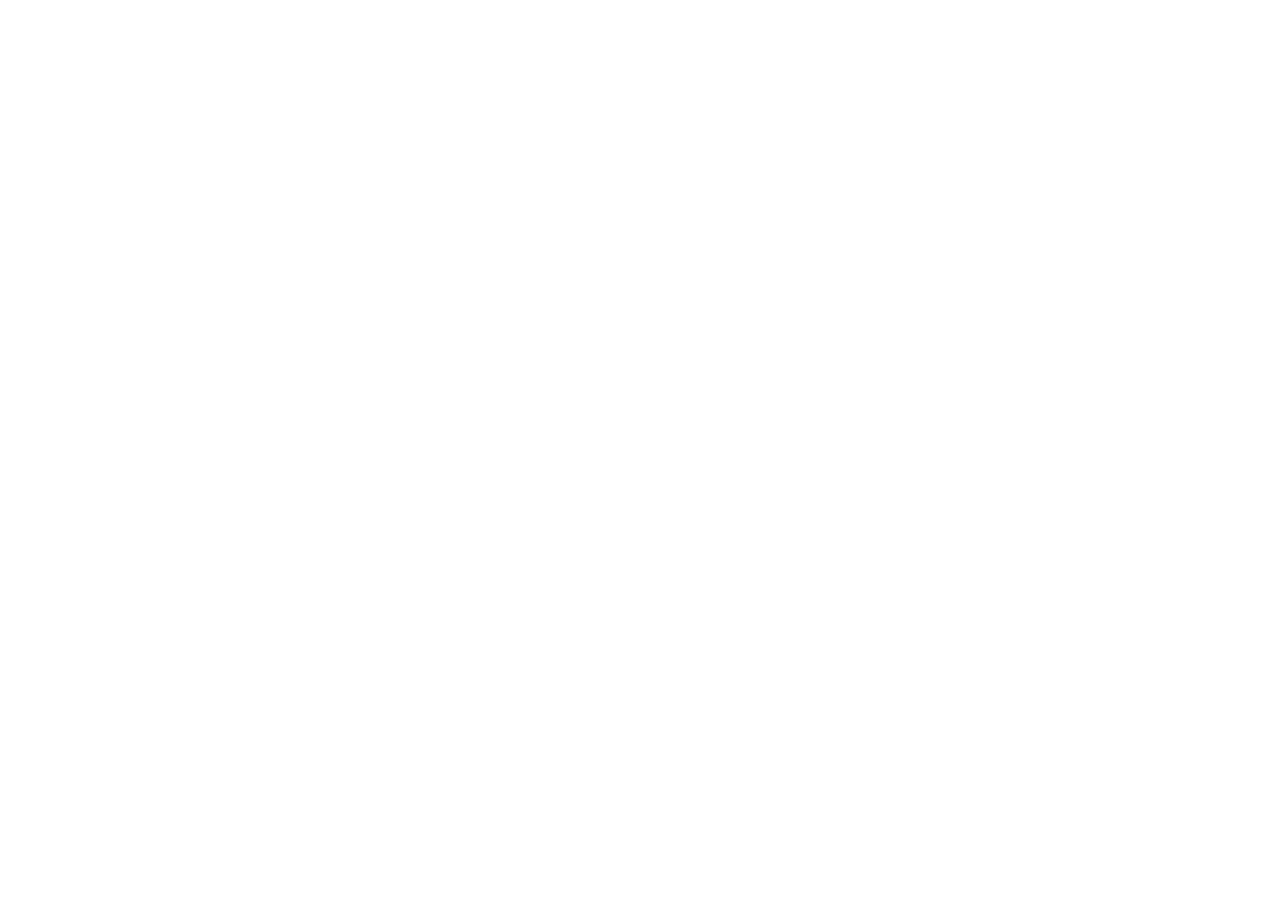
==== plots/frequency.html @ 7cb172b2 "frequency chart working" ====
<!doctype HTML>
<meta charset = 'utf-8'>
<html>
  <head>
    
    <script src='//code.jquery.com/jquery-1.9.1.min.js' type='text/javascript'></script>
    <script src='//code.highcharts.com/highcharts.js' type='text/javascript'></script>
    <script src='//code.highcharts.com/highcharts-more.js' type='text/javascript'></script>
    <script src='//code.highcharts.com/modules/exporting.js' type='text/javascript'></script>
    
    <style>
    .rChart {
      display: block;
      margin-left: auto; 
      margin-right: auto;
      width: 800px;
      height: 400px;
    }  
    </style>
    
  </head>
  <body >
    
    <div id = 'chart108127908c58c' class = 'rChart highcharts'></div>    
    <script type='text/javascript'>
    (function($){
        $(function () {
            var chart = new Highcharts.Chart({
 "dom": "chart108127908c58c",
"width":            800,
"height":            400,
"credits": {
 "href": null,
"text": null 
},
"exporting": {
 "enabled": false 
},
"title": {
 "text": null 
},
"yAxis": [
 {
 "title": {
 "text": "Number of Presentations" 
},
"categories": [ 0, 1, 2, 3, 4, 5, 6, 7, 8, 9, 10 ] 
} 
],
"series": [
 {
 "data": [
 {
 "x": 1,
"y":              1,
"z": "C </span>Behme" 
},
{
 "x": 2,
"y":              1,
"z": "Y Abbasi" 
},
{
 "x": 3,
"y":              1,
"z": "S Abbaspour" 
},
{
 "x": 4,
"y":              1,
"z": "J Abbott" 
},
{
 "x": 5,
"y":              1,
"z": "H Abel" 
},
{
 "x": 6,
"y":              2,
"z": "D Abney" 
},
{
 "x": 7,
"y":              1,
"z": "R Aboody" 
},
{
 "x": 8,
"y":              1,
"z": "M Abozeed" 
},
{
 "x": 9,
"y":              1,
"z": "M Abramyan" 
},
{
 "x": 10,
"y":              1,
"z": "D Adams" 
},
{
 "x": 11,
"y":              1,
"z": "M Ahissar" 
},
{
 "x": 12,
"y":              1,
"z": "A Ahmed" 
},
{
 "x": 13,
"y":              1,
"z": "N Akhavan" 
},
{
 "x": 14,
"y":              1,
"z": "H Akin" 
},
{
 "x": 15,
"y":              1,
"z": "B Aldosari" 
},
{
 "x": 16,
"y":              1,
"z": "T Alexopoulou" 
},
{
 "x": 17,
"y":              1,
"z": "A Alishahi" 
},
{
 "x": 18,
"y":              1,
"z": "L Allen" 
},
{
 "x": 19,
"y":              1,
"z": "K Allen" 
},
{
 "x": 20,
"y":              1,
"z": "S Allred" 
},
{
 "x": 21,
"y":              2,
"z": "M Almeda" 
},
{
 "x": 22,
"y":              1,
"z": "J Aloimonos" 
},
{
 "x": 23,
"y":              1,
"z": "E Altiero" 
},
{
 "x": 24,
"y":              1,
"z": "G Altmann" 
},
{
 "x": 25,
"y":              1,
"z": "M Amon" 
},
{
 "x": 26,
"y":              1,
"z": "A Amorati" 
},
{
 "x": 27,
"y":              1,
"z": "P Analytis" 
},
{
 "x": 28,
"y":              1,
"z": "J Anderson" 
},
{
 "x": 29,
"y":              1,
"z": "J Andrews" 
},
{
 "x": 30,
"y":              1,
"z": "A Andrikopoulou" 
},
{
 "x": 31,
"y":              1,
"z": "F Anggoro" 
},
{
 "x": 32,
"y":              1,
"z": "S Anthony" 
},
{
 "x": 33,
"y":              1,
"z": "K Apfelbaum" 
},
{
 "x": 34,
"y":              1,
"z": "N Arai" 
},
{
 "x": 35,
"y":              1,
"z": "A Arnhold" 
},
{
 "x": 36,
"y":              2,
"z": "I Arnon" 
},
{
 "x": 37,
"y":              1,
"z": "S Arunachalam" 
},
{
 "x": 38,
"y":              3,
"z": "M Asaba" 
},
{
 "x": 39,
"y":              1,
"z": "Y Asano" 
},
{
 "x": 40,
"y":              2,
"z": "F Asr" 
},
{
 "x": 41,
"y":              1,
"z": "J Asselin" 
},
{
 "x": 42,
"y":              1,
"z": "H Atmanspacher" 
},
{
 "x": 43,
"y":              1,
"z": "S Aubin" 
},
{
 "x": 44,
"y":              5,
"z": "J Austerweil" 
},
{
 "x": 45,
"y":              1,
"z": "H Azab" 
},
{
 "x": 46,
"y":              1,
"z": "Z Azar" 
},
{
 "x": 47,
"y":              1,
"z": "B Azari" 
},
{
 "x": 48,
"y":              2,
"z": "H Baayen" 
},
{
 "x": 49,
"y":              1,
"z": "D Bach" 
},
{
 "x": 50,
"y":              1,
"z": "M Back" 
},
{
 "x": 51,
"y":              1,
"z": "A Backus" 
},
{
 "x": 52,
"y":              1,
"z": "J Badger" 
},
{
 "x": 53,
"y":              1,
"z": "J Baek" 
},
{
 "x": 54,
"y":              1,
"z": "C Baer" 
},
{
 "x": 55,
"y":              1,
"z": "R Bailey" 
},
{
 "x": 56,
"y":              1,
"z": "R Baker" 
},
{
 "x": 57,
"y":              2,
"z": "R Balasubramaniam" 
},
{
 "x": 58,
"y":              5,
"z": "D Baldwin" 
},
{
 "x": 59,
"y":              1,
"z": "A Baltaretu" 
},
{
 "x": 60,
"y":              1,
"z": "S Bambach" 
},
{
 "x": 61,
"y":              1,
"z": "M Banani" 
},
{
 "x": 62,
"y":              1,
"z": "J Baratgin" 
},
{
 "x": 63,
"y":              1,
"z": "C Barbieri" 
},
{
 "x": 64,
"y":              1,
"z": "R Barbu" 
},
{
 "x": 65,
"y":              1,
"z": "D Barkoczi" 
},
{
 "x": 66,
"y":              3,
"z": "D Barner" 
},
{
 "x": 67,
"y":              1,
"z": "T Barnes" 
},
{
 "x": 68,
"y":              1,
"z": "K Barnes" 
},
{
 "x": 69,
"y":              1,
"z": "S Barreiro" 
},
{
 "x": 70,
"y":              1,
"z": "G Barsuola" 
},
{
 "x": 71,
"y":              1,
"z": "D Bartels" 
},
{
 "x": 72,
"y":              1,
"z": "J Bartley" 
},
{
 "x": 73,
"y":              1,
"z": "J Bartolotti" 
},
{
 "x": 74,
"y":              1,
"z": "A Barton" 
},
{
 "x": 75,
"y":              1,
"z": "J Bauer" 
},
{
 "x": 76,
"y":              1,
"z": "S Beck" 
},
{
 "x": 77,
"y":              1,
"z": "M Bedny" 
},
{
 "x": 78,
"y":              1,
"z": "B Beekhuizen" 
},
{
 "x": 79,
"y":              1,
"z": "S Begg" 
},
{
 "x": 80,
"y":              1,
"z": "K Begolli" 
},
{
 "x": 81,
"y":              1,
"z": "A Belardinelli" 
},
{
 "x": 82,
"y":              1,
"z": "K Bell" 
},
{
 "x": 83,
"y":              2,
"z": "P Bello" 
},
{
 "x": 84,
"y":              1,
"z": "N Ben-Asher" 
},
{
 "x": 85,
"y":              1,
"z": "E Bennett" 
},
{
 "x": 86,
"y":              1,
"z": "D Benton" 
},
{
 "x": 87,
"y":              1,
"z": "F Berends" 
},
{
 "x": 88,
"y":              1,
"z": "M Berg" 
},
{
 "x": 89,
"y":              1,
"z": "R Berg" 
},
{
 "x": 90,
"y":              1,
"z": "B Bergen" 
},
{
 "x": 91,
"y":              1,
"z": "C Bergmann" 
},
{
 "x": 92,
"y":              1,
"z": "M Berman" 
},
{
 "x": 93,
"y":              1,
"z": "A Bernatskiy" 
},
{
 "x": 94,
"y":              1,
"z": "S Bertel" 
},
{
 "x": 95,
"y":              2,
"z": "B Bertenthal" 
},
{
 "x": 96,
"y":              1,
"z": "D Besner" 
},
{
 "x": 97,
"y":              1,
"z": "A Besserman" 
},
{
 "x": 98,
"y":              2,
"z": "S Bhatia" 
},
{
 "x": 99,
"y":              1,
"z": "S Bhowmick" 
},
{
 "x": 100,
"y":              1,
"z": "E Bigelow" 
},
{
 "x": 101,
"y":              1,
"z": "M Bixter" 
},
{
 "x": 102,
"y":              1,
"z": "P Blackburn" 
},
{
 "x": 103,
"y":              1,
"z": "P Blake" 
},
{
 "x": 104,
"y":              1,
"z": "T Blanchard" 
},
{
 "x": 105,
"y":              1,
"z": "J Blass" 
},
{
 "x": 106,
"y":              1,
"z": "R Blattner" 
},
{
 "x": 107,
"y":              1,
"z": "A Bloomfield" 
},
{
 "x": 108,
"y":              1,
"z": "P Blouw" 
},
{
 "x": 109,
"y":              1,
"z": "R Boghrati" 
},
{
 "x": 110,
"y":              1,
"z": "M Bolognese" 
},
{
 "x": 111,
"y":              3,
"z": "E Bonawitz" 
},
{
 "x": 112,
"y":              1,
"z": "J Bongard" 
},
{
 "x": 113,
"y":              1,
"z": "J Booth" 
},
{
 "x": 114,
"y":              1,
"z": "A Booth" 
},
{
 "x": 115,
"y":              2,
"z": "L Boroditsky" 
},
{
 "x": 116,
"y":              1,
"z": "A Borovsky" 
},
{
 "x": 117,
"y":              1,
"z": "J Borst" 
},
{
 "x": 118,
"y":              1,
"z": "A Borutecene" 
},
{
 "x": 119,
"y":              1,
"z": "I Bostan" 
},
{
 "x": 120,
"y":              1,
"z": "J Boucher" 
},
{
 "x": 121,
"y":              1,
"z": "T Boyer" 
},
{
 "x": 122,
"y":              1,
"z": "P Bradley" 
},
{
 "x": 123,
"y":              1,
"z": "G Bradshaw" 
},
{
 "x": 124,
"y":              1,
"z": "D Braithwaite" 
},
{
 "x": 125,
"y":              1,
"z": "N Bramley" 
},
{
 "x": 126,
"y":              1,
"z": "J Brand" 
},
{
 "x": 127,
"y":              1,
"z": "A Brandone" 
},
{
 "x": 128,
"y":              1,
"z": "H Branigan" 
},
{
 "x": 129,
"y":              1,
"z": "E Brannon" 
},
{
 "x": 130,
"y":              1,
"z": "T Brauner" 
},
{
 "x": 131,
"y":              1,
"z": "N Braus" 
},
{
 "x": 132,
"y":              1,
"z": "S Brawner" 
},
{
 "x": 133,
"y":              1,
"z": "N Brennan" 
},
{
 "x": 134,
"y":              1,
"z": "E Brewe" 
},
{
 "x": 135,
"y":              1,
"z": "N Brezack" 
},
{
 "x": 136,
"y":              2,
"z": "W Bridewell" 
},
{
 "x": 137,
"y":              1,
"z": "S Bridgers" 
},
{
 "x": 138,
"y":              1,
"z": "N Bridgers" 
},
{
 "x": 139,
"y":              1,
"z": "T Brochhagen" 
},
{
 "x": 140,
"y":              1,
"z": "J Brodsky" 
},
{
 "x": 141,
"y":              1,
"z": "D Broniatowski" 
},
{
 "x": 142,
"y":              1,
"z": "B Brothers" 
},
{
 "x": 143,
"y":              1,
"z": "H Brouwer" 
},
{
 "x": 144,
"y":              1,
"z": "S Brueggemann" 
},
{
 "x": 145,
"y":              1,
"z": "J Bryson" 
},
{
 "x": 146,
"y":              1,
"z": "N Buchler" 
},
{
 "x": 147,
"y":              1,
"z": "J Bunce" 
},
{
 "x": 148,
"y":              1,
"z": "M Burigo" 
},
{
 "x": 149,
"y":              1,
"z": "D Burnetta" 
},
{
 "x": 150,
"y":              1,
"z": "J Butepage" 
},
{
 "x": 151,
"y":              2,
"z": "M Butz" 
},
{
 "x": 152,
"y":              1,
"z": "T Buwalda" 
},
{
 "x": 153,
"y":              1,
"z": "P Byers" 
},
{
 "x": 154,
"y":              1,
"z": "K Byrne" 
},
{
 "x": 155,
"y":              1,
"z": "T Cacchione" 
},
{
 "x": 156,
"y":              1,
"z": "J Calvillo" 
},
{
 "x": 157,
"y":              1,
"z": "S Campbell" 
},
{
 "x": 158,
"y":              1,
"z": "J Campos" 
},
{
 "x": 159,
"y":              1,
"z": "A Candan" 
},
{
 "x": 160,
"y":              1,
"z": "R Cao" 
},
{
 "x": 161,
"y":              1,
"z": "A Capelier-Mourguy" 
},
{
 "x": 162,
"y":              1,
"z": "M Carbajal" 
},
{
 "x": 163,
"y":              1,
"z": "E Carella" 
},
{
 "x": 164,
"y":              1,
"z": "S Carey" 
},
{
 "x": 165,
"y":              2,
"z": "L Carlson" 
},
{
 "x": 166,
"y":              1,
"z": "J Carr" 
},
{
 "x": 167,
"y":              2,
"z": "A Carstensen" 
},
{
 "x": 168,
"y":              3,
"z": "P Carvalho" 
},
{
 "x": 169,
"y":              3,
"z": "D Casasanto" 
},
{
 "x": 170,
"y":              1,
"z": "K Castellano" 
},
{
 "x": 171,
"y":              1,
"z": "K Castellanos" 
},
{
 "x": 172,
"y":              1,
"z": "R Castillo" 
},
{
 "x": 173,
"y":              3,
"z": "R Catrambone" 
},
{
 "x": 174,
"y":              1,
"z": "C Caudek" 
},
{
 "x": 175,
"y":              1,
"z": "J Cevora" 
},
{
 "x": 176,
"y":              1,
"z": "K Chadwick" 
},
{
 "x": 177,
"y":              1,
"z": "C Chan" 
},
{
 "x": 178,
"y":              3,
"z": "A Chan" 
},
{
 "x": 179,
"y":              1,
"z": "Y Chang" 
},
{
 "x": 180,
"y":              1,
"z": "N Chater" 
},
{
 "x": 181,
"y":              3,
"z": "C Chen" 
},
{
 "x": 182,
"y":              1,
"z": "Z Chen" 
},
{
 "x": 183,
"y":              2,
"z": "D Chen" 
},
{
 "x": 184,
"y":              1,
"z": "H Chen" 
},
{
 "x": 185,
"y":              2,
"z": "Y Chen" 
},
{
 "x": 186,
"y":              1,
"z": "S Chen" 
},
{
 "x": 187,
"y":              4,
"z": "J Chen" 
},
{
 "x": 188,
"y":              2,
"z": "P Cheng" 
},
{
 "x": 189,
"y":              1,
"z": "M Chernenok" 
},
{
 "x": 190,
"y":              1,
"z": "R Cherng" 
},
{
 "x": 191,
"y":              3,
"z": "N Chernyak" 
},
{
 "x": 192,
"y":              1,
"z": "D Chesney" 
},
{
 "x": 193,
"y":              2,
"z": "P Cheung" 
},
{
 "x": 194,
"y":              1,
"z": "S Cheyette" 
},
{
 "x": 195,
"y":              1,
"z": "A Chhabra" 
},
{
 "x": 196,
"y":              1,
"z": "M Chi" 
},
{
 "x": 197,
"y":              1,
"z": "H Chien" 
},
{
 "x": 198,
"y":              1,
"z": "L Child" 
},
{
 "x": 199,
"y":              1,
"z": "J Chin" 
},
{
 "x": 200,
"y":              1,
"z": "P Cho" 
},
{
 "x": 201,
"y":              1,
"z": "C Cho" 
},
{
 "x": 202,
"y":              1,
"z": "D Choi" 
},
{
 "x": 203,
"y":              1,
"z": "Y Choi" 
},
{
 "x": 204,
"y":              3,
"z": "M Christiansen" 
},
{
 "x": 205,
"y":              1,
"z": "S Christie" 
},
{
 "x": 206,
"y":              1,
"z": "J Chu" 
},
{
 "x": 207,
"y":              1,
"z": "T Chuk" 
},
{
 "x": 208,
"y":              1,
"z": "S Chung" 
},
{
 "x": 209,
"y":              1,
"z": "D Chwilla" 
},
{
 "x": 210,
"y":              1,
"z": "V Cialdella" 
},
{
 "x": 211,
"y":              1,
"z": "E Cibelli" 
},
{
 "x": 212,
"y":              1,
"z": "M Ciraolo" 
},
{
 "x": 213,
"y":              1,
"z": "E Coderre" 
},
{
 "x": 214,
"y":              1,
"z": "A Coenen" 
},
{
 "x": 215,
"y":              2,
"z": "J Cohen" 
},
{
 "x": 216,
"y":              2,
"z": "A Cohen" 
},
{
 "x": 217,
"y":              3,
"z": "N Cohn" 
},
{
 "x": 218,
"y":              1,
"z": "G Colflesh" 
},
{
 "x": 219,
"y":              1,
"z": "M Collins" 
},
{
 "x": 220,
"y":              1,
"z": "M Colombo" 
},
{
 "x": 221,
"y":              1,
"z": "O Committee" 
},
{
 "x": 222,
"y":              3,
"z": "N Conaway" 
},
{
 "x": 223,
"y":              1,
"z": "E Congdon" 
},
{
 "x": 224,
"y":              4,
"z": "C Conway" 
},
{
 "x": 225,
"y":              1,
"z": "K Cooperrider" 
},
{
 "x": 226,
"y":              1,
"z": "N Corbett" 
},
{
 "x": 227,
"y":              3,
"z": "S Cordes" 
},
{
 "x": 228,
"y":              1,
"z": "M Corre" 
},
{
 "x": 229,
"y":              1,
"z": "L Cosgrove" 
},
{
 "x": 230,
"y":              2,
"z": "F Costello" 
},
{
 "x": 231,
"y":              4,
"z": "G Cottrell" 
},
{
 "x": 232,
"y":              1,
"z": "L Couper" 
},
{
 "x": 233,
"y":              1,
"z": "W Cowan" 
},
{
 "x": 234,
"y":              1,
"z": "R Cowell" 
},
{
 "x": 235,
"y":              1,
"z": "S Cox" 
},
{
 "x": 236,
"y":              1,
"z": "G Cox" 
},
{
 "x": 237,
"y":              1,
"z": "D Crandall" 
},
{
 "x": 238,
"y":              1,
"z": "E Cranford" 
},
{
 "x": 239,
"y":              1,
"z": "L Crawford" 
},
{
 "x": 240,
"y":              1,
"z": "N Craycraft" 
},
{
 "x": 241,
"y":              1,
"z": "S Creel" 
},
{
 "x": 242,
"y":              1,
"z": "U Cress" 
},
{
 "x": 243,
"y":              1,
"z": "A Criss" 
},
{
 "x": 244,
"y":              1,
"z": "A Cristia" 
},
{
 "x": 245,
"y":              1,
"z": "M Crocker" 
},
{
 "x": 246,
"y":              1,
"z": "I Croijmans" 
},
{
 "x": 247,
"y":              2,
"z": "S Croker" 
},
{
 "x": 248,
"y":              1,
"z": "P Crone" 
},
{
 "x": 249,
"y":              1,
"z": "S Crossley" 
},
{
 "x": 250,
"y":              1,
"z": "M Crump" 
},
{
 "x": 251,
"y":              1,
"z": "N Cruz" 
},
{
 "x": 252,
"y":              1,
"z": "G Csibra" 
},
{
 "x": 253,
"y":              1,
"z": "C Cummins" 
},
{
 "x": 254,
"y":              1,
"z": "F Cushman" 
},
{
 "x": 255,
"y":              1,
"z": "S D'Mello" 
},
{
 "x": 256,
"y":              1,
"z": "S DMello" 
},
{
 "x": 257,
"y":              1,
"z": "J Daamen" 
},
{
 "x": 258,
"y":              1,
"z": "F Dablander" 
},
{
 "x": 259,
"y":              1,
"z": "N Dahlbck" 
},
{
 "x": 260,
"y":              1,
"z": "M Dale" 
},
{
 "x": 261,
"y":              4,
"z": "R Dale" 
},
{
 "x": 262,
"y":              1,
"z": "A Danek" 
},
{
 "x": 263,
"y":              1,
"z": "I Danileiko" 
},
{
 "x": 264,
"y":              1,
"z": "L Daoust" 
},
{
 "x": 265,
"y":              1,
"z": "K Darby" 
},
{
 "x": 266,
"y":              1,
"z": "M Dascalu" 
},
{
 "x": 267,
"y":              1,
"z": "I Dautiche" 
},
{
 "x": 268,
"y":              1,
"z": "J Davenport" 
},
{
 "x": 269,
"y":              1,
"z": "J Davies" 
},
{
 "x": 270,
"y":              1,
"z": "Z Davis" 
},
{
 "x": 271,
"y":              2,
"z": "N Daw" 
},
{
 "x": 272,
"y":              1,
"z": "A Dayer" 
},
{
 "x": 273,
"y":              1,
"z": "K Deemter" 
},
{
 "x": 274,
"y":              2,
"z": "J Degen" 
},
{
 "x": 275,
"y":              2,
"z": "M Dehghani" 
},
{
 "x": 276,
"y":              1,
"z": "V Demberg" 
},
{
 "x": 277,
"y":              1,
"z": "S Deng" 
},
{
 "x": 278,
"y":              1,
"z": "Z Deng" 
},
{
 "x": 279,
"y":              1,
"z": "Y Deng" 
},
{
 "x": 280,
"y":              1,
"z": "S Denison" 
},
{
 "x": 281,
"y":              1,
"z": "J Deocampo" 
},
{
 "x": 282,
"y":              1,
"z": "C Derringer" 
},
{
 "x": 283,
"y":              1,
"z": "A DesLauriers" 
},
{
 "x": 284,
"y":              2,
"z": "S Desai" 
},
{
 "x": 285,
"y":              1,
"z": "M Destefano" 
},
{
 "x": 286,
"y":              1,
"z": "A Dewald" 
},
{
 "x": 287,
"y":              1,
"z": "S Deyne" 
},
{
 "x": 288,
"y":              2,
"z": "M Dickey" 
},
{
 "x": 289,
"y":              1,
"z": "C Dimov" 
},
{
 "x": 290,
"y":              1,
"z": "M Dingemanse" 
},
{
 "x": 291,
"y":              1,
"z": "F Djalal" 
},
{
 "x": 292,
"y":              2,
"z": "K Do" 
},
{
 "x": 293,
"y":              1,
"z": "I Doesburg" 
},
{
 "x": 294,
"y":              1,
"z": "H Don" 
},
{
 "x": 295,
"y":              1,
"z": "C Donkin" 
},
{
 "x": 296,
"y":              1,
"z": "L Doumas" 
},
{
 "x": 297,
"y":              1,
"z": "G Doyle" 
},
{
 "x": 298,
"y":              1,
"z": "H Dresang" 
},
{
 "x": 299,
"y":              1,
"z": "A Drummey" 
},
{
 "x": 300,
"y":              1,
"z": "S Duffy" 
},
{
 "x": 301,
"y":              1,
"z": "Y Dunham" 
},
{
 "x": 302,
"y":              1,
"z": "T Dunn" 
},
{
 "x": 303,
"y":              3,
"z": "E Dupoux" 
},
{
 "x": 304,
"y":              1,
"z": "N Duran" 
},
{
 "x": 305,
"y":              1,
"z": "J Durriseau" 
},
{
 "x": 306,
"y":              1,
"z": "C Dweck" 
},
{
 "x": 307,
"y":              1,
"z": "M Dye" 
},
{
 "x": 308,
"y":              2,
"z": "C Edmunds" 
},
{
 "x": 309,
"y":              1,
"z": "I Eisenberg" 
},
{
 "x": 310,
"y":              1,
"z": "O El-Shroa" 
},
{
 "x": 311,
"y":              4,
"z": "C Eliasmith" 
},
{
 "x": 312,
"y":              1,
"z": "C Elsner" 
},
{
 "x": 313,
"y":              1,
"z": "K Endo" 
},
{
 "x": 314,
"y":              1,
"z": "K Engelbrecht" 
},
{
 "x": 315,
"y":              1,
"z": "P Engelhardt" 
},
{
 "x": 316,
"y":              1,
"z": "J Engelmann" 
},
{
 "x": 317,
"y":              1,
"z": "T Engelthaler" 
},
{
 "x": 318,
"y":              1,
"z": "R Enns" 
},
{
 "x": 319,
"y":              1,
"z": "G Erdogan" 
},
{
 "x": 320,
"y":              1,
"z": "A Ettinger" 
},
{
 "x": 321,
"y":              1,
"z": "N Evans" 
},
{
 "x": 322,
"y":              1,
"z": "M Faber" 
},
{
 "x": 323,
"y":              1,
"z": "S Fairchild" 
},
{
 "x": 324,
"y":              1,
"z": "H Farkas" 
},
{
 "x": 325,
"y":              2,
"z": "L Favela" 
},
{
 "x": 326,
"y":              1,
"z": "L Fazio" 
},
{
 "x": 327,
"y":              1,
"z": "O Feher" 
},
{
 "x": 328,
"y":              3,
"z": "N Feldman" 
},
{
 "x": 329,
"y":              1,
"z": "K Ferrara" 
},
{
 "x": 330,
"y":              2,
"z": "T Ferretti" 
},
{
 "x": 331,
"y":              1,
"z": "D Finch" 
},
{
 "x": 332,
"y":              1,
"z": "E Fischer" 
},
{
 "x": 333,
"y":              4,
"z": "A Fisher" 
},
{
 "x": 334,
"y":              1,
"z": "M Flecken" 
},
{
 "x": 335,
"y":              1,
"z": "M Fleming" 
},
{
 "x": 336,
"y":              1,
"z": "J Flombaum" 
},
{
 "x": 337,
"y":              1,
"z": "S Flusberg" 
},
{
 "x": 338,
"y":              1,
"z": "N Fong" 
},
{
 "x": 339,
"y":              4,
"z": "K Forbus" 
},
{
 "x": 340,
"y":              1,
"z": "S Forestier" 
},
{
 "x": 341,
"y":              1,
"z": "C Forsyth" 
},
{
 "x": 342,
"y":              1,
"z": "K Foster" 
},
{
 "x": 343,
"y":              1,
"z": "E Foster-Hanson" 
},
{
 "x": 344,
"y":              1,
"z": "F Fotiadis" 
},
{
 "x": 345,
"y":              1,
"z": "L Fournier" 
},
{
 "x": 346,
"y":              1,
"z": "A Fourtassi" 
},
{
 "x": 347,
"y":              2,
"z": "R Foushee" 
},
{
 "x": 348,
"y":              1,
"z": "A Fox" 
},
{
 "x": 349,
"y":              1,
"z": "R Fr" 
},
{
 "x": 350,
"y":              1,
"z": "J Franchak" 
},
{
 "x": 351,
"y":              1,
"z": "S Franconeri" 
},
{
 "x": 352,
"y":             10,
"z": "M Frank" 
},
{
 "x": 353,
"y":              2,
"z": "S Frank" 
},
{
 "x": 354,
"y":              3,
"z": "M Franke" 
},
{
 "x": 355,
"y":              1,
"z": "C Freeman" 
},
{
 "x": 356,
"y":              1,
"z": "W Freeman" 
},
{
 "x": 357,
"y":              1,
"z": "B French" 
},
{
 "x": 358,
"y":              2,
"z": "D Freudenthal" 
},
{
 "x": 359,
"y":              1,
"z": "M Freund" 
},
{
 "x": 360,
"y":              1,
"z": "E Frissen" 
},
{
 "x": 361,
"y":              1,
"z": "R Frost" 
},
{
 "x": 362,
"y":              1,
"z": "D Frye" 
},
{
 "x": 363,
"y":              1,
"z": "D Fum" 
},
{
 "x": 364,
"y":              1,
"z": "R Furutani" 
},
{
 "x": 365,
"y":              2,
"z": "R Fusaroli" 
},
{
 "x": 366,
"y":              1,
"z": "M Fuyama" 
},
{
 "x": 367,
"y":              1,
"z": "Y GLADY" 
},
{
 "x": 368,
"y":              1,
"z": "B Galantucci" 
},
{
 "x": 369,
"y":              1,
"z": "C Galeucia" 
},
{
 "x": 370,
"y":              1,
"z": "D Gao" 
},
{
 "x": 371,
"y":              1,
"z": "J Garten" 
},
{
 "x": 372,
"y":              1,
"z": "A Gatt" 
},
{
 "x": 373,
"y":              1,
"z": "G Gauer" 
},
{
 "x": 374,
"y":              2,
"z": "A Geana" 
},
{
 "x": 375,
"y":              1,
"z": "S Gelman" 
},
{
 "x": 376,
"y":              1,
"z": "C Genovesi" 
},
{
 "x": 377,
"y":              4,
"z": "D Gentner" 
},
{
 "x": 378,
"y":              1,
"z": "N George" 
},
{
 "x": 379,
"y":              1,
"z": "S Gershman" 
},
{
 "x": 380,
"y":              3,
"z": "T Gerstenberg" 
},
{
 "x": 381,
"y":              1,
"z": "F Gervits" 
},
{
 "x": 382,
"y":              1,
"z": "J Gerwien" 
},
{
 "x": 383,
"y":              1,
"z": "M Gewaltig" 
},
{
 "x": 384,
"y":              1,
"z": "M Ghafurian" 
},
{
 "x": 385,
"y":              1,
"z": "M Gibbert" 
},
{
 "x": 386,
"y":              1,
"z": "T Gijssels" 
},
{
 "x": 387,
"y":              1,
"z": "A Gilman" 
},
{
 "x": 388,
"y":              1,
"z": "S Gimbel" 
},
{
 "x": 389,
"y":              1,
"z": "H Ginsburg" 
},
{
 "x": 390,
"y":              1,
"z": "E Gleason" 
},
{
 "x": 391,
"y":              2,
"z": "K Gluck" 
},
{
 "x": 392,
"y":              8,
"z": "F Gobet" 
},
{
 "x": 393,
"y":              2,
"z": "K Godwin" 
},
{
 "x": 394,
"y":              1,
"z": "K Goedert" 
},
{
 "x": 395,
"y":              1,
"z": "D Gokcay" 
},
{
 "x": 396,
"y":              2,
"z": "T Goksun" 
},
{
 "x": 397,
"y":              2,
"z": "S Goldin-Meadow" 
},
{
 "x": 398,
"y":              1,
"z": "A Goldstein" 
},
{
 "x": 399,
"y":              3,
"z": "R Goldstone" 
},
{
 "x": 400,
"y":              3,
"z": "M Goldwater" 
},
{
 "x": 401,
"y":              1,
"z": "R Golinkoff" 
},
{
 "x": 402,
"y":              1,
"z": "R Gompel" 
},
{
 "x": 403,
"y":              1,
"z": "R Gonzalez" 
},
{
 "x": 404,
"y":              2,
"z": "C Gonzalez" 
},
{
 "x": 405,
"y":              1,
"z": "R Goodkind" 
},
{
 "x": 406,
"y":              8,
"z": "N Goodman" 
},
{
 "x": 407,
"y":              2,
"z": "A Gopnik" 
},
{
 "x": 408,
"y":              2,
"z": "C Gordon" 
},
{
 "x": 409,
"y":              2,
"z": "B Gordon" 
},
{
 "x": 410,
"y":              1,
"z": "C Gorman" 
},
{
 "x": 411,
"y":              1,
"z": "J Gosmann" 
},
{
 "x": 412,
"y":              1,
"z": "J Grabowski" 
},
{
 "x": 413,
"y":              1,
"z": "A Graesser" 
},
{
 "x": 414,
"y":              1,
"z": "C Graf" 
},
{
 "x": 415,
"y":              1,
"z": "E Grant" 
},
{
 "x": 416,
"y":              1,
"z": "W Gray" 
},
{
 "x": 417,
"y":              1,
"z": "A Greenwald" 
},
{
 "x": 418,
"y":              1,
"z": "S Grey" 
},
{
 "x": 419,
"y":              1,
"z": "T Griffin" 
},
{
 "x": 420,
"y":              8,
"z": "T Griffiths" 
},
{
 "x": 421,
"y":              1,
"z": "M Grigoroglou" 
},
{
 "x": 422,
"y":              1,
"z": "L Grimm" 
},
{
 "x": 423,
"y":              2,
"z": "M Grinberg" 
},
{
 "x": 424,
"y":              2,
"z": "G Gronchi" 
},
{
 "x": 425,
"y":              2,
"z": "J Groos" 
},
{
 "x": 426,
"y":              1,
"z": "H Gros" 
},
{
 "x": 427,
"y":              1,
"z": "Y Gu" 
},
{
 "x": 428,
"y":              1,
"z": "J Gu" 
},
{
 "x": 429,
"y":              1,
"z": "S Gualtieri" 
},
{
 "x": 430,
"y":              1,
"z": "H Guan" 
},
{
 "x": 431,
"y":              1,
"z": "C Gumbsch" 
},
{
 "x": 432,
"y":              1,
"z": "G Gunzelmann" 
},
{
 "x": 433,
"y":              5,
"z": "T Gureckis" 
},
{
 "x": 434,
"y":              7,
"z": "H Gweon" 
},
{
 "x": 435,
"y":              1,
"z": "H Haarmann" 
},
{
 "x": 436,
"y":              1,
"z": "A Hafri" 
},
{
 "x": 437,
"y":              1,
"z": "P Hagoort" 
},
{
 "x": 438,
"y":              1,
"z": "M Halbrugge" 
},
{
 "x": 439,
"y":              2,
"z": "D Hall" 
},
{
 "x": 440,
"y":              1,
"z": "L Hall" 
},
{
 "x": 441,
"y":              1,
"z": "A Halsey" 
},
{
 "x": 442,
"y":              1,
"z": "K Hamamouche" 
},
{
 "x": 443,
"y":              1,
"z": "M Hamana" 
},
{
 "x": 444,
"y":              1,
"z": "S Hansen" 
},
{
 "x": 445,
"y":              1,
"z": "M Haque" 
},
{
 "x": 446,
"y":              2,
"z": "J Harbison" 
},
{
 "x": 447,
"y":              1,
"z": "D Hardenbergh" 
},
{
 "x": 448,
"y":              2,
"z": "S Harding" 
},
{
 "x": 449,
"y":              1,
"z": "J Harman" 
},
{
 "x": 450,
"y":              1,
"z": "Z Harmon" 
},
{
 "x": 451,
"y":              1,
"z": "P Harris" 
},
{
 "x": 452,
"y":              2,
"z": "A Harris" 
},
{
 "x": 453,
"y":              1,
"z": "J Harris" 
},
{
 "x": 454,
"y":              2,
"z": "A Harrison" 
},
{
 "x": 455,
"y":              1,
"z": "J Hart" 
},
{
 "x": 456,
"y":              2,
"z": "J Hartshorne" 
},
{
 "x": 457,
"y":              1,
"z": "R Hass" 
},
{
 "x": 458,
"y":              1,
"z": "R Hassin" 
},
{
 "x": 459,
"y":              3,
"z": "R Hawkins" 
},
{
 "x": 460,
"y":              1,
"z": "K Hawthorne" 
},
{
 "x": 461,
"y":              2,
"z": "Y Hayashi" 
},
{
 "x": 462,
"y":              1,
"z": "A He" 
},
{
 "x": 463,
"y":              1,
"z": "D Heller" 
},
{
 "x": 464,
"y":              1,
"z": "E Hembacher" 
},
{
 "x": 465,
"y":              2,
"z": "P Hemmer" 
},
{
 "x": 466,
"y":              2,
"z": "R Hendricks" 
},
{
 "x": 467,
"y":              1,
"z": "A Hendrickson" 
},
{
 "x": 468,
"y":              1,
"z": "P Hendrix" 
},
{
 "x": 469,
"y":              1,
"z": "R Henson" 
},
{
 "x": 470,
"y":              1,
"z": "M Herbstritt" 
},
{
 "x": 471,
"y":              1,
"z": "B Herd" 
},
{
 "x": 472,
"y":              1,
"z": "R Hertwig" 
},
{
 "x": 473,
"y":              1,
"z": "S Heverly-Fitt" 
},
{
 "x": 474,
"y":              1,
"z": "T Heyman" 
},
{
 "x": 475,
"y":              1,
"z": "G Heyman" 
},
{
 "x": 476,
"y":              1,
"z": "S Hidaka" 
},
{
 "x": 477,
"y":              1,
"z": "K Higgs" 
},
{
 "x": 478,
"y":              1,
"z": "J Hilgard" 
},
{
 "x": 479,
"y":              1,
"z": "E Hilliard" 
},
{
 "x": 480,
"y":              5,
"z": "T Hills" 
},
{
 "x": 481,
"y":              2,
"z": "K Hirsh-Pasek" 
},
{
 "x": 482,
"y":              1,
"z": "K Hitczenko" 
},
{
 "x": 483,
"y":              2,
"z": "M Ho" 
},
{
 "x": 484,
"y":              1,
"z": "J Hochmann" 
},
{
 "x": 485,
"y":              1,
"z": "A Hoffmann" 
},
{
 "x": 486,
"y":              1,
"z": "M Holcomb" 
},
{
 "x": 487,
"y":              1,
"z": "J Holden" 
},
{
 "x": 488,
"y":              4,
"z": "K Holmes" 
},
{
 "x": 489,
"y":              1,
"z": "A Holodny" 
},
{
 "x": 490,
"y":              2,
"z": "B Hommel" 
},
{
 "x": 491,
"y":              1,
"z": "H Honda" 
},
{
 "x": 492,
"y":              1,
"z": "M Hong" 
},
{
 "x": 493,
"y":              2,
"z": "J Hong" 
},
{
 "x": 494,
"y":              1,
"z": "G Honke" 
},
{
 "x": 495,
"y":              1,
"z": "J Hoover" 
},
{
 "x": 496,
"y":              1,
"z": "E Hopkins" 
},
{
 "x": 497,
"y":              1,
"z": "W Hopper" 
},
{
 "x": 498,
"y":              1,
"z": "Z Horne" 
},
{
 "x": 499,
"y":              1,
"z": "A Hostetter" 
},
{
 "x": 500,
"y":              1,
"z": "C Hoyos" 
},
{
 "x": 501,
"y":              2,
"z": "E Hristova" 
},
{
 "x": 502,
"y":              4,
"z": "J Hsiao" 
},
{
 "x": 503,
"y":              1,
"z": "H Hu" 
},
{
 "x": 504,
"y":              1,
"z": "Y Hu" 
},
{
 "x": 505,
"y":              1,
"z": "R Huang" 
},
{
 "x": 506,
"y":              1,
"z": "J Huang" 
},
{
 "x": 507,
"y":              1,
"z": "E Hubbard" 
},
{
 "x": 508,
"y":              1,
"z": "D Huber" 
},
{
 "x": 509,
"y":              1,
"z": "S Huette" 
},
{
 "x": 510,
"y":              1,
"z": "F Huettig" 
},
{
 "x": 511,
"y":              1,
"z": "D Hummel" 
},
{
 "x": 512,
"y":              1,
"z": "T Huppert" 
},
{
 "x": 513,
"y":              2,
"z": "M Hurst" 
},
{
 "x": 514,
"y":              1,
"z": "J Hutson" 
},
{
 "x": 515,
"y":              1,
"z": "Q Huys" 
},
{
 "x": 516,
"y":              1,
"z": "O Iain" 
},
{
 "x": 517,
"y":              1,
"z": "T Icard" 
},
{
 "x": 518,
"y":              1,
"z": "T Igami" 
},
{
 "x": 519,
"y":              1,
"z": "I Iotzov" 
},
{
 "x": 520,
"y":              1,
"z": "E Isbilen" 
},
{
 "x": 521,
"y":              1,
"z": "A Ishiguchi" 
},
{
 "x": 522,
"y":              1,
"z": "S Iyengar" 
},
{
 "x": 523,
"y":              1,
"z": "H Jabotinsky" 
},
{
 "x": 524,
"y":              2,
"z": "G Jackson" 
},
{
 "x": 525,
"y":              1,
"z": "V Jackson" 
},
{
 "x": 526,
"y":              2,
"z": "R Jacobs" 
},
{
 "x": 527,
"y":              1,
"z": "A Jaeger" 
},
{
 "x": 528,
"y":              1,
"z": "T Jaeger" 
},
{
 "x": 529,
"y":              1,
"z": "S Jaeggi" 
},
{
 "x": 530,
"y":              1,
"z": "R Jamieson" 
},
{
 "x": 531,
"y":              1,
"z": "A Jansen" 
},
{
 "x": 532,
"y":              2,
"z": "J Jara-Ettinger" 
},
{
 "x": 533,
"y":              1,
"z": "B Jee" 
},
{
 "x": 534,
"y":              1,
"z": "S Jenkins" 
},
{
 "x": 535,
"y":              1,
"z": "G Jenkins" 
},
{
 "x": 536,
"y":              1,
"z": "C Jensen" 
},
{
 "x": 537,
"y":              1,
"z": "J Jeong" 
},
{
 "x": 538,
"y":              1,
"z": "C Jiang" 
},
{
 "x": 539,
"y":              1,
"z": "S Jimenez" 
},
{
 "x": 540,
"y":              1,
"z": "T Jin" 
},
{
 "x": 541,
"y":              1,
"z": "H Jo" 
},
{
 "x": 542,
"y":              2,
"z": "K Johannes" 
},
{
 "x": 543,
"y":              1,
"z": "M Johanson" 
},
{
 "x": 544,
"y":              1,
"z": "P Johansson" 
},
{
 "x": 545,
"y":              3,
"z": "B Johns" 
},
{
 "x": 546,
"y":              1,
"z": "C Johnson" 
},
{
 "x": 547,
"y":              4,
"z": "S Johnson" 
},
{
 "x": 548,
"y":              2,
"z": "K Johnson" 
},
{
 "x": 549,
"y":              1,
"z": "P Johnson-Laird" 
},
{
 "x": 550,
"y":              1,
"z": "B Johnston" 
},
{
 "x": 551,
"y":              8,
"z": "M Jones" 
},
{
 "x": 552,
"y":              2,
"z": "G Jones" 
},
{
 "x": 553,
"y":              1,
"z": "W Jones" 
},
{
 "x": 554,
"y":              2,
"z": "C Jong" 
},
{
 "x": 555,
"y":              1,
"z": "J Jordan" 
},
{
 "x": 556,
"y":              1,
"z": "E Jost" 
},
{
 "x": 557,
"y":              2,
"z": "J Jrvikivi" 
},
{
 "x": 558,
"y":              1,
"z": "Y KIKUCHI" 
},
{
 "x": 559,
"y":              1,
"z": "K KODAMA" 
},
{
 "x": 560,
"y":              4,
"z": "G Kachergis" 
},
{
 "x": 561,
"y":              1,
"z": "N Kacinik" 
},
{
 "x": 562,
"y":              1,
"z": "V Kadreva" 
},
{
 "x": 563,
"y":              1,
"z": "M Kaesler" 
},
{
 "x": 564,
"y":              1,
"z": "D Kahan" 
},
{
 "x": 565,
"y":              1,
"z": "S Kai" 
},
{
 "x": 566,
"y":              2,
"z": "E Kaiser" 
},
{
 "x": 567,
"y":              1,
"z": "I Kajic" 
},
{
 "x": 568,
"y":              1,
"z": "S Kakouros" 
},
{
 "x": 569,
"y":              1,
"z": "I Kan" 
},
{
 "x": 570,
"y":              2,
"z": "J Kanero" 
},
{
 "x": 571,
"y":              1,
"z": "J Kao" 
},
{
 "x": 572,
"y":              1,
"z": "V Kapatsinski" 
},
{
 "x": 573,
"y":              1,
"z": "J Kaplan" 
},
{
 "x": 574,
"y":              1,
"z": "O Kardan" 
},
{
 "x": 575,
"y":              1,
"z": "H Karnick" 
},
{
 "x": 576,
"y":              1,
"z": "V Karuzis" 
},
{
 "x": 577,
"y":              1,
"z": "M Kaschak" 
},
{
 "x": 578,
"y":              2,
"z": "I Katz" 
},
{
 "x": 579,
"y":              1,
"z": "M Keehner" 
},
{
 "x": 580,
"y":              1,
"z": "A Kehler" 
},
{
 "x": 581,
"y":              5,
"z": "F Keil" 
},
{
 "x": 582,
"y":              2,
"z": "C Kello" 
},
{
 "x": 583,
"y":              1,
"z": "D Kelly" 
},
{
 "x": 584,
"y":              1,
"z": "J Kemp" 
},
{
 "x": 585,
"y":              1,
"z": "L Kendall" 
},
{
 "x": 586,
"y":              1,
"z": "Y Kenett" 
},
{
 "x": 587,
"y":              1,
"z": "W Kennedy" 
},
{
 "x": 588,
"y":              1,
"z": "T Kershaw" 
},
{
 "x": 589,
"y":              1,
"z": "B Kerster" 
},
{
 "x": 590,
"y":              3,
"z": "S Khemlani" 
},
{
 "x": 591,
"y":              1,
"z": "E Khosroshahi" 
},
{
 "x": 592,
"y":              2,
"z": "C Kidd" 
},
{
 "x": 593,
"y":              1,
"z": "R Kiefer" 
},
{
 "x": 594,
"y":              1,
"z": "H Kim" 
},
{
 "x": 595,
"y":              3,
"z": "J Kim" 
},
{
 "x": 596,
"y":              1,
"z": "E Kim" 
},
{
 "x": 597,
"y":              1,
"z": "B Kim" 
},
{
 "x": 598,
"y":              1,
"z": "D Kim" 
},
{
 "x": 599,
"y":              1,
"z": "K Kim" 
},
{
 "x": 600,
"y":              1,
"z": "E Kimel" 
},
{
 "x": 601,
"y":              1,
"z": "A Kingstone" 
},
{
 "x": 602,
"y":              3,
"z": "S Kirby" 
},
{
 "x": 603,
"y":              1,
"z": "D Kirsh" 
},
{
 "x": 604,
"y":              2,
"z": "E Kitrick" 
},
{
 "x": 605,
"y":              1,
"z": "H Kjellstom" 
},
{
 "x": 606,
"y":              2,
"z": "R Kleijn" 
},
{
 "x": 607,
"y":              2,
"z": "M Kleiman-Weiner" 
},
{
 "x": 608,
"y":              1,
"z": "D Kleinschmidt" 
},
{
 "x": 609,
"y":              1,
"z": "A Klichowicz" 
},
{
 "x": 610,
"y":              1,
"z": "B Klimek" 
},
{
 "x": 611,
"y":              1,
"z": "G Klinker" 
},
{
 "x": 612,
"y":              1,
"z": "H Kloos" 
},
{
 "x": 613,
"y":              1,
"z": "J Kneissler" 
},
{
 "x": 614,
"y":              1,
"z": "P Knig" 
},
{
 "x": 615,
"y":              1,
"z": "J Knobe" 
},
{
 "x": 616,
"y":              2,
"z": "G Knoblich" 
},
{
 "x": 617,
"y":              1,
"z": "P Knoeferle" 
},
{
 "x": 618,
"y":              1,
"z": "A Knoll" 
},
{
 "x": 619,
"y":              3,
"z": "A Knott" 
},
{
 "x": 620,
"y":              1,
"z": "M Kobayashi" 
},
{
 "x": 621,
"y":              1,
"z": "A Kocab" 
},
{
 "x": 622,
"y":              3,
"z": "K Koedinger" 
},
{
 "x": 623,
"y":              1,
"z": "J Kolesari" 
},
{
 "x": 624,
"y":              1,
"z": "T Komatsu" 
},
{
 "x": 625,
"y":              1,
"z": "B Komer" 
},
{
 "x": 626,
"y":              1,
"z": "J Kominsky" 
},
{
 "x": 627,
"y":              1,
"z": "H Konishi" 
},
{
 "x": 628,
"y":              1,
"z": "E Konovalova" 
},
{
 "x": 629,
"y":              1,
"z": "E Konstantinidis" 
},
{
 "x": 630,
"y":              1,
"z": "R Koolen" 
},
{
 "x": 631,
"y":              2,
"z": "K Kopp" 
},
{
 "x": 632,
"y":              2,
"z": "P Koralus" 
},
{
 "x": 633,
"y":              1,
"z": "J Korman" 
},
{
 "x": 634,
"y":              1,
"z": "J Kornmeier" 
},
{
 "x": 635,
"y":              2,
"z": "J Kosie" 
},
{
 "x": 636,
"y":              1,
"z": "H Kotabe" 
},
{
 "x": 637,
"y":              2,
"z": "B Kotchoubey" 
},
{
 "x": 638,
"y":              1,
"z": "D Kragic" 
},
{
 "x": 639,
"y":              5,
"z": "E Krahmer" 
},
{
 "x": 640,
"y":              1,
"z": "J Kralik" 
},
{
 "x": 641,
"y":              1,
"z": "A Kranjec" 
},
{
 "x": 642,
"y":              1,
"z": "A Krause" 
},
{
 "x": 643,
"y":              1,
"z": "J Kregor" 
},
{
 "x": 644,
"y":              1,
"z": "J Krems" 
},
{
 "x": 645,
"y":              1,
"z": "Z Kriegel" 
},
{
 "x": 646,
"y":              1,
"z": "U Krishnamurthy" 
},
{
 "x": 647,
"y":              1,
"z": "N Krishnaswamy" 
},
{
 "x": 648,
"y":              1,
"z": "M Kristiansson" 
},
{
 "x": 649,
"y":              1,
"z": "N Krmer" 
},
{
 "x": 650,
"y":              1,
"z": "M Krusmark" 
},
{
 "x": 651,
"y":              1,
"z": "M Kryven" 
},
{
 "x": 652,
"y":              1,
"z": "J Kubricht" 
},
{
 "x": 653,
"y":              1,
"z": "T Kujala" 
},
{
 "x": 654,
"y":              1,
"z": "A Kumcu" 
},
{
 "x": 655,
"y":              1,
"z": "M Kunda" 
},
{
 "x": 656,
"y":              8,
"z": "K Kurtz" 
},
{
 "x": 657,
"y":              3,
"z": "T Kushnir" 
},
{
 "x": 658,
"y":              1,
"z": "P Kvam" 
},
{
 "x": 659,
"y":              3,
"z": "M LaMar" 
},
{
 "x": 660,
"y":              1,
"z": "M Lachman" 
},
{
 "x": 661,
"y":              2,
"z": "D Lagnado" 
},
{
 "x": 662,
"y":              1,
"z": "J Lai" 
},
{
 "x": 663,
"y":              1,
"z": "A Laird" 
},
{
 "x": 664,
"y":              2,
"z": "B Lake" 
},
{
 "x": 665,
"y":              1,
"z": "M Lamnina" 
},
{
 "x": 666,
"y":              2,
"z": "B Landau" 
},
{
 "x": 667,
"y":              1,
"z": "A Landrum" 
},
{
 "x": 668,
"y":              2,
"z": "D Landy" 
},
{
 "x": 669,
"y":              1,
"z": "P Lane" 
},
{
 "x": 670,
"y":              1,
"z": "P Langley" 
},
{
 "x": 671,
"y":              1,
"z": "B Langstein" 
},
{
 "x": 672,
"y":              1,
"z": "G Lanning" 
},
{
 "x": 673,
"y":              1,
"z": "E Lapidow" 
},
{
 "x": 674,
"y":              1,
"z": "E Large" 
},
{
 "x": 675,
"y":              1,
"z": "M Lark" 
},
{
 "x": 676,
"y":              1,
"z": "C Larson" 
},
{
 "x": 677,
"y":              1,
"z": "A Larson" 
},
{
 "x": 678,
"y":              1,
"z": "C Laschi" 
},
{
 "x": 679,
"y":              1,
"z": "D Lassiter" 
},
{
 "x": 680,
"y":              2,
"z": "J LeFevre" 
},
{
 "x": 681,
"y":              1,
"z": "K Ledoux" 
},
{
 "x": 682,
"y":              1,
"z": "J Lee" 
},
{
 "x": 683,
"y":              1,
"z": "H Lee" 
},
{
 "x": 684,
"y":              2,
"z": "M Lee" 
},
{
 "x": 685,
"y":              1,
"z": "T Lee" 
},
{
 "x": 686,
"y":              1,
"z": "K Leech" 
},
{
 "x": 687,
"y":              1,
"z": "D Leeds" 
},
{
 "x": 688,
"y":              1,
"z": "C Legare" 
},
{
 "x": 689,
"y":              1,
"z": "C Lei" 
},
{
 "x": 690,
"y":              1,
"z": "M Lengyel" 
},
{
 "x": 691,
"y":              1,
"z": "Y Leong" 
},
{
 "x": 692,
"y":              1,
"z": "R Lerch" 
},
{
 "x": 693,
"y":              1,
"z": "A Leshinskaya" 
},
{
 "x": 694,
"y":              1,
"z": "S Leslie" 
},
{
 "x": 695,
"y":              1,
"z": "N Lester" 
},
{
 "x": 696,
"y":              1,
"z": "T Levari" 
},
{
 "x": 697,
"y":              1,
"z": "K Levering" 
},
{
 "x": 698,
"y":              1,
"z": "P Levi" 
},
{
 "x": 699,
"y":              2,
"z": "R Levy" 
},
{
 "x": 700,
"y":              1,
"z": "T Lew" 
},
{
 "x": 701,
"y":              2,
"z": "M Lewis" 
},
{
 "x": 702,
"y":              1,
"z": "M Lhommet" 
},
{
 "x": 703,
"y":              2,
"z": "F Li" 
},
{
 "x": 704,
"y":              1,
"z": "Y Li" 
},
{
 "x": 705,
"y":              2,
"z": "L Li" 
},
{
 "x": 706,
"y":              1,
"z": "T Li" 
},
{
 "x": 707,
"y":              1,
"z": "N Li" 
},
{
 "x": 708,
"y":              1,
"z": "S Li" 
},
{
 "x": 709,
"y":              1,
"z": "A Li" 
},
{
 "x": 710,
"y":              1,
"z": "F Lieder" 
},
{
 "x": 711,
"y":              1,
"z": "C Lien" 
},
{
 "x": 712,
"y":              1,
"z": "J Lins" 
},
{
 "x": 713,
"y":              1,
"z": "K Lippa" 
},
{
 "x": 714,
"y":              2,
"z": "M Littman" 
},
{
 "x": 715,
"y":              1,
"z": "A Litvinova" 
},
{
 "x": 716,
"y":              1,
"z": "R Liu" 
},
{
 "x": 717,
"y":              1,
"z": "X Liu" 
},
{
 "x": 718,
"y":              1,
"z": "E Livesey" 
},
{
 "x": 719,
"y":              2,
"z": "K Livingston" 
},
{
 "x": 720,
"y":              1,
"z": "N Livingston" 
},
{
 "x": 721,
"y":              1,
"z": "M Lloyd-Kelly" 
},
{
 "x": 722,
"y":              1,
"z": "K Lo" 
},
{
 "x": 723,
"y":              1,
"z": "E Lobato" 
},
{
 "x": 724,
"y":              1,
"z": "G Lockwood" 
},
{
 "x": 725,
"y":              1,
"z": "A Loehr" 
},
{
 "x": 726,
"y":              1,
"z": "J Loewenstein" 
},
{
 "x": 727,
"y":              1,
"z": "J Lohmann" 
},
{
 "x": 728,
"y":              2,
"z": "T Lombrozo" 
},
{
 "x": 729,
"y":              1,
"z": "J Long" 
},
{
 "x": 730,
"y":              1,
"z": "J Loo" 
},
{
 "x": 731,
"y":              1,
"z": "G Loomes" 
},
{
 "x": 732,
"y":              1,
"z": "M Lorenzino" 
},
{
 "x": 733,
"y":              1,
"z": "L Loschky" 
},
{
 "x": 734,
"y":              1,
"z": "M Lou-Magnuson" 
},
{
 "x": 735,
"y":              1,
"z": "S Loui" 
},
{
 "x": 736,
"y":              3,
"z": "H Lu" 
},
{
 "x": 737,
"y":              1,
"z": "Q Lu" 
},
{
 "x": 738,
"y":              1,
"z": "C Lucas" 
},
{
 "x": 739,
"y":              1,
"z": "C Luhmann" 
},
{
 "x": 740,
"y":              1,
"z": "A Lukowski" 
},
{
 "x": 741,
"y":              1,
"z": "Y Luo" 
},
{
 "x": 742,
"y":              1,
"z": "C Lynch" 
},
{
 "x": 743,
"y":              1,
"z": "Z Ma" 
},
{
 "x": 744,
"y":              1,
"z": "W Ma" 
},
{
 "x": 745,
"y":              1,
"z": "N Ma" 
},
{
 "x": 746,
"y":              1,
"z": "M MacDonald" 
},
{
 "x": 747,
"y":              2,
"z": "K MacDonald" 
},
{
 "x": 748,
"y":              1,
"z": "J MacGlashan" 
},
{
 "x": 749,
"y":              3,
"z": "J Madsen" 
},
{
 "x": 750,
"y":              1,
"z": "A Maehigashi" 
},
{
 "x": 751,
"y":              1,
"z": "A Maes" 
},
{
 "x": 752,
"y":              1,
"z": "J Magliano" 
},
{
 "x": 753,
"y":              2,
"z": "P Maglio" 
},
{
 "x": 754,
"y":              1,
"z": "A Mahdeyan" 
},
{
 "x": 755,
"y":              3,
"z": "A Majid" 
},
{
 "x": 756,
"y":              2,
"z": "V Malave" 
},
{
 "x": 757,
"y":              2,
"z": "B Malle" 
},
{
 "x": 758,
"y":              2,
"z": "B Malt" 
},
{
 "x": 759,
"y":              1,
"z": "T Mandalaywala" 
},
{
 "x": 760,
"y":              1,
"z": "J Marewski" 
},
{
 "x": 761,
"y":              2,
"z": "T Marghetis" 
},
{
 "x": 762,
"y":              2,
"z": "L Margulieux" 
},
{
 "x": 763,
"y":              2,
"z": "V Marian" 
},
{
 "x": 764,
"y":              2,
"z": "D Markant" 
},
{
 "x": 765,
"y":              1,
"z": "E Markman" 
},
{
 "x": 766,
"y":              1,
"z": "A Marquis" 
},
{
 "x": 767,
"y":              1,
"z": "S Marsella" 
},
{
 "x": 768,
"y":              1,
"z": "J Marsh" 
},
{
 "x": 769,
"y":              1,
"z": "P Marshall" 
},
{
 "x": 770,
"y":              1,
"z": "L Marti" 
},
{
 "x": 771,
"y":              1,
"z": "A Martin" 
},
{
 "x": 772,
"y":              1,
"z": "F Martin" 
},
{
 "x": 773,
"y":              1,
"z": "S Mascarenhas" 
},
{
 "x": 774,
"y":              1,
"z": "A Masnick" 
},
{
 "x": 775,
"y":              1,
"z": "C Massey" 
},
{
 "x": 776,
"y":              1,
"z": "R Mata" 
},
{
 "x": 777,
"y":              1,
"z": "A Mathis" 
},
{
 "x": 778,
"y":              1,
"z": "T Matsuka" 
},
{
 "x": 779,
"y":              1,
"z": "M Matsumuro" 
},
{
 "x": 780,
"y":              1,
"z": "T Matsuzaki" 
},
{
 "x": 781,
"y":              1,
"z": "P Matthews" 
},
{
 "x": 782,
"y":              1,
"z": "R Mayrhofer" 
},
{
 "x": 783,
"y":              1,
"z": "A McCarthy" 
},
{
 "x": 784,
"y":              2,
"z": "J McClelland" 
},
{
 "x": 785,
"y":              1,
"z": "J McDaniel" 
},
{
 "x": 786,
"y":              2,
"z": "C McFate" 
},
{
 "x": 787,
"y":              1,
"z": "D McNamara" 
},
{
 "x": 788,
"y":              1,
"z": "B Md" 
},
{
 "x": 789,
"y":              1,
"z": "E Mech" 
},
{
 "x": 790,
"y":              1,
"z": "B Meder" 
},
{
 "x": 791,
"y":              1,
"z": "R Meijer" 
},
{
 "x": 792,
"y":              1,
"z": "D Menager" 
},
{
 "x": 793,
"y":              1,
"z": "S Menard" 
},
{
 "x": 794,
"y":              1,
"z": "R Meng" 
},
{
 "x": 795,
"y":              1,
"z": "G Mens" 
},
{
 "x": 796,
"y":              1,
"z": "N Mesgarani" 
},
{
 "x": 797,
"y":              2,
"z": "D Mewhort" 
},
{
 "x": 798,
"y":              2,
"z": "M Mielicki" 
},
{
 "x": 799,
"y":              1,
"z": "E Milburn" 
},
{
 "x": 800,
"y":              2,
"z": "H Miller" 
},
{
 "x": 801,
"y":              1,
"z": "G Mills" 
},
{
 "x": 802,
"y":              2,
"z": "C Mills" 
},
{
 "x": 803,
"y":              1,
"z": "F Milton" 
},
{
 "x": 804,
"y":              2,
"z": "T Mintz" 
},
{
 "x": 805,
"y":              1,
"z": "D Mirman" 
},
{
 "x": 806,
"y":              1,
"z": "F Miscevic" 
},
{
 "x": 807,
"y":              1,
"z": "T Miser" 
},
{
 "x": 808,
"y":              1,
"z": "A Mishler" 
},
{
 "x": 809,
"y":              1,
"z": "P Mistry" 
},
{
 "x": 810,
"y":              1,
"z": "J Misyak" 
},
{
 "x": 811,
"y":              4,
"z": "K Miwa" 
},
{
 "x": 812,
"y":              1,
"z": "H Miyata" 
},
{
 "x": 813,
"y":              1,
"z": "T Mizuguchi" 
},
{
 "x": 814,
"y":              1,
"z": "F Mollica" 
},
{
 "x": 815,
"y":              5,
"z": "P Monaghan" 
},
{
 "x": 816,
"y":              1,
"z": "B Montambault" 
},
{
 "x": 817,
"y":              1,
"z": "J Moon" 
},
{
 "x": 818,
"y":              1,
"z": "Y Moon" 
},
{
 "x": 819,
"y":              1,
"z": "L Moralez" 
},
{
 "x": 820,
"y":              1,
"z": "C Morano" 
},
{
 "x": 821,
"y":              1,
"z": "K Moreno" 
},
{
 "x": 822,
"y":              1,
"z": "C Morgan" 
},
{
 "x": 823,
"y":              1,
"z": "K Mori" 
},
{
 "x": 824,
"y":              1,
"z": "B Morris" 
},
{
 "x": 825,
"y":              1,
"z": "D Morrison" 
},
{
 "x": 826,
"y":              1,
"z": "J Moss" 
},
{
 "x": 827,
"y":              1,
"z": "K Moty" 
},
{
 "x": 828,
"y":              1,
"z": "M Moulson" 
},
{
 "x": 829,
"y":              1,
"z": "M Mozuraitis" 
},
{
 "x": 830,
"y":              1,
"z": "J Mu" 
},
{
 "x": 831,
"y":              1,
"z": "J Mueller-Trede" 
},
{
 "x": 832,
"y":              1,
"z": "K Muldner" 
},
{
 "x": 833,
"y":              1,
"z": "E Munnich" 
},
{
 "x": 834,
"y":              1,
"z": "A Munroe" 
},
{
 "x": 835,
"y":              1,
"z": "A Murakami" 
},
{
 "x": 836,
"y":              1,
"z": "C Murphy" 
},
{
 "x": 837,
"y":              1,
"z": "D Myers" 
},
{
 "x": 838,
"y":              1,
"z": "C Myers" 
},
{
 "x": 839,
"y":              1,
"z": "T Nagamine" 
},
{
 "x": 840,
"y":              1,
"z": "J Nagel" 
},
{
 "x": 841,
"y":              1,
"z": "D Nagy" 
},
{
 "x": 842,
"y":              1,
"z": "K Nakamura" 
},
{
 "x": 843,
"y":              1,
"z": "Y Nakamura" 
},
{
 "x": 844,
"y":              1,
"z": "W Nan" 
},
{
 "x": 845,
"y":              2,
"z": "D Navarro" 
},
{
 "x": 846,
"y":              3,
"z": "A Nazareth" 
},
{
 "x": 847,
"y":              1,
"z": "J Neal" 
},
{
 "x": 848,
"y":              1,
"z": "B Nelligan" 
},
{
 "x": 849,
"y":              2,
"z": "A Nematzadeh" 
},
{
 "x": 850,
"y":              1,
"z": "S Nestler" 
},
{
 "x": 851,
"y":              1,
"z": "N Newcombe" 
},
{
 "x": 852,
"y":              1,
"z": "B Newell" 
},
{
 "x": 853,
"y":              1,
"z": "E Newport" 
},
{
 "x": 854,
"y":              1,
"z": "E Nicoladis" 
},
{
 "x": 855,
"y":              1,
"z": "L Niemi" 
},
{
 "x": 856,
"y":              1,
"z": "E Nikitin" 
},
{
 "x": 857,
"y":              1,
"z": "M Nilsenova" 
},
{
 "x": 858,
"y":              1,
"z": "D Noelle" 
},
{
 "x": 859,
"y":              2,
"z": "T Noguchi" 
},
{
 "x": 860,
"y":              1,
"z": "F Nonnenmacher" 
},
{
 "x": 861,
"y":              1,
"z": "R Nonohay" 
},
{
 "x": 862,
"y":              1,
"z": "E Nordeen" 
},
{
 "x": 863,
"y":              1,
"z": "A Nordmeyer" 
},
{
 "x": 864,
"y":              1,
"z": "R Nosofsky" 
},
{
 "x": 865,
"y":              1,
"z": "M Novack" 
},
{
 "x": 866,
"y":              1,
"z": "E Nowak" 
},
{
 "x": 867,
"y":              3,
"z": "N Nozari" 
},
{
 "x": 868,
"y":              1,
"z": "R Nunez" 
},
{
 "x": 869,
"y":              1,
"z": "T O'Donnell" 
},
{
 "x": 870,
"y":              2,
"z": "S O'Grady" 
},
{
 "x": 871,
"y":              1,
"z": "A O'Leary" 
},
{
 "x": 872,
"y":              1,
"z": "P O'Rourke" 
},
{
 "x": 873,
"y":              1,
"z": "M Oaksford" 
},
{
 "x": 874,
"y":              1,
"z": "M Oda" 
},
{
 "x": 875,
"y":              1,
"z": "R Odean" 
},
{
 "x": 876,
"y":              1,
"z": "D Odic" 
},
{
 "x": 877,
"y":              1,
"z": "A Oeberst" 
},
{
 "x": 878,
"y":              1,
"z": "S Ohlsson" 
},
{
 "x": 879,
"y":              1,
"z": "J Olds" 
},
{
 "x": 880,
"y":              1,
"z": "G Oliveira" 
},
{
 "x": 881,
"y":              2,
"z": "D Ong" 
},
{
 "x": 882,
"y":              1,
"z": "L Onnis" 
},
{
 "x": 883,
"y":              1,
"z": "J Opfer" 
},
{
 "x": 884,
"y":              1,
"z": "G Orban" 
},
{
 "x": 885,
"y":              1,
"z": "G Ortega" 
},
{
 "x": 886,
"y":              1,
"z": "P Oudeyer" 
},
{
 "x": 887,
"y":              1,
"z": "D Over" 
},
{
 "x": 888,
"y":              1,
"z": "M Overlan" 
},
{
 "x": 889,
"y":              1,
"z": "O Ozcan" 
},
{
 "x": 890,
"y":              2,
"z": "A Ozyurek" 
},
{
 "x": 891,
"y":              2,
"z": "M Pacer" 
},
{
 "x": 892,
"y":              1,
"z": "A Paiva" 
},
{
 "x": 893,
"y":              1,
"z": "C Pan" 
},
{
 "x": 894,
"y":              1,
"z": "B Pang" 
},
{
 "x": 895,
"y":              1,
"z": "C Papaeliou" 
},
{
 "x": 896,
"y":              3,
"z": "A Papafragou" 
},
{
 "x": 897,
"y":              3,
"z": "J Parker" 
},
{
 "x": 898,
"y":              1,
"z": "P Parnamets" 
},
{
 "x": 899,
"y":              1,
"z": "G Parrini" 
},
{
 "x": 900,
"y":              1,
"z": "P Patel" 
},
{
 "x": 901,
"y":              3,
"z": "R Patel" 
},
{
 "x": 902,
"y":              1,
"z": "N Patson" 
},
{
 "x": 903,
"y":              1,
"z": "J Patterson" 
},
{
 "x": 904,
"y":              1,
"z": "I Paul" 
},
{
 "x": 905,
"y":              1,
"z": "L Paul" 
},
{
 "x": 906,
"y":              1,
"z": "P Paul" 
},
{
 "x": 907,
"y":              1,
"z": "M Pavlova" 
},
{
 "x": 908,
"y":              2,
"z": "A Paxton" 
},
{
 "x": 909,
"y":              1,
"z": "K Peck" 
},
{
 "x": 910,
"y":              2,
"z": "E Pederson" 
},
{
 "x": 911,
"y":              1,
"z": "D Peeters" 
},
{
 "x": 912,
"y":              1,
"z": "B Peloquin" 
},
{
 "x": 913,
"y":              1,
"z": "Y Peng" 
},
{
 "x": 914,
"y":              2,
"z": "M Penner-Wilger" 
},
{
 "x": 915,
"y":              1,
"z": "O Pereira" 
},
{
 "x": 916,
"y":              1,
"z": "A Perfors" 
},
{
 "x": 917,
"y":              2,
"z": "L Perry" 
},
{
 "x": 918,
"y":              1,
"z": "K Persaud" 
},
{
 "x": 919,
"y":              1,
"z": "M Petersen" 
},
{
 "x": 920,
"y":              1,
"z": "M Peterson" 
},
{
 "x": 921,
"y":              1,
"z": "R Peterson" 
},
{
 "x": 922,
"y":              1,
"z": "J Peterson" 
},
{
 "x": 923,
"y":              1,
"z": "G Petkov" 
},
{
 "x": 924,
"y":              1,
"z": "S Petrusz" 
},
{
 "x": 925,
"y":              1,
"z": "J Phillips" 
},
{
 "x": 926,
"y":              1,
"z": "C Phillips" 
},
{
 "x": 927,
"y":              3,
"z": "S Piantadosi" 
},
{
 "x": 928,
"y":              1,
"z": "M Pickering" 
},
{
 "x": 929,
"y":              1,
"z": "L Pierguidi" 
},
{
 "x": 930,
"y":              2,
"z": "J Pine" 
},
{
 "x": 931,
"y":              1,
"z": "A Pirrone" 
},
{
 "x": 932,
"y":              2,
"z": "B Pitt" 
},
{
 "x": 933,
"y":              1,
"z": "R Poldrack" 
},
{
 "x": 934,
"y":              1,
"z": "I Polyanskaya" 
},
{
 "x": 935,
"y":              1,
"z": "T Poppels" 
},
{
 "x": 936,
"y":              1,
"z": "T Posid" 
},
{
 "x": 937,
"y":              1,
"z": "E Postma" 
},
{
 "x": 938,
"y":              2,
"z": "M Postma-Nilsenova" 
},
{
 "x": 939,
"y":              2,
"z": "E Pothos" 
},
{
 "x": 940,
"y":              1,
"z": "D Powell" 
},
{
 "x": 941,
"y":              1,
"z": "J Powers" 
},
{
 "x": 942,
"y":              1,
"z": "S Prasada" 
},
{
 "x": 943,
"y":              1,
"z": "R Prather" 
},
{
 "x": 944,
"y":              1,
"z": "G Pretzer" 
},
{
 "x": 945,
"y":              1,
"z": "T Price" 
},
{
 "x": 946,
"y":              1,
"z": "U Priva" 
},
{
 "x": 947,
"y":              1,
"z": "P Prnamets" 
},
{
 "x": 948,
"y":              3,
"z": "A Protopapas" 
},
{
 "x": 949,
"y":              2,
"z": "S Pruden" 
},
{
 "x": 950,
"y":              1,
"z": "A Ptten" 
},
{
 "x": 951,
"y":              1,
"z": "J Purdy" 
},
{
 "x": 952,
"y":              1,
"z": "J Pustejovsky" 
},
{
 "x": 953,
"y":              1,
"z": "Z Qian" 
},
{
 "x": 954,
"y":              1,
"z": "C Qing" 
},
{
 "x": 955,
"y":              1,
"z": "M Quade" 
},
{
 "x": 956,
"y":              1,
"z": "C Quam" 
},
{
 "x": 957,
"y":              1,
"z": "M Rabovsky" 
},
{
 "x": 958,
"y":              1,
"z": "K Raczaszek-Leonardi" 
},
{
 "x": 959,
"y":              1,
"z": "Q Raffaelli" 
},
{
 "x": 960,
"y":              1,
"z": "D Rakison" 
},
{
 "x": 961,
"y":              1,
"z": "M Ramasubramanian" 
},
{
 "x": 962,
"y":              2,
"z": "M Ramscar" 
},
{
 "x": 963,
"y":              1,
"z": "S Rao" 
},
{
 "x": 964,
"y":              2,
"z": "O Rasanen" 
},
{
 "x": 965,
"y":              1,
"z": "P Rauwolf" 
},
{
 "x": 966,
"y":              2,
"z": "L Raviv" 
},
{
 "x": 967,
"y":              1,
"z": "L Ray" 
},
{
 "x": 968,
"y":              1,
"z": "F Reali" 
},
{
 "x": 969,
"y":              1,
"z": "P Rebuschat" 
},
{
 "x": 970,
"y":              1,
"z": "G Redeker" 
},
{
 "x": 971,
"y":              2,
"z": "T Regier" 
},
{
 "x": 972,
"y":              3,
"z": "B Rehder" 
},
{
 "x": 973,
"y":              1,
"z": "J Rehg" 
},
{
 "x": 974,
"y":              1,
"z": "V Rehr" 
},
{
 "x": 975,
"y":              1,
"z": "S Reimers" 
},
{
 "x": 976,
"y":              1,
"z": "N Reinholtz" 
},
{
 "x": 977,
"y":              1,
"z": "D Reitter" 
},
{
 "x": 978,
"y":              1,
"z": "C Relander" 
},
{
 "x": 979,
"y":              1,
"z": "P Resnik" 
},
{
 "x": 980,
"y":              1,
"z": "V Reyna" 
},
{
 "x": 981,
"y":              1,
"z": "T Rhodes" 
},
{
 "x": 982,
"y":              1,
"z": "R Rhodes" 
},
{
 "x": 983,
"y":              3,
"z": "M Rhodes" 
},
{
 "x": 984,
"y":              1,
"z": "C Riano" 
},
{
 "x": 985,
"y":              2,
"z": "R Richert" 
},
{
 "x": 986,
"y":              1,
"z": "L Richland" 
},
{
 "x": 987,
"y":              1,
"z": "M Richter" 
},
{
 "x": 988,
"y":              1,
"z": "C Richter" 
},
{
 "x": 989,
"y":              1,
"z": "S Righi" 
},
{
 "x": 990,
"y":              1,
"z": "J Rij" 
},
{
 "x": 991,
"y":              1,
"z": "H Rijn" 
},
{
 "x": 992,
"y":              3,
"z": "E Risko" 
},
{
 "x": 993,
"y":              2,
"z": "B Rittle-Johnson" 
},
{
 "x": 994,
"y":              2,
"z": "S Rivera" 
},
{
 "x": 995,
"y":              1,
"z": "I Rivlin" 
},
{
 "x": 996,
"y":              1,
"z": "T Robbins" 
},
{
 "x": 997,
"y":              2,
"z": "G Roberts" 
},
{
 "x": 998,
"y":              1,
"z": "R Roberts" 
},
{
 "x": 999,
"y":              1,
"z": "M Roberts" 
},
{
 "x": 1000,
"y":              3,
"z": "C Robinson" 
},
{
 "x": 1001,
"y":              2,
"z": "E Roby" 
},
{
 "x": 1002,
"y":              1,
"z": "J Roche" 
},
{
 "x": 1003,
"y":              1,
"z": "A Rodrguez" 
},
{
 "x": 1004,
"y":              1,
"z": "F Roehrbein" 
},
{
 "x": 1005,
"y":              2,
"z": "T Rogers" 
},
{
 "x": 1006,
"y":              1,
"z": "B Rogers" 
},
{
 "x": 1007,
"y":              1,
"z": "A Romberg" 
},
{
 "x": 1008,
"y":              1,
"z": "D Roney" 
},
{
 "x": 1009,
"y":              1,
"z": "R Rooij" 
},
{
 "x": 1010,
"y":              2,
"z": "M Rooij" 
},
{
 "x": 1011,
"y":              1,
"z": "R Ross" 
},
{
 "x": 1012,
"y":              1,
"z": "K Ross" 
},
{
 "x": 1013,
"y":              1,
"z": "B Rossion" 
},
{
 "x": 1014,
"y":              1,
"z": "A Rotaru" 
},
{
 "x": 1015,
"y":              1,
"z": "A Rothe" 
},
{
 "x": 1016,
"y":              2,
"z": "B Rottman" 
},
{
 "x": 1017,
"y":              1,
"z": "M Rowe" 
},
{
 "x": 1018,
"y":              1,
"z": "A Ruggeri" 
},
{
 "x": 1019,
"y":              1,
"z": "S Rupp" 
},
{
 "x": 1020,
"y":              1,
"z": "D Ruskin" 
},
{
 "x": 1021,
"y":              1,
"z": "E Russell" 
},
{
 "x": 1022,
"y":              1,
"z": "K Ryan" 
},
{
 "x": 1023,
"y":              1,
"z": "J Ryu" 
},
{
 "x": 1024,
"y":              1,
"z": "P Sadil" 
},
{
 "x": 1025,
"y":              1,
"z": "E Sagi" 
},
{
 "x": 1026,
"y":              1,
"z": "A Saide" 
},
{
 "x": 1027,
"y":              1,
"z": "J Saini" 
},
{
 "x": 1028,
"y":              4,
"z": "G Sala" 
},
{
 "x": 1029,
"y":              1,
"z": "N Salay" 
},
{
 "x": 1030,
"y":              1,
"z": "H Salgado" 
},
{
 "x": 1031,
"y":              2,
"z": "D Salvucci" 
},
{
 "x": 1032,
"y":              1,
"z": "A Sanborn" 
},
{
 "x": 1033,
"y":              1,
"z": "S Sanborn" 
},
{
 "x": 1034,
"y":              1,
"z": "E Sander" 
},
{
 "x": 1035,
"y":              1,
"z": "B Sandham" 
},
{
 "x": 1036,
"y":              1,
"z": "L Saner" 
},
{
 "x": 1037,
"y":              1,
"z": "D Sarmento" 
},
{
 "x": 1038,
"y":              1,
"z": "B Sarnecka" 
},
{
 "x": 1039,
"y":              1,
"z": "L Sass" 
},
{
 "x": 1040,
"y":              1,
"z": "T Satoh" 
},
{
 "x": 1041,
"y":              2,
"z": "A Saxe" 
},
{
 "x": 1042,
"y":              1,
"z": "M Saylor" 
},
{
 "x": 1043,
"y":              1,
"z": "H Sayonno" 
},
{
 "x": 1044,
"y":              1,
"z": "L Schaeffer" 
},
{
 "x": 1045,
"y":              1,
"z": "V Scharp" 
},
{
 "x": 1046,
"y":              1,
"z": "M Schlesinger" 
},
{
 "x": 1047,
"y":              1,
"z": "D Schloesser" 
},
{
 "x": 1048,
"y":              2,
"z": "L Schmitz" 
},
{
 "x": 1049,
"y":              1,
"z": "J Schneider" 
},
{
 "x": 1050,
"y":              1,
"z": "R Schneider" 
},
{
 "x": 1051,
"y":              1,
"z": "A Schoeller" 
},
{
 "x": 1052,
"y":              1,
"z": "G Schoener" 
},
{
 "x": 1053,
"y":              1,
"z": "J Schoenherr" 
},
{
 "x": 1054,
"y":              1,
"z": "C Schoetensack" 
},
{
 "x": 1055,
"y":              1,
"z": "A Scholz" 
},
{
 "x": 1056,
"y":              1,
"z": "C Schonberg" 
},
{
 "x": 1057,
"y":              1,
"z": "P Schrater" 
},
{
 "x": 1058,
"y":              1,
"z": "S Schroeder" 
},
{
 "x": 1059,
"y":              1,
"z": "K Schuler" 
},
{
 "x": 1060,
"y":              1,
"z": "L Schulz" 
},
{
 "x": 1061,
"y":              2,
"z": "E Schulz" 
},
{
 "x": 1062,
"y":              1,
"z": "G Schurz" 
},
{
 "x": 1063,
"y":              1,
"z": "J Schwarz" 
},
{
 "x": 1064,
"y":              3,
"z": "R Scott" 
},
{
 "x": 1065,
"y":              1,
"z": "E Searle" 
},
{
 "x": 1066,
"y":              1,
"z": "N Sebanz" 
},
{
 "x": 1067,
"y":              1,
"z": "M Seidenberg" 
},
{
 "x": 1068,
"y":              1,
"z": "Y Seino" 
},
{
 "x": 1069,
"y":              1,
"z": "H Seltman" 
},
{
 "x": 1070,
"y":              1,
"z": "C Semmler" 
},
{
 "x": 1071,
"y":              1,
"z": "A Senghas" 
},
{
 "x": 1072,
"y":              1,
"z": "F Sense" 
},
{
 "x": 1073,
"y":              1,
"z": "G Sepulveda" 
},
{
 "x": 1074,
"y":              1,
"z": "P Shafto" 
},
{
 "x": 1075,
"y":              1,
"z": "B Shahriari" 
},
{
 "x": 1076,
"y":              1,
"z": "V Shalin" 
},
{
 "x": 1077,
"y":              1,
"z": "N Shaman" 
},
{
 "x": 1078,
"y":              2,
"z": "R Shao" 
},
{
 "x": 1079,
"y":              1,
"z": "S Sharma" 
},
{
 "x": 1080,
"y":              1,
"z": "D Shi" 
},
{
 "x": 1081,
"y":              1,
"z": "J Shields" 
},
{
 "x": 1082,
"y":              1,
"z": "R Shiffrin" 
},
{
 "x": 1083,
"y":              1,
"z": "S Shimojo" 
},
{
 "x": 1084,
"y":              1,
"z": "N Shipp" 
},
{
 "x": 1085,
"y":              1,
"z": "A Shtulman" 
},
{
 "x": 1086,
"y":              1,
"z": "T Shu" 
},
{
 "x": 1087,
"y":              1,
"z": "A Shusterman" 
},
{
 "x": 1088,
"y":              2,
"z": "M Si" 
},
{
 "x": 1089,
"y":              2,
"z": "M Siegel" 
},
{
 "x": 1090,
"y":              1,
"z": "R Siegler" 
},
{
 "x": 1091,
"y":              1,
"z": "M Signorelli" 
},
{
 "x": 1092,
"y":              1,
"z": "J Siklos-Whillans" 
},
{
 "x": 1093,
"y":              1,
"z": "M Silberglitt" 
},
{
 "x": 1094,
"y":              1,
"z": "D Silliman" 
},
{
 "x": 1095,
"y":              1,
"z": "Z Sim" 
},
{
 "x": 1096,
"y":              2,
"z": "V Simmering" 
},
{
 "x": 1097,
"y":              1,
"z": "C Sims" 
},
{
 "x": 1098,
"y":              1,
"z": "S Singh" 
},
{
 "x": 1099,
"y":              2,
"z": "S Sinnett" 
},
{
 "x": 1100,
"y":              1,
"z": "N Sintov" 
},
{
 "x": 1101,
"y":              1,
"z": "D Siven" 
},
{
 "x": 1102,
"y":              1,
"z": "E Skoe" 
},
{
 "x": 1103,
"y":              1,
"z": "S Skwarchuk" 
},
{
 "x": 1104,
"y":              1,
"z": "R Skyer" 
},
{
 "x": 1105,
"y":              1,
"z": "S Slipher" 
},
{
 "x": 1106,
"y":              1,
"z": "S Sloman" 
},
{
 "x": 1107,
"y":              1,
"z": "L Slone" 
},
{
 "x": 1108,
"y":              7,
"z": "V Sloutsky" 
},
{
 "x": 1109,
"y":              1,
"z": "E Slusser" 
},
{
 "x": 1110,
"y":              2,
"z": "K Smith" 
},
{
 "x": 1111,
"y":              1,
"z": "M Smith" 
},
{
 "x": 1112,
"y":              1,
"z": "G Smith" 
},
{
 "x": 1113,
"y":              2,
"z": "J Smith" 
},
{
 "x": 1114,
"y":              3,
"z": "L Smith" 
},
{
 "x": 1115,
"y":              1,
"z": "D Smithwick" 
},
{
 "x": 1116,
"y":              1,
"z": "P Smolensky" 
},
{
 "x": 1117,
"y":              3,
"z": "J Snedeker" 
},
{
 "x": 1118,
"y":              1,
"z": "B Sneller" 
},
{
 "x": 1119,
"y":              1,
"z": "S Snoddy" 
},
{
 "x": 1120,
"y":              2,
"z": "A Song" 
},
{
 "x": 1121,
"y":              1,
"z": "K Soo" 
},
{
 "x": 1122,
"y":              1,
"z": "E Sovansky" 
},
{
 "x": 1123,
"y":              1,
"z": "C Sowinski" 
},
{
 "x": 1124,
"y":              1,
"z": "N Spanola" 
},
{
 "x": 1125,
"y":              2,
"z": "L Speed" 
},
{
 "x": 1126,
"y":              2,
"z": "M Speekenbrink" 
},
{
 "x": 1127,
"y":              2,
"z": "M Spivey" 
},
{
 "x": 1128,
"y":              2,
"z": "J Sprenger" 
},
{
 "x": 1129,
"y":              4,
"z": "M Srinivasan" 
},
{
 "x": 1130,
"y":              1,
"z": "N Srivastava" 
},
{
 "x": 1131,
"y":              1,
"z": "T Stafford" 
},
{
 "x": 1132,
"y":              1,
"z": "A Starr" 
},
{
 "x": 1133,
"y":              1,
"z": "M Stave" 
},
{
 "x": 1134,
"y":              1,
"z": "S Steacy" 
},
{
 "x": 1135,
"y":              1,
"z": "S Steiner" 
},
{
 "x": 1136,
"y":              2,
"z": "S Stephan" 
},
{
 "x": 1137,
"y":              4,
"z": "S Stevenson" 
},
{
 "x": 1138,
"y":              1,
"z": "N Stewart" 
},
{
 "x": 1139,
"y":              2,
"z": "T Stewart" 
},
{
 "x": 1140,
"y":              1,
"z": "E Stine-Morrow" 
},
{
 "x": 1141,
"y":              3,
"z": "G Storms" 
},
{
 "x": 1142,
"y":              1,
"z": "C Stramann" 
},
{
 "x": 1143,
"y":              1,
"z": "T Strandberg" 
},
{
 "x": 1144,
"y":              1,
"z": "S Strehlau" 
},
{
 "x": 1145,
"y":              2,
"z": "B Strickland" 
},
{
 "x": 1146,
"y":              1,
"z": "A Stubblefield" 
},
{
 "x": 1147,
"y":              2,
"z": "J Suchow" 
},
{
 "x": 1148,
"y":              1,
"z": "E Suffill" 
},
{
 "x": 1149,
"y":              1,
"z": "T Sugimoto" 
},
{
 "x": 1150,
"y":              1,
"z": "E Sullivan" 
},
{
 "x": 1151,
"y":              1,
"z": "J Sullivan" 
},
{
 "x": 1152,
"y":              2,
"z": "Y Sun" 
},
{
 "x": 1153,
"y":              1,
"z": "C Sun" 
},
{
 "x": 1154,
"y":              1,
"z": "F Sun" 
},
{
 "x": 1155,
"y":              1,
"z": "Q Sun" 
},
{
 "x": 1156,
"y":              1,
"z": "H Suzuki" 
},
{
 "x": 1157,
"y":              1,
"z": "K Swallow" 
},
{
 "x": 1158,
"y":              1,
"z": "M Swerts" 
},
{
 "x": 1159,
"y":              2,
"z": "M Sydow" 
},
{
 "x": 1160,
"y":              2,
"z": "J Szary" 
},
{
 "x": 1161,
"y":              4,
"z": "N Taatgen" 
},
{
 "x": 1162,
"y":              1,
"z": "M Tabatabaeian" 
},
{
 "x": 1163,
"y":              2,
"z": "M Takac" 
},
{
 "x": 1164,
"y":              1,
"z": "M Tamariz" 
},
{
 "x": 1165,
"y":              1,
"z": "M Tambe" 
},
{
 "x": 1166,
"y":              1,
"z": "S Tan" 
},
{
 "x": 1167,
"y":              1,
"z": "M Tanenhaus" 
},
{
 "x": 1168,
"y":              1,
"z": "C Tay" 
},
{
 "x": 1169,
"y":              1,
"z": "R Taylor" 
},
{
 "x": 1170,
"y":              1,
"z": "J Taylor" 
},
{
 "x": 1171,
"y":              1,
"z": "T Tenbrink" 
},
{
 "x": 1172,
"y":             10,
"z": "J Tenenbaum" 
},
{
 "x": 1173,
"y":              1,
"z": "C Tenison" 
},
{
 "x": 1174,
"y":              2,
"z": "H Terai" 
},
{
 "x": 1175,
"y":              1,
"z": "D Terzopoulos" 
},
{
 "x": 1176,
"y":              3,
"z": "M Tessler" 
},
{
 "x": 1177,
"y":              1,
"z": "T Tezuka" 
},
{
 "x": 1178,
"y":              2,
"z": "J Thibaut" 
},
{
 "x": 1179,
"y":              2,
"z": "P Thibodeau" 
},
{
 "x": 1180,
"y":              1,
"z": "A Thomas" 
},
{
 "x": 1181,
"y":              1,
"z": "S Thomas" 
},
{
 "x": 1182,
"y":              1,
"z": "R Thompson" 
},
{
 "x": 1183,
"y":              1,
"z": "S Thompson-Schill" 
},
{
 "x": 1184,
"y":              1,
"z": "L Thomsen" 
},
{
 "x": 1185,
"y":              1,
"z": "R Thomson" 
},
{
 "x": 1186,
"y":              1,
"z": "P Thorn" 
},
{
 "x": 1187,
"y":              2,
"z": "R Thorstad" 
},
{
 "x": 1188,
"y":              1,
"z": "M Thuring" 
},
{
 "x": 1189,
"y":              2,
"z": "S Thurman" 
},
{
 "x": 1190,
"y":              1,
"z": "K Tillman" 
},
{
 "x": 1191,
"y":              1,
"z": "T Ting" 
},
{
 "x": 1192,
"y":              1,
"z": "M Tiv" 
},
{
 "x": 1193,
"y":              1,
"z": "R Todd" 
},
{
 "x": 1194,
"y":              1,
"z": "I Toivonen" 
},
{
 "x": 1195,
"y":              1,
"z": "M Tokita" 
},
{
 "x": 1196,
"y":              1,
"z": "B Tomm" 
},
{
 "x": 1197,
"y":              1,
"z": "C Tompkins" 
},
{
 "x": 1198,
"y":              1,
"z": "E Toomarian" 
},
{
 "x": 1199,
"y":              2,
"z": "J Toscano" 
},
{
 "x": 1200,
"y":              1,
"z": "N Toyama" 
},
{
 "x": 1201,
"y":              2,
"z": "G Trafton" 
},
{
 "x": 1202,
"y":              1,
"z": "J Tran" 
},
{
 "x": 1203,
"y":              1,
"z": "A Trapp" 
},
{
 "x": 1204,
"y":              1,
"z": "S Trausan-Matu" 
},
{
 "x": 1205,
"y":              1,
"z": "C Trimbach" 
},
{
 "x": 1206,
"y":              1,
"z": "R Trinchero" 
},
{
 "x": 1207,
"y":              1,
"z": "J Tripp" 
},
{
 "x": 1208,
"y":              1,
"z": "B Tripp" 
},
{
 "x": 1209,
"y":              1,
"z": "J Trueblood" 
},
{
 "x": 1210,
"y":              1,
"z": "J Trueswell" 
},
{
 "x": 1211,
"y":              1,
"z": "C Tseng" 
},
{
 "x": 1212,
"y":              1,
"z": "S Tubridy" 
},
{
 "x": 1213,
"y":              2,
"z": "P Tupper" 
},
{
 "x": 1214,
"y":              2,
"z": "K Twomey" 
},
{
 "x": 1215,
"y":              1,
"z": "Y Tzneg" 
},
{
 "x": 1216,
"y":              1,
"z": "K Ueda" 
},
{
 "x": 1217,
"y":              3,
"z": "T Ullman" 
},
{
 "x": 1218,
"y":              2,
"z": "L Unger" 
},
{
 "x": 1219,
"y":              1,
"z": "O Urminsky" 
},
{
 "x": 1220,
"y":              1,
"z": "C Uscianowski" 
},
{
 "x": 1221,
"y":              1,
"z": "G Valdez" 
},
{
 "x": 1222,
"y":              2,
"z": "F Vallee-Tourangeau" 
},
{
 "x": 1223,
"y":              1,
"z": "G Vallee-Tourangeau" 
},
{
 "x": 1224,
"y":              1,
"z": "H Vankrunkelsven" 
},
{
 "x": 1225,
"y":              1,
"z": "S Varma" 
},
{
 "x": 1226,
"y":              1,
"z": "N Vasilyeva" 
},
{
 "x": 1227,
"y":              1,
"z": "V Veksler" 
},
{
 "x": 1228,
"y":              1,
"z": "S Ventura" 
},
{
 "x": 1229,
"y":              1,
"z": "J Verbos" 
},
{
 "x": 1230,
"y":              2,
"z": "S Verheyen" 
},
{
 "x": 1231,
"y":              1,
"z": "T Verhoef" 
},
{
 "x": 1232,
"y":              1,
"z": "M Vertolli" 
},
{
 "x": 1233,
"y":              2,
"z": "C Vesper" 
},
{
 "x": 1234,
"y":              1,
"z": "S Vicari" 
},
{
 "x": 1235,
"y":              1,
"z": "M Viggiano" 
},
{
 "x": 1236,
"y":              1,
"z": "G Vigliocco" 
},
{
 "x": 1237,
"y":              1,
"z": "M Vinos" 
},
{
 "x": 1238,
"y":              1,
"z": "D Vinson" 
},
{
 "x": 1239,
"y":              1,
"z": "J Vitale" 
},
{
 "x": 1240,
"y":              1,
"z": "H Vlach" 
},
{
 "x": 1241,
"y":              1,
"z": "N Vlez" 
},
{
 "x": 1242,
"y":              1,
"z": "A Voelker" 
},
{
 "x": 1243,
"y":              2,
"z": "P Vogt" 
},
{
 "x": 1244,
"y":              1,
"z": "W Vong" 
},
{
 "x": 1245,
"y":              1,
"z": "J Vonk" 
},
{
 "x": 1246,
"y":              1,
"z": "W Voorspoels" 
},
{
 "x": 1247,
"y":              1,
"z": "S Vrabic" 
},
{
 "x": 1248,
"y":              1,
"z": "E Vries" 
},
{
 "x": 1249,
"y":              1,
"z": "R Vromans" 
},
{
 "x": 1250,
"y":              2,
"z": "M Vugt" 
},
{
 "x": 1251,
"y":              2,
"z": "E Vul" 
},
{
 "x": 1252,
"y":              1,
"z": "K Wagner" 
},
{
 "x": 1253,
"y":              1,
"z": "B Wahn" 
},
{
 "x": 1254,
"y":              1,
"z": "E Wakefield" 
},
{
 "x": 1255,
"y":              3,
"z": "M Waldmann" 
},
{
 "x": 1256,
"y":              1,
"z": "H Walin" 
},
{
 "x": 1257,
"y":              2,
"z": "A Walk" 
},
{
 "x": 1258,
"y":              1,
"z": "M Walker" 
},
{
 "x": 1259,
"y":              2,
"z": "E Walker" 
},
{
 "x": 1260,
"y":              1,
"z": "C Walker" 
},
{
 "x": 1261,
"y":              1,
"z": "J Walker" 
},
{
 "x": 1262,
"y":              1,
"z": "S Wallace" 
},
{
 "x": 1263,
"y":              1,
"z": "D Wallach" 
},
{
 "x": 1264,
"y":              1,
"z": "S Wallot" 
},
{
 "x": 1265,
"y":              1,
"z": "T Wallsten" 
},
{
 "x": 1266,
"y":              1,
"z": "M Walsh" 
},
{
 "x": 1267,
"y":              1,
"z": "T Waltzer" 
},
{
 "x": 1268,
"y":              1,
"z": "Y Wang" 
},
{
 "x": 1269,
"y":              5,
"z": "H Wang" 
},
{
 "x": 1270,
"y":              1,
"z": "P Wang" 
},
{
 "x": 1271,
"y":              1,
"z": "A Warlaumont" 
},
{
 "x": 1272,
"y":              2,
"z": "T Warren" 
},
{
 "x": 1273,
"y":              1,
"z": "C Was" 
},
{
 "x": 1274,
"y":              1,
"z": "J Washington" 
},
{
 "x": 1275,
"y":              1,
"z": "C Wasserman" 
},
{
 "x": 1276,
"y":              1,
"z": "O Wassing" 
},
{
 "x": 1277,
"y":              2,
"z": "C Wasylyshyn" 
},
{
 "x": 1278,
"y":              2,
"z": "P Watts" 
},
{
 "x": 1279,
"y":              2,
"z": "A Weber" 
},
{
 "x": 1280,
"y":              1,
"z": "E Weinberger" 
},
{
 "x": 1281,
"y":              1,
"z": "D Weisberg" 
},
{
 "x": 1282,
"y":              1,
"z": "K Weisman" 
},
{
 "x": 1283,
"y":              1,
"z": "S Weiss" 
},
{
 "x": 1284,
"y":              1,
"z": "D Weiss" 
},
{
 "x": 1285,
"y":              1,
"z": "S Welbourne" 
},
{
 "x": 1286,
"y":              1,
"z": "A Wellwood" 
},
{
 "x": 1287,
"y":              2,
"z": "M Welsh" 
},
{
 "x": 1288,
"y":              1,
"z": "T Wennekers" 
},
{
 "x": 1289,
"y":              1,
"z": "A Wente" 
},
{
 "x": 1290,
"y":              1,
"z": "A Wertz" 
},
{
 "x": 1291,
"y":              2,
"z": "G Westermann" 
},
{
 "x": 1292,
"y":              1,
"z": "A White" 
},
{
 "x": 1293,
"y":              1,
"z": "D White" 
},
{
 "x": 1294,
"y":              1,
"z": "K Wiemer" 
},
{
 "x": 1295,
"y":              2,
"z": "E Wiese" 
},
{
 "x": 1296,
"y":              1,
"z": "M Wieth" 
},
{
 "x": 1297,
"y":              3,
"z": "J Wiley" 
},
{
 "x": 1298,
"y":              1,
"z": "D Wilkenfeld" 
},
{
 "x": 1299,
"y":              1,
"z": "C Willett" 
},
{
 "x": 1300,
"y":              1,
"z": "K Williams" 
},
{
 "x": 1301,
"y":              1,
"z": "M Williams" 
},
{
 "x": 1302,
"y":              2,
"z": "J Willits" 
},
{
 "x": 1303,
"y":              2,
"z": "A Wills" 
},
{
 "x": 1304,
"y":              2,
"z": "C Wilson" 
},
{
 "x": 1305,
"y":              2,
"z": "R Wilson" 
},
{
 "x": 1306,
"y":              1,
"z": "S Wiraatmadja" 
},
{
 "x": 1307,
"y":              1,
"z": "E Wnuk" 
},
{
 "x": 1308,
"y":              1,
"z": "M Woensdregt" 
},
{
 "x": 1309,
"y":              2,
"z": "P Wolff" 
},
{
 "x": 1310,
"y":              1,
"z": "A Wong" 
},
{
 "x": 1311,
"y":              1,
"z": "J Wong" 
},
{
 "x": 1312,
"y":              1,
"z": "D Worthy" 
},
{
 "x": 1313,
"y":              1,
"z": "C Wu" 
},
{
 "x": 1314,
"y":              1,
"z": "Y Wu" 
},
{
 "x": 1315,
"y":              1,
"z": "J Wu" 
},
{
 "x": 1316,
"y":              1,
"z": "T Wu" 
},
{
 "x": 1317,
"y":              1,
"z": "N Wu" 
},
{
 "x": 1318,
"y":              1,
"z": "C Wuethrich" 
},
{
 "x": 1319,
"y":              1,
"z": "D Wulff" 
},
{
 "x": 1320,
"y":              1,
"z": "K Wynn" 
},
{
 "x": 1321,
"y":              1,
"z": "T Xu" 
},
{
 "x": 1322,
"y":              4,
"z": "Y Xu" 
},
{
 "x": 1323,
"y":              1,
"z": "L Xu" 
},
{
 "x": 1324,
"y":              5,
"z": "F Xu" 
},
{
 "x": 1325,
"y":              1,
"z": "H YAMAGIWA" 
},
{
 "x": 1326,
"y":              1,
"z": "R Yakushijin" 
},
{
 "x": 1327,
"y":              1,
"z": "S Yamada" 
},
{
 "x": 1328,
"y":              1,
"z": "C Yang" 
},
{
 "x": 1329,
"y":              1,
"z": "L Yang" 
},
{
 "x": 1330,
"y":              1,
"z": "A Yazbec" 
},
{
 "x": 1331,
"y":              1,
"z": "H Yazdi" 
},
{
 "x": 1332,
"y":              1,
"z": "J Ye" 
},
{
 "x": 1333,
"y":              2,
"z": "J Yearsley" 
},
{
 "x": 1334,
"y":              1,
"z": "D Yeo" 
},
{
 "x": 1335,
"y":              2,
"z": "I Yildirim" 
},
{
 "x": 1336,
"y":              2,
"z": "K Yoo" 
},
{
 "x": 1337,
"y":              1,
"z": "S Yoon" 
},
{
 "x": 1338,
"y":              2,
"z": "E Yoon" 
},
{
 "x": 1339,
"y":              2,
"z": "L Young" 
},
{
 "x": 1340,
"y":              1,
"z": "M Young" 
},
{
 "x": 1341,
"y":              3,
"z": "A Yu" 
},
{
 "x": 1342,
"y":              7,
"z": "C Yu" 
},
{
 "x": 1343,
"y":              1,
"z": "Y Yu" 
},
{
 "x": 1344,
"y":              1,
"z": "A Yuan" 
},
{
 "x": 1345,
"y":              1,
"z": "S Yuceil" 
},
{
 "x": 1346,
"y":              1,
"z": "H Yun" 
},
{
 "x": 1347,
"y":              1,
"z": "D Yurovsky" 
},
{
 "x": 1348,
"y":              2,
"z": "J Zaki" 
},
{
 "x": 1349,
"y":              2,
"z": "D Zapata-Rivera" 
},
{
 "x": 1350,
"y":              1,
"z": "F Zarl" 
},
{
 "x": 1351,
"y":              1,
"z": "J Zemla" 
},
{
 "x": 1352,
"y":              1,
"z": "A Zeveney" 
},
{
 "x": 1353,
"y":              2,
"z": "J Zevin" 
},
{
 "x": 1354,
"y":              1,
"z": "M Zhan" 
},
{
 "x": 1355,
"y":              2,
"z": "J Zhang" 
},
{
 "x": 1356,
"y":              1,
"z": "Q Zhang" 
},
{
 "x": 1357,
"y":              1,
"z": "R Zhang" 
},
{
 "x": 1358,
"y":              1,
"z": "Y Zhang" 
},
{
 "x": 1359,
"y":              1,
"z": "L Zhang" 
},
{
 "x": 1360,
"y":              1,
"z": "M Zhang" 
},
{
 "x": 1361,
"y":              1,
"z": "C Zhang" 
},
{
 "x": 1362,
"y":              3,
"z": "X Zhao" 
},
{
 "x": 1363,
"y":              2,
"z": "J Zhao" 
},
{
 "x": 1364,
"y":              1,
"z": "Y Zheng" 
},
{
 "x": 1365,
"y":              1,
"z": "G Zhou" 
},
{
 "x": 1366,
"y":              2,
"z": "S Zhu" 
},
{
 "x": 1367,
"y":              1,
"z": "M Zhu" 
},
{
 "x": 1368,
"y":              1,
"z": "R Zhu" 
},
{
 "x": 1369,
"y":              1,
"z": "Y Zhu" 
},
{
 "x": 1370,
"y":              1,
"z": "J Ziegler" 
},
{
 "x": 1371,
"y":              1,
"z": "C Zimmerman" 
},
{
 "x": 1372,
"y":              1,
"z": "D kar" 
} 
],
"type": "scatter",
"marker": {
 "radius":              3 
} 
} 
],
"legend": {
 "enabled": false 
},
"xAxis": [
 {
 "title": {
 "text": "Author" 
} 
} 
],
"subtitle": {
 "text": null 
},
"plotOptions": {
 "series": {
 "turboThreshold":           2000 
} 
},
"tooltip": {
 "formatter":  function() {return(this.point.z);}  
},
"id": "chart108127908c58c",
"chart": {
 "renderTo": "chart108127908c58c" 
} 
});
        });
    })(jQuery);
</script>
    
    <script></script>    
  </body>
</html>
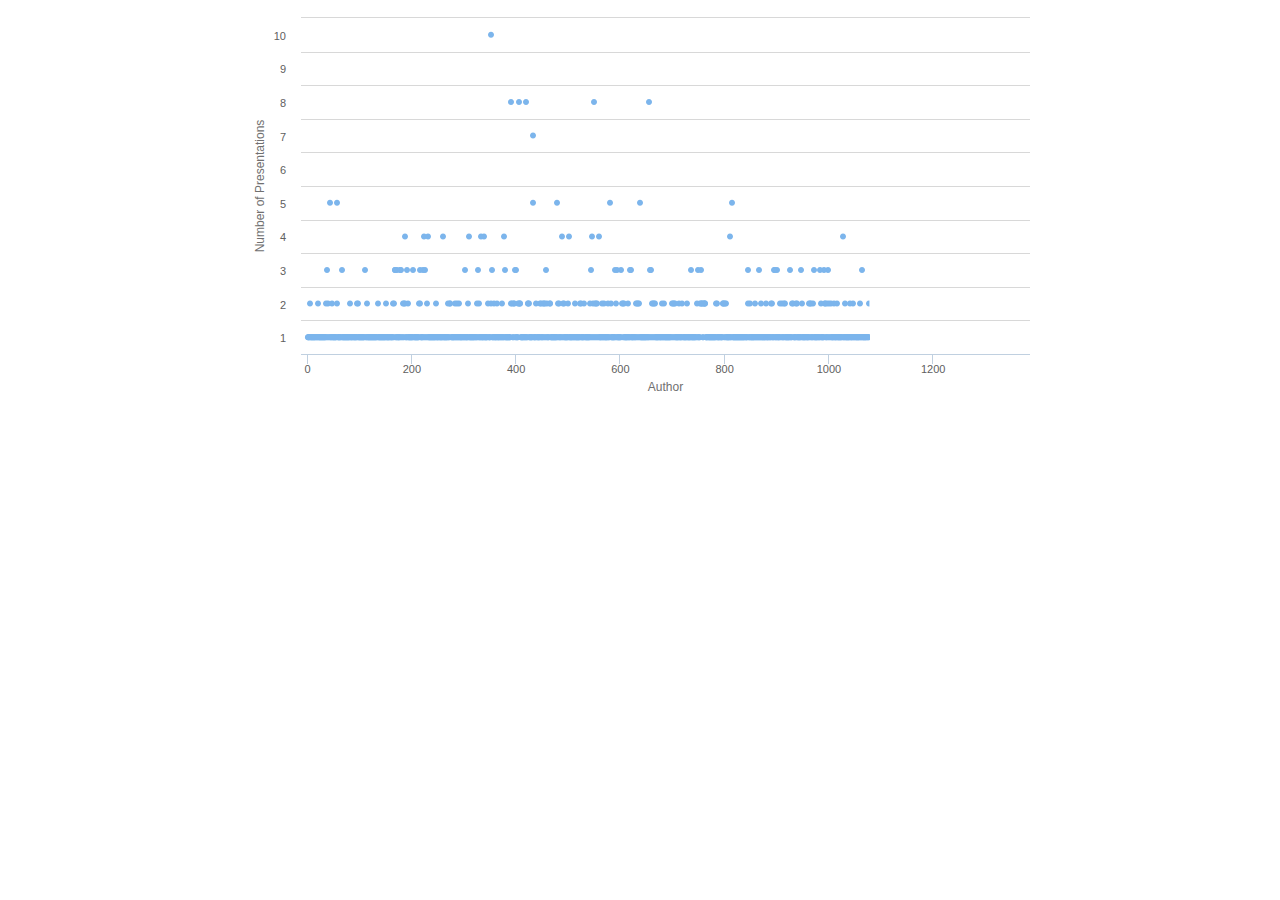
==== commit a4331ade: "days work" ====
--- a/plots/frequency.html
+++ b/plots/frequency.html
@@ -3,10 +3,10 @@
 <html>
   <head>
     
-    <script src='//code.jquery.com/jquery-1.9.1.min.js' type='text/javascript'></script>
-    <script src='//code.highcharts.com/highcharts.js' type='text/javascript'></script>
-    <script src='//code.highcharts.com/highcharts-more.js' type='text/javascript'></script>
-    <script src='//code.highcharts.com/modules/exporting.js' type='text/javascript'></script>
+    <script src='[data-uri]' type='text/javascript'></script>
+    <script src='[data-uri]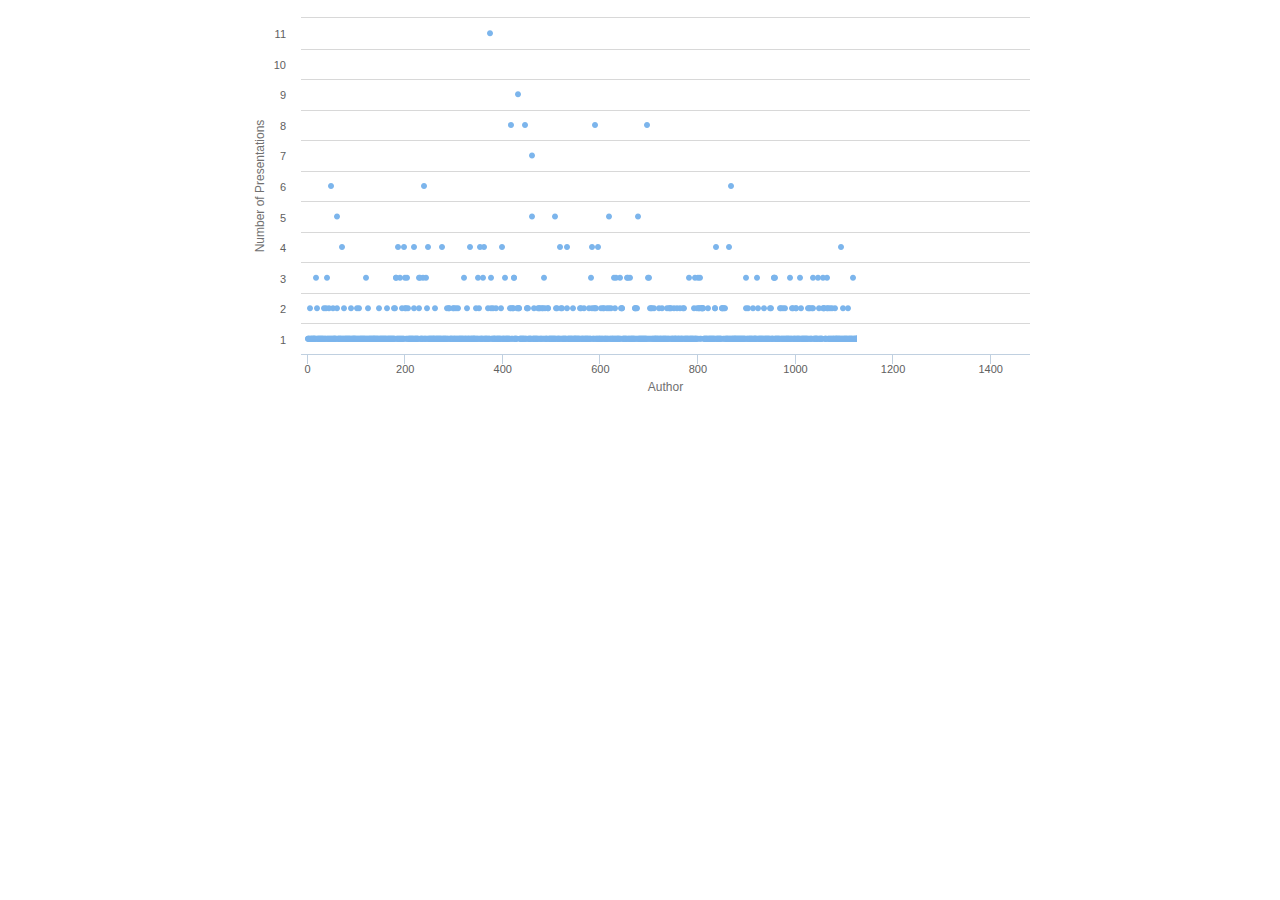
==== commit 63f7acc6: "paths are platform independent" ====
--- a/plots/frequency.html
+++ b/plots/frequency.html
@@ -21,12 +21,12 @@
   </head>
   <body >
     
-    <div id = 'chart11fea5baafbb7' class = 'rChart highcharts'></div>    
+    <div id = 'chart14562eca6a7d' class = 'rChart highcharts'></div>    
     <script type='text/javascript'>
     (function($){
         $(function () {
             var chart = new Highcharts.Chart({
- "dom": "chart11fea5baafbb7",
+ "dom": "chart14562eca6a7d",
 "width":            800,
 "height":            400,
 "credits": {
@@ -138,14 +138,14 @@
 {
  "x": 18,
 "y":              1,
+"z": "K Allen" 
+},
+{
+ "x": 19,
+"y":              3,
 "z": "L Allen" 
 },
 {
- "x": 19,
-"y":              1,
-"z": "K Allen" 
-},
-{
  "x": 20,
 "y":              1,
 "z": "S Allred" 
@@ -173,6740 +173,7210 @@
 {
  "x": 25,
 "y":              1,
+"z": "E Ameel" 
+},
+{
+ "x": 26,
+"y":              1,
 "z": "M Amon" 
 },
 {
- "x": 26,
+ "x": 27,
 "y":              1,
 "z": "A Amorati" 
 },
 {
- "x": 27,
+ "x": 28,
 "y":              1,
 "z": "P Analytis" 
 },
 {
- "x": 28,
+ "x": 29,
+"y":              1,
+"z": "N Anderson" 
+},
+{
+ "x": 30,
+"y":              1,
+"z": "A Anderson" 
+},
+{
+ "x": 31,
 "y":              1,
 "z": "J Anderson" 
 },
 {
- "x": 29,
+ "x": 32,
 "y":              1,
 "z": "J Andrews" 
 },
 {
- "x": 30,
+ "x": 33,
 "y":              1,
 "z": "A Andrikopoulou" 
 },
 {
- "x": 31,
+ "x": 34,
 "y":              1,
 "z": "F Anggoro" 
 },
 {
- "x": 32,
-"y":              1,
+ "x": 35,
+"y":              2,
 "z": "S Anthony" 
 },
 {
- "x": 33,
+ "x": 36,
 "y":              1,
 "z": "K Apfelbaum" 
 },
 {
- "x": 34,
+ "x": 37,
 "y":              1,
 "z": "N Arai" 
 },
 {
- "x": 35,
+ "x": 38,
 "y":              1,
 "z": "A Arnhold" 
 },
 {
- "x": 36,
+ "x": 39,
 "y":              2,
 "z": "I Arnon" 
 },
 {
- "x": 37,
+ "x": 40,
 "y":              1,
 "z": "S Arunachalam" 
 },
 {
- "x": 38,
+ "x": 41,
 "y":              3,
 "z": "M Asaba" 
 },
 {
- "x": 39,
+ "x": 42,
+"y":              1,
+"z": "M Asano" 
+},
+{
+ "x": 43,
 "y":              1,
 "z": "Y Asano" 
 },
 {
- "x": 40,
+ "x": 44,
 "y":              2,
 "z": "F Asr" 
 },
 {
- "x": 41,
+ "x": 45,
 "y":              1,
 "z": "J Asselin" 
 },
 {
- "x": 42,
+ "x": 46,
 "y":              1,
 "z": "H Atmanspacher" 
 },
 {
- "x": 43,
+ "x": 47,
 "y":              1,
 "z": "S Aubin" 
 },
 {
- "x": 44,
-"y":              5,
+ "x": 48,
+"y":              6,
 "z": "J Austerweil" 
 },
 {
- "x": 45,
+ "x": 49,
 "y":              1,
 "z": "H Azab" 
 },
 {
- "x": 46,
+ "x": 50,
 "y":              1,
 "z": "Z Azar" 
 },
 {
- "x": 47,
+ "x": 51,
 "y":              1,
 "z": "B Azari" 
 },
 {
- "x": 48,
+ "x": 52,
 "y":              2,
 "z": "H Baayen" 
 },
 {
- "x": 49,
+ "x": 53,
 "y":              1,
 "z": "D Bach" 
 },
 {
- "x": 50,
+ "x": 54,
 "y":              1,
 "z": "M Back" 
 },
 {
- "x": 51,
+ "x": 55,
 "y":              1,
 "z": "A Backus" 
 },
 {
- "x": 52,
+ "x": 56,
 "y":              1,
 "z": "J Badger" 
 },
 {
- "x": 53,
+ "x": 57,
 "y":              1,
 "z": "J Baek" 
 },
 {
- "x": 54,
+ "x": 58,
 "y":              1,
 "z": "C Baer" 
 },
 {
- "x": 55,
+ "x": 59,
 "y":              1,
 "z": "R Bailey" 
 },
 {
- "x": 56,
+ "x": 60,
 "y":              1,
 "z": "R Baker" 
 },
 {
- "x": 57,
+ "x": 61,
 "y":              2,
 "z": "R Balasubramaniam" 
 },
 {
- "x": 58,
+ "x": 62,
 "y":              5,
 "z": "D Baldwin" 
 },
 {
- "x": 59,
+ "x": 63,
 "y":              1,
 "z": "A Baltaretu" 
 },
 {
- "x": 60,
+ "x": 64,
 "y":              1,
 "z": "S Bambach" 
 },
 {
- "x": 61,
+ "x": 65,
 "y":              1,
 "z": "M Banani" 
 },
 {
- "x": 62,
+ "x": 66,
 "y":              1,
 "z": "J Baratgin" 
 },
 {
- "x": 63,
+ "x": 67,
 "y":              1,
 "z": "C Barbieri" 
 },
 {
- "x": 64,
+ "x": 68,
 "y":              1,
 "z": "R Barbu" 
 },
 {
- "x": 65,
+ "x": 69,
 "y":              1,
 "z": "D Barkoczi" 
 },
 {
- "x": 66,
-"y":              3,
+ "x": 70,
+"y":              1,
+"z": "K Barner" 
+},
+{
+ "x": 71,
+"y":              4,
 "z": "D Barner" 
 },
 {
- "x": 67,
+ "x": 72,
 "y":              1,
 "z": "T Barnes" 
 },
 {
- "x": 68,
+ "x": 73,
 "y":              1,
 "z": "K Barnes" 
 },
 {
- "x": 69,
+ "x": 74,
 "y":              1,
 "z": "S Barreiro" 
 },
 {
- "x": 70,
+ "x": 75,
 "y":              1,
 "z": "G Barsuola" 
 },
 {
- "x": 71,
-"y":              1,
+ "x": 76,
+"y":              2,
 "z": "D Bartels" 
 },
 {
- "x": 72,
+ "x": 77,
 "y":              1,
 "z": "J Bartley" 
 },
 {
- "x": 73,
+ "x": 78,
 "y":              1,
 "z": "J Bartolotti" 
 },
 {
- "x": 74,
+ "x": 79,
 "y":              1,
 "z": "A Barton" 
 },
 {
- "x": 75,
+ "x": 80,
 "y":              1,
 "z": "J Bauer" 
 },
 {
- "x": 76,
+ "x": 81,
 "y":              1,
 "z": "S Beck" 
 },
 {
- "x": 77,
+ "x": 82,
 "y":              1,
 "z": "M Bedny" 
 },
 {
- "x": 78,
+ "x": 83,
 "y":              1,
 "z": "B Beekhuizen" 
 },
 {
- "x": 79,
+ "x": 84,
 "y":              1,
 "z": "S Begg" 
 },
 {
- "x": 80,
+ "x": 85,
 "y":              1,
 "z": "K Begolli" 
 },
 {
- "x": 81,
+ "x": 86,
 "y":              1,
 "z": "A Belardinelli" 
 },
 {
- "x": 82,
+ "x": 87,
 "y":              1,
 "z": "K Bell" 
 },
 {
- "x": 83,
+ "x": 88,
+"y":              1,
+"z": "S Beller" 
+},
+{
+ "x": 89,
 "y":              2,
 "z": "P Bello" 
 },
 {
- "x": 84,
+ "x": 90,
 "y":              1,
 "z": "N Ben-Asher" 
 },
 {
- "x": 85,
+ "x": 91,
+"y":              1,
+"z": "A Bender" 
+},
+{
+ "x": 92,
 "y":              1,
 "z": "E Bennett" 
 },
 {
- "x": 86,
+ "x": 93,
 "y":              1,
 "z": "D Benton" 
 },
 {
- "x": 87,
+ "x": 94,
 "y":              1,
 "z": "F Berends" 
 },
 {
- "x": 88,
+ "x": 95,
 "y":              1,
 "z": "M Berg" 
 },
 {
- "x": 89,
+ "x": 96,
 "y":              1,
 "z": "R Berg" 
 },
 {
- "x": 90,
+ "x": 97,
 "y":              1,
 "z": "B Bergen" 
 },
 {
- "x": 91,
+ "x": 98,
 "y":              1,
 "z": "C Bergmann" 
 },
 {
- "x": 92,
+ "x": 99,
 "y":              1,
 "z": "M Berman" 
 },
 {
- "x": 93,
+ "x": 100,
 "y":              1,
 "z": "A Bernatskiy" 
 },
 {
- "x": 94,
+ "x": 101,
+"y":              1,
+"z": "M Berretta" 
+},
+{
+ "x": 102,
 "y":              1,
 "z": "S Bertel" 
 },
 {
- "x": 95,
+ "x": 103,
 "y":              2,
 "z": "B Bertenthal" 
 },
 {
- "x": 96,
+ "x": 104,
 "y":              1,
 "z": "D Besner" 
 },
 {
- "x": 97,
+ "x": 105,
 "y":              1,
 "z": "A Besserman" 
 },
 {
- "x": 98,
+ "x": 106,
 "y":              2,
 "z": "S Bhatia" 
 },
 {
- "x": 99,
+ "x": 107,
 "y":              1,
 "z": "S Bhowmick" 
 },
 {
- "x": 100,
+ "x": 108,
 "y":              1,
 "z": "E Bigelow" 
 },
 {
- "x": 101,
+ "x": 109,
 "y":              1,
 "z": "M Bixter" 
 },
 {
- "x": 102,
+ "x": 110,
 "y":              1,
 "z": "P Blackburn" 
 },
 {
- "x": 103,
+ "x": 111,
 "y":              1,
 "z": "P Blake" 
 },
 {
- "x": 104,
+ "x": 112,
 "y":              1,
 "z": "T Blanchard" 
 },
 {
- "x": 105,
+ "x": 113,
+"y":              1,
+"z": "J Blascovich" 
+},
+{
+ "x": 114,
 "y":              1,
 "z": "J Blass" 
 },
 {
- "x": 106,
+ "x": 115,
 "y":              1,
 "z": "R Blattner" 
 },
 {
- "x": 107,
+ "x": 116,
 "y":              1,
 "z": "A Bloomfield" 
 },
 {
- "x": 108,
+ "x": 117,
 "y":              1,
 "z": "P Blouw" 
 },
 {
- "x": 109,
+ "x": 118,
 "y":              1,
 "z": "R Boghrati" 
 },
 {
- "x": 110,
+ "x": 119,
 "y":              1,
 "z": "M Bolognese" 
 },
 {
- "x": 111,
+ "x": 120,
 "y":              3,
 "z": "E Bonawitz" 
 },
 {
- "x": 112,
+ "x": 121,
 "y":              1,
 "z": "J Bongard" 
 },
 {
- "x": 113,
+ "x": 122,
 "y":              1,
 "z": "J Booth" 
 },
 {
- "x": 114,
+ "x": 123,
 "y":              1,
 "z": "A Booth" 
 },
 {
- "x": 115,
+ "x": 124,
 "y":              2,
 "z": "L Boroditsky" 
 },
 {
- "x": 116,
+ "x": 125,
 "y":              1,
 "z": "A Borovsky" 
 },
 {
- "x": 117,
+ "x": 126,
 "y":              1,
 "z": "J Borst" 
 },
 {
- "x": 118,
+ "x": 127,
 "y":              1,
 "z": "A Borutecene" 
 },
 {
- "x": 119,
+ "x": 128,
 "y":              1,
 "z": "I Bostan" 
 },
 {
- "x": 120,
+ "x": 129,
 "y":              1,
 "z": "J Boucher" 
 },
 {
- "x": 121,
+ "x": 130,
 "y":              1,
 "z": "T Boyer" 
 },
 {
- "x": 122,
+ "x": 131,
 "y":              1,
 "z": "P Bradley" 
 },
 {
- "x": 123,
+ "x": 132,
 "y":              1,
 "z": "G Bradshaw" 
 },
 {
- "x": 124,
+ "x": 133,
+"y":              1,
+"z": "M Brady" 
+},
+{
+ "x": 134,
+"y":              1,
+"z": "M Braginsky" 
+},
+{
+ "x": 135,
 "y":              1,
 "z": "D Braithwaite" 
 },
 {
- "x": 125,
+ "x": 136,
 "y":              1,
 "z": "N Bramley" 
 },
 {
- "x": 126,
+ "x": 137,
 "y":              1,
 "z": "J Brand" 
 },
 {
- "x": 127,
+ "x": 138,
 "y":              1,
 "z": "A Brandone" 
 },
 {
- "x": 128,
+ "x": 139,
 "y":              1,
 "z": "H Branigan" 
 },
 {
- "x": 129,
+ "x": 140,
 "y":              1,
 "z": "E Brannon" 
 },
 {
- "x": 130,
+ "x": 141,
 "y":              1,
 "z": "T Brauner" 
 },
 {
- "x": 131,
+ "x": 142,
 "y":              1,
 "z": "N Braus" 
 },
 {
- "x": 132,
+ "x": 143,
 "y":              1,
 "z": "S Brawner" 
 },
 {
- "x": 133,
+ "x": 144,
 "y":              1,
 "z": "N Brennan" 
 },
 {
- "x": 134,
+ "x": 145,
 "y":              1,
 "z": "E Brewe" 
 },
 {
- "x": 135,
+ "x": 146,
 "y":              1,
 "z": "N Brezack" 
 },
 {
- "x": 136,
+ "x": 147,
 "y":              2,
 "z": "W Bridewell" 
 },
 {
- "x": 137,
+ "x": 148,
+"y":              1,
+"z": "N Bridgers" 
+},
+{
+ "x": 149,
 "y":              1,
 "z": "S Bridgers" 
 },
 {
- "x": 138,
-"y":              1,
-"z": "N Bridgers" 
-},
-{
- "x": 139,
+ "x": 150,
 "y":              1,
 "z": "T Brochhagen" 
 },
 {
- "x": 140,
+ "x": 151,
 "y":              1,
 "z": "J Brodsky" 
 },
 {
- "x": 141,
+ "x": 152,
 "y":              1,
 "z": "D Broniatowski" 
 },
 {
- "x": 142,
+ "x": 153,
+"y":              1,
+"z": "A Brook" 
+},
+{
+ "x": 154,
 "y":              1,
 "z": "B Brothers" 
 },
 {
- "x": 143,
+ "x": 155,
 "y":              1,
 "z": "H Brouwer" 
 },
 {
- "x": 144,
+ "x": 156,
 "y":              1,
 "z": "S Brueggemann" 
 },
 {
- "x": 145,
+ "x": 157,
+"y":              1,
+"z": "J Bruer" 
+},
+{
+ "x": 158,
 "y":              1,
 "z": "J Bryson" 
 },
 {
- "x": 146,
+ "x": 159,
 "y":              1,
 "z": "N Buchler" 
 },
 {
- "x": 147,
+ "x": 160,
 "y":              1,
 "z": "J Bunce" 
 },
 {
- "x": 148,
+ "x": 161,
 "y":              1,
 "z": "M Burigo" 
 },
 {
- "x": 149,
+ "x": 162,
 "y":              1,
 "z": "D Burnetta" 
 },
 {
- "x": 150,
+ "x": 163,
 "y":              1,
 "z": "J Butepage" 
 },
 {
- "x": 151,
+ "x": 164,
 "y":              2,
 "z": "M Butz" 
 },
 {
- "x": 152,
+ "x": 165,
 "y":              1,
 "z": "T Buwalda" 
 },
 {
- "x": 153,
+ "x": 166,
 "y":              1,
 "z": "P Byers" 
 },
 {
- "x": 154,
+ "x": 167,
 "y":              1,
 "z": "K Byrne" 
 },
 {
- "x": 155,
+ "x": 168,
 "y":              1,
 "z": "T Cacchione" 
 },
 {
- "x": 156,
+ "x": 169,
+"y":              1,
+"z": "C Caldwell" 
+},
+{
+ "x": 170,
 "y":              1,
 "z": "J Calvillo" 
 },
 {
- "x": 157,
+ "x": 171,
 "y":              1,
 "z": "S Campbell" 
 },
 {
- "x": 158,
+ "x": 172,
 "y":              1,
 "z": "J Campos" 
 },
 {
- "x": 159,
+ "x": 173,
 "y":              1,
 "z": "A Candan" 
 },
 {
- "x": 160,
+ "x": 174,
 "y":              1,
 "z": "R Cao" 
 },
 {
- "x": 161,
+ "x": 175,
 "y":              1,
 "z": "A Capelier-Mourguy" 
 },
 {
- "x": 162,
+ "x": 176,
 "y":              1,
 "z": "M Carbajal" 
 },
 {
- "x": 163,
+ "x": 177,
 "y":              1,
 "z": "E Carella" 
 },
 {
- "x": 164,
+ "x": 178,
 "y":              1,
 "z": "S Carey" 
 },
 {
- "x": 165,
+ "x": 179,
 "y":              2,
 "z": "L Carlson" 
 },
 {
- "x": 166,
+ "x": 180,
 "y":              1,
 "z": "J Carr" 
 },
 {
- "x": 167,
+ "x": 181,
 "y":              2,
 "z": "A Carstensen" 
 },
 {
- "x": 168,
+ "x": 182,
 "y":              3,
 "z": "P Carvalho" 
 },
 {
- "x": 169,
+ "x": 183,
 "y":              3,
 "z": "D Casasanto" 
 },
 {
- "x": 170,
+ "x": 184,
 "y":              1,
 "z": "K Castellano" 
 },
 {
- "x": 171,
+ "x": 185,
 "y":              1,
 "z": "K Castellanos" 
 },
 {
- "x": 172,
+ "x": 186,
 "y":              1,
 "z": "R Castillo" 
 },
 {
- "x": 173,
-"y":              3,
+ "x": 187,
+"y":              4,
 "z": "R Catrambone" 
 },
 {
- "x": 174,
+ "x": 188,
 "y":              1,
 "z": "C Caudek" 
 },
 {
- "x": 175,
+ "x": 189,
 "y":              1,
 "z": "J Cevora" 
 },
 {
- "x": 176,
+ "x": 190,
 "y":              1,
 "z": "K Chadwick" 
 },
 {
- "x": 177,
-"y":              1,
-"z": "C Chan" 
-},
-{
- "x": 178,
+ "x": 191,
 "y":              3,
 "z": "A Chan" 
 },
 {
- "x": 179,
+ "x": 192,
+"y":              1,
+"z": "C Chan" 
+},
+{
+ "x": 193,
 "y":              1,
 "z": "Y Chang" 
 },
 {
- "x": 180,
+ "x": 194,
 "y":              1,
 "z": "N Chater" 
 },
 {
- "x": 181,
+ "x": 195,
+"y":              2,
+"z": "Y Chen" 
+},
+{
+ "x": 196,
+"y":              1,
+"z": "S Chen" 
+},
+{
+ "x": 197,
+"y":              1,
+"z": "H Chen" 
+},
+{
+ "x": 198,
+"y":              4,
+"z": "J Chen" 
+},
+{
+ "x": 199,
+"y":              1,
+"z": "Z Chen" 
+},
+{
+ "x": 200,
+"y":              2,
+"z": "D Chen" 
+},
+{
+ "x": 201,
 "y":              3,
 "z": "C Chen" 
 },
 {
- "x": 182,
-"y":              1,
-"z": "Z Chen" 
-},
-{
- "x": 183,
-"y":              2,
-"z": "D Chen" 
-},
-{
- "x": 184,
-"y":              1,
-"z": "H Chen" 
-},
-{
- "x": 185,
-"y":              2,
-"z": "Y Chen" 
-},
-{
- "x": 186,
-"y":              1,
-"z": "S Chen" 
-},
-{
- "x": 187,
-"y":              4,
-"z": "J Chen" 
-},
-{
- "x": 188,
+ "x": 202,
 "y":              2,
 "z": "P Cheng" 
 },
 {
- "x": 189,
+ "x": 203,
 "y":              1,
 "z": "M Chernenok" 
 },
 {
- "x": 190,
+ "x": 204,
 "y":              1,
 "z": "R Cherng" 
 },
 {
- "x": 191,
+ "x": 205,
 "y":              3,
 "z": "N Chernyak" 
 },
 {
- "x": 192,
+ "x": 206,
 "y":              1,
 "z": "D Chesney" 
 },
 {
- "x": 193,
+ "x": 207,
 "y":              2,
 "z": "P Cheung" 
 },
 {
- "x": 194,
+ "x": 208,
 "y":              1,
 "z": "S Cheyette" 
 },
 {
- "x": 195,
+ "x": 209,
 "y":              1,
 "z": "A Chhabra" 
 },
 {
- "x": 196,
+ "x": 210,
 "y":              1,
 "z": "M Chi" 
 },
 {
- "x": 197,
+ "x": 211,
 "y":              1,
 "z": "H Chien" 
 },
 {
- "x": 198,
+ "x": 212,
 "y":              1,
 "z": "L Child" 
 },
 {
- "x": 199,
+ "x": 213,
 "y":              1,
 "z": "J Chin" 
 },
 {
- "x": 200,
+ "x": 214,
+"y":              1,
+"z": "C Cho" 
+},
+{
+ "x": 215,
 "y":              1,
 "z": "P Cho" 
 },
 {
- "x": 201,
-"y":              1,
-"z": "C Cho" 
-},
-{
- "x": 202,
+ "x": 216,
 "y":              1,
 "z": "D Choi" 
 },
 {
- "x": 203,
+ "x": 217,
 "y":              1,
 "z": "Y Choi" 
 },
 {
- "x": 204,
+ "x": 218,
+"y":              4,
+"z": "M Christiansen" 
+},
+{
+ "x": 219,
+"y":              1,
+"z": "S Christie" 
+},
+{
+ "x": 220,
+"y":              2,
+"z": "J Chu" 
+},
+{
+ "x": 221,
+"y":              1,
+"z": "T Chuk" 
+},
+{
+ "x": 222,
+"y":              1,
+"z": "S Chung" 
+},
+{
+ "x": 223,
+"y":              1,
+"z": "D Chwilla" 
+},
+{
+ "x": 224,
+"y":              1,
+"z": "V Cialdella" 
+},
+{
+ "x": 225,
+"y":              1,
+"z": "E Cibelli" 
+},
+{
+ "x": 226,
+"y":              1,
+"z": "M Ciraolo" 
+},
+{
+ "x": 227,
+"y":              1,
+"z": "E Coderre" 
+},
+{
+ "x": 228,
+"y":              1,
+"z": "A Coenen" 
+},
+{
+ "x": 229,
 "y":              3,
-"z": "M Christiansen" 
-},
-{
- "x": 205,
-"y":              1,
-"z": "S Christie" 
-},
-{
- "x": 206,
-"y":              1,
-"z": "J Chu" 
-},
-{
- "x": 207,
-"y":              1,
-"z": "T Chuk" 
-},
-{
- "x": 208,
-"y":              1,
-"z": "S Chung" 
-},
-{
- "x": 209,
-"y":              1,
-"z": "D Chwilla" 
-},
-{
- "x": 210,
-"y":              1,
-"z": "V Cialdella" 
-},
-{
- "x": 211,
-"y":              1,
-"z": "E Cibelli" 
-},
-{
- "x": 212,
-"y":              1,
-"z": "M Ciraolo" 
-},
-{
- "x": 213,
-"y":              1,
-"z": "E Coderre" 
-},
-{
- "x": 214,
-"y":              1,
-"z": "A Coenen" 
-},
-{
- "x": 215,
-"y":              2,
 "z": "J Cohen" 
 },
 {
- "x": 216,
+ "x": 230,
 "y":              2,
 "z": "A Cohen" 
 },
 {
- "x": 217,
+ "x": 231,
 "y":              3,
 "z": "N Cohn" 
 },
 {
- "x": 218,
+ "x": 232,
 "y":              1,
 "z": "G Colflesh" 
 },
 {
- "x": 219,
+ "x": 233,
 "y":              1,
 "z": "M Collins" 
 },
 {
- "x": 220,
+ "x": 234,
+"y":              1,
+"z": "K Collister" 
+},
+{
+ "x": 235,
 "y":              1,
 "z": "M Colombo" 
 },
 {
- "x": 221,
+ "x": 236,
 "y":              1,
 "z": "O Committee" 
 },
 {
- "x": 222,
+ "x": 237,
 "y":              3,
 "z": "N Conaway" 
 },
 {
- "x": 223,
+ "x": 238,
 "y":              1,
 "z": "E Congdon" 
 },
 {
- "x": 224,
-"y":              4,
+ "x": 239,
+"y":              6,
 "z": "C Conway" 
 },
 {
- "x": 225,
+ "x": 240,
+"y":              1,
+"z": "R Cooper" 
+},
+{
+ "x": 241,
 "y":              1,
 "z": "K Cooperrider" 
 },
 {
- "x": 226,
+ "x": 242,
 "y":              1,
 "z": "N Corbett" 
 },
 {
- "x": 227,
+ "x": 243,
 "y":              3,
 "z": "S Cordes" 
 },
 {
- "x": 228,
+ "x": 244,
 "y":              1,
 "z": "M Corre" 
 },
 {
- "x": 229,
+ "x": 245,
 "y":              1,
 "z": "L Cosgrove" 
 },
 {
- "x": 230,
+ "x": 246,
 "y":              2,
 "z": "F Costello" 
 },
 {
- "x": 231,
+ "x": 247,
 "y":              4,
 "z": "G Cottrell" 
 },
 {
- "x": 232,
+ "x": 248,
 "y":              1,
 "z": "L Couper" 
 },
 {
- "x": 233,
+ "x": 249,
 "y":              1,
 "z": "W Cowan" 
 },
 {
- "x": 234,
+ "x": 250,
 "y":              1,
 "z": "R Cowell" 
 },
 {
- "x": 235,
+ "x": 251,
+"y":              1,
+"z": "G Cox" 
+},
+{
+ "x": 252,
 "y":              1,
 "z": "S Cox" 
 },
 {
- "x": 236,
-"y":              1,
-"z": "G Cox" 
-},
-{
- "x": 237,
+ "x": 253,
 "y":              1,
 "z": "D Crandall" 
 },
 {
- "x": 238,
+ "x": 254,
 "y":              1,
 "z": "E Cranford" 
 },
 {
- "x": 239,
+ "x": 255,
 "y":              1,
 "z": "L Crawford" 
 },
 {
- "x": 240,
+ "x": 256,
 "y":              1,
 "z": "N Craycraft" 
 },
 {
- "x": 241,
+ "x": 257,
 "y":              1,
 "z": "S Creel" 
 },
 {
- "x": 242,
+ "x": 258,
 "y":              1,
 "z": "U Cress" 
 },
 {
- "x": 243,
+ "x": 259,
 "y":              1,
 "z": "A Criss" 
 },
 {
- "x": 244,
+ "x": 260,
 "y":              1,
 "z": "A Cristia" 
 },
 {
- "x": 245,
+ "x": 261,
 "y":              1,
 "z": "M Crocker" 
 },
 {
- "x": 246,
+ "x": 262,
 "y":              1,
 "z": "I Croijmans" 
 },
 {
- "x": 247,
+ "x": 263,
 "y":              2,
 "z": "S Croker" 
 },
 {
- "x": 248,
+ "x": 264,
 "y":              1,
 "z": "P Crone" 
 },
 {
- "x": 249,
+ "x": 265,
 "y":              1,
 "z": "S Crossley" 
 },
 {
- "x": 250,
+ "x": 266,
 "y":              1,
 "z": "M Crump" 
 },
 {
- "x": 251,
+ "x": 267,
 "y":              1,
 "z": "N Cruz" 
 },
 {
- "x": 252,
+ "x": 268,
 "y":              1,
 "z": "G Csibra" 
 },
 {
- "x": 253,
+ "x": 269,
 "y":              1,
 "z": "C Cummins" 
 },
 {
- "x": 254,
+ "x": 270,
 "y":              1,
 "z": "F Cushman" 
 },
 {
- "x": 255,
+ "x": 271,
 "y":              1,
 "z": "S D'Mello" 
 },
 {
- "x": 256,
+ "x": 272,
 "y":              1,
 "z": "S DMello" 
 },
 {
- "x": 257,
+ "x": 273,
 "y":              1,
 "z": "J Daamen" 
 },
 {
- "x": 258,
+ "x": 274,
 "y":              1,
 "z": "F Dablander" 
 },
 {
- "x": 259,
+ "x": 275,
 "y":              1,
 "z": "N Dahlbck" 
 },
 {
- "x": 260,
-"y":              1,
-"z": "M Dale" 
-},
-{
- "x": 261,
+ "x": 276,
 "y":              4,
 "z": "R Dale" 
 },
 {
- "x": 262,
+ "x": 277,
+"y":              1,
+"z": "M Dale" 
+},
+{
+ "x": 278,
 "y":              1,
 "z": "A Danek" 
 },
 {
- "x": 263,
+ "x": 279,
 "y":              1,
 "z": "I Danileiko" 
 },
 {
- "x": 264,
+ "x": 280,
 "y":              1,
 "z": "L Daoust" 
 },
 {
- "x": 265,
+ "x": 281,
 "y":              1,
 "z": "K Darby" 
 },
 {
- "x": 266,
+ "x": 282,
 "y":              1,
 "z": "M Dascalu" 
 },
 {
- "x": 267,
+ "x": 283,
 "y":              1,
 "z": "I Dautiche" 
 },
 {
- "x": 268,
+ "x": 284,
 "y":              1,
 "z": "J Davenport" 
 },
 {
- "x": 269,
+ "x": 285,
 "y":              1,
 "z": "J Davies" 
 },
 {
- "x": 270,
+ "x": 286,
 "y":              1,
 "z": "Z Davis" 
 },
 {
- "x": 271,
+ "x": 287,
 "y":              2,
 "z": "N Daw" 
 },
 {
- "x": 272,
+ "x": 288,
 "y":              1,
 "z": "A Dayer" 
 },
 {
- "x": 273,
+ "x": 289,
 "y":              1,
 "z": "K Deemter" 
 },
 {
- "x": 274,
+ "x": 290,
 "y":              2,
 "z": "J Degen" 
 },
 {
- "x": 275,
+ "x": 291,
 "y":              2,
 "z": "M Dehghani" 
 },
 {
- "x": 276,
+ "x": 292,
+"y":              1,
+"z": "G Dell" 
+},
+{
+ "x": 293,
 "y":              1,
 "z": "V Demberg" 
 },
 {
- "x": 277,
+ "x": 294,
+"y":              1,
+"z": "Z Deng" 
+},
+{
+ "x": 295,
+"y":              1,
+"z": "Y Deng" 
+},
+{
+ "x": 296,
 "y":              1,
 "z": "S Deng" 
 },
 {
- "x": 278,
-"y":              1,
-"z": "Z Deng" 
-},
-{
- "x": 279,
-"y":              1,
-"z": "Y Deng" 
-},
-{
- "x": 280,
+ "x": 297,
 "y":              1,
 "z": "S Denison" 
 },
 {
- "x": 281,
-"y":              1,
+ "x": 298,
+"y":              2,
 "z": "J Deocampo" 
 },
 {
- "x": 282,
+ "x": 299,
 "y":              1,
 "z": "C Derringer" 
 },
 {
- "x": 283,
+ "x": 300,
 "y":              1,
 "z": "A DesLauriers" 
 },
 {
- "x": 284,
+ "x": 301,
 "y":              2,
 "z": "S Desai" 
 },
 {
- "x": 285,
+ "x": 302,
 "y":              1,
 "z": "M Destefano" 
 },
 {
- "x": 286,
+ "x": 303,
 "y":              1,
 "z": "A Dewald" 
 },
 {
- "x": 287,
+ "x": 304,
+"y":              1,
+"z": "B Dey" 
+},
+{
+ "x": 305,
 "y":              1,
 "z": "S Deyne" 
 },
 {
- "x": 288,
+ "x": 306,
 "y":              2,
 "z": "M Dickey" 
 },
 {
- "x": 289,
+ "x": 307,
 "y":              1,
 "z": "C Dimov" 
 },
 {
- "x": 290,
+ "x": 308,
 "y":              1,
 "z": "M Dingemanse" 
 },
 {
- "x": 291,
+ "x": 309,
 "y":              1,
 "z": "F Djalal" 
 },
 {
- "x": 292,
+ "x": 310,
 "y":              2,
 "z": "K Do" 
 },
 {
- "x": 293,
+ "x": 311,
 "y":              1,
 "z": "I Doesburg" 
 },
 {
- "x": 294,
+ "x": 312,
 "y":              1,
 "z": "H Don" 
 },
 {
- "x": 295,
+ "x": 313,
 "y":              1,
 "z": "C Donkin" 
 },
 {
- "x": 296,
+ "x": 314,
 "y":              1,
 "z": "L Doumas" 
 },
 {
- "x": 297,
+ "x": 315,
 "y":              1,
 "z": "G Doyle" 
 },
 {
- "x": 298,
+ "x": 316,
 "y":              1,
 "z": "H Dresang" 
 },
 {
- "x": 299,
+ "x": 317,
 "y":              1,
 "z": "A Drummey" 
 },
 {
- "x": 300,
+ "x": 318,
 "y":              1,
 "z": "S Duffy" 
 },
 {
- "x": 301,
+ "x": 319,
 "y":              1,
 "z": "Y Dunham" 
 },
 {
- "x": 302,
+ "x": 320,
 "y":              1,
 "z": "T Dunn" 
 },
 {
- "x": 303,
+ "x": 321,
 "y":              3,
 "z": "E Dupoux" 
 },
 {
- "x": 304,
+ "x": 322,
 "y":              1,
 "z": "N Duran" 
 },
 {
- "x": 305,
+ "x": 323,
+"y":              1,
+"z": "F Durgin" 
+},
+{
+ "x": 324,
 "y":              1,
 "z": "J Durriseau" 
 },
 {
- "x": 306,
+ "x": 325,
 "y":              1,
 "z": "C Dweck" 
 },
 {
- "x": 307,
+ "x": 326,
 "y":              1,
 "z": "M Dye" 
 },
 {
- "x": 308,
+ "x": 327,
+"y":              1,
+"z": "M Ebe" 
+},
+{
+ "x": 328,
 "y":              2,
 "z": "C Edmunds" 
 },
 {
- "x": 309,
+ "x": 329,
+"y":              1,
+"z": "L Eghbalzad" 
+},
+{
+ "x": 330,
+"y":              1,
+"z": "M Eisenberg" 
+},
+{
+ "x": 331,
 "y":              1,
 "z": "I Eisenberg" 
 },
 {
- "x": 310,
+ "x": 332,
 "y":              1,
 "z": "O El-Shroa" 
 },
 {
- "x": 311,
+ "x": 333,
 "y":              4,
 "z": "C Eliasmith" 
 },
 {
- "x": 312,
+ "x": 334,
 "y":              1,
 "z": "C Elsner" 
 },
 {
- "x": 313,
+ "x": 335,
 "y":              1,
 "z": "K Endo" 
 },
 {
- "x": 314,
+ "x": 336,
 "y":              1,
 "z": "K Engelbrecht" 
 },
 {
- "x": 315,
+ "x": 337,
 "y":              1,
 "z": "P Engelhardt" 
 },
 {
- "x": 316,
+ "x": 338,
 "y":              1,
 "z": "J Engelmann" 
 },
 {
- "x": 317,
+ "x": 339,
 "y":              1,
 "z": "T Engelthaler" 
 },
 {
- "x": 318,
+ "x": 340,
 "y":              1,
 "z": "R Enns" 
 },
 {
- "x": 319,
+ "x": 341,
 "y":              1,
 "z": "G Erdogan" 
 },
 {
- "x": 320,
+ "x": 342,
 "y":              1,
 "z": "A Ettinger" 
 },
 {
- "x": 321,
+ "x": 343,
 "y":              1,
 "z": "N Evans" 
 },
 {
- "x": 322,
+ "x": 344,
 "y":              1,
 "z": "M Faber" 
 },
 {
- "x": 323,
+ "x": 345,
 "y":              1,
 "z": "S Fairchild" 
 },
 {
- "x": 324,
+ "x": 346,
 "y":              1,
 "z": "H Farkas" 
 },
 {
- "x": 325,
+ "x": 347,
 "y":              2,
 "z": "L Favela" 
 },
 {
- "x": 326,
+ "x": 348,
 "y":              1,
 "z": "L Fazio" 
 },
 {
- "x": 327,
+ "x": 349,
 "y":              1,
 "z": "O Feher" 
 },
 {
- "x": 328,
+ "x": 350,
 "y":              3,
 "z": "N Feldman" 
 },
 {
- "x": 329,
+ "x": 351,
 "y":              1,
 "z": "K Ferrara" 
 },
 {
- "x": 330,
+ "x": 352,
 "y":              2,
 "z": "T Ferretti" 
 },
 {
- "x": 331,
+ "x": 353,
 "y":              1,
 "z": "D Finch" 
 },
 {
- "x": 332,
+ "x": 354,
 "y":              1,
 "z": "E Fischer" 
 },
 {
- "x": 333,
+ "x": 355,
 "y":              4,
 "z": "A Fisher" 
 },
 {
- "x": 334,
+ "x": 356,
 "y":              1,
 "z": "M Flecken" 
 },
 {
- "x": 335,
+ "x": 357,
 "y":              1,
 "z": "M Fleming" 
 },
 {
- "x": 336,
+ "x": 358,
 "y":              1,
 "z": "J Flombaum" 
 },
 {
- "x": 337,
-"y":              1,
+ "x": 359,
+"y":              1,
+"z": "S Flores" 
+},
+{
+ "x": 360,
+"y":              3,
 "z": "S Flusberg" 
 },
 {
- "x": 338,
+ "x": 361,
 "y":              1,
 "z": "N Fong" 
 },
 {
- "x": 339,
+ "x": 362,
 "y":              4,
 "z": "K Forbus" 
 },
 {
- "x": 340,
+ "x": 363,
 "y":              1,
 "z": "S Forestier" 
 },
 {
- "x": 341,
+ "x": 364,
 "y":              1,
 "z": "C Forsyth" 
 },
 {
- "x": 342,
+ "x": 365,
 "y":              1,
 "z": "K Foster" 
 },
 {
- "x": 343,
+ "x": 366,
 "y":              1,
 "z": "E Foster-Hanson" 
 },
 {
- "x": 344,
+ "x": 367,
 "y":              1,
 "z": "F Fotiadis" 
 },
 {
- "x": 345,
+ "x": 368,
 "y":              1,
 "z": "L Fournier" 
 },
 {
- "x": 346,
+ "x": 369,
 "y":              1,
 "z": "A Fourtassi" 
 },
 {
- "x": 347,
+ "x": 370,
 "y":              2,
 "z": "R Foushee" 
 },
 {
- "x": 348,
+ "x": 371,
 "y":              1,
 "z": "A Fox" 
 },
 {
- "x": 349,
+ "x": 372,
 "y":              1,
 "z": "R Fr" 
 },
 {
- "x": 350,
+ "x": 373,
 "y":              1,
 "z": "J Franchak" 
 },
 {
- "x": 351,
+ "x": 374,
 "y":              1,
 "z": "S Franconeri" 
 },
 {
- "x": 352,
-"y":             10,
+ "x": 375,
+"y":             11,
 "z": "M Frank" 
 },
 {
- "x": 353,
+ "x": 376,
 "y":              2,
 "z": "S Frank" 
 },
 {
- "x": 354,
+ "x": 377,
 "y":              3,
 "z": "M Franke" 
 },
 {
- "x": 355,
+ "x": 378,
 "y":              1,
 "z": "C Freeman" 
 },
 {
- "x": 356,
+ "x": 379,
 "y":              1,
 "z": "W Freeman" 
 },
 {
- "x": 357,
+ "x": 380,
 "y":              1,
 "z": "B French" 
 },
 {
- "x": 358,
+ "x": 381,
 "y":              2,
 "z": "D Freudenthal" 
 },
 {
- "x": 359,
+ "x": 382,
 "y":              1,
 "z": "M Freund" 
 },
 {
- "x": 360,
+ "x": 383,
 "y":              1,
 "z": "E Frissen" 
 },
 {
- "x": 361,
+ "x": 384,
 "y":              1,
 "z": "R Frost" 
 },
 {
- "x": 362,
+ "x": 385,
 "y":              1,
 "z": "D Frye" 
 },
 {
- "x": 363,
+ "x": 386,
 "y":              1,
 "z": "D Fum" 
 },
 {
- "x": 364,
+ "x": 387,
 "y":              1,
 "z": "R Furutani" 
 },
 {
- "x": 365,
+ "x": 388,
 "y":              2,
 "z": "R Fusaroli" 
 },
 {
- "x": 366,
+ "x": 389,
 "y":              1,
 "z": "M Fuyama" 
 },
 {
- "x": 367,
+ "x": 390,
 "y":              1,
 "z": "Y GLADY" 
 },
 {
- "x": 368,
+ "x": 391,
 "y":              1,
 "z": "B Galantucci" 
 },
 {
- "x": 369,
+ "x": 392,
 "y":              1,
 "z": "C Galeucia" 
 },
 {
- "x": 370,
+ "x": 393,
 "y":              1,
 "z": "D Gao" 
 },
 {
- "x": 371,
+ "x": 394,
 "y":              1,
 "z": "J Garten" 
 },
 {
- "x": 372,
+ "x": 395,
 "y":              1,
 "z": "A Gatt" 
 },
 {
- "x": 373,
+ "x": 396,
 "y":              1,
 "z": "G Gauer" 
 },
 {
- "x": 374,
+ "x": 397,
 "y":              2,
 "z": "A Geana" 
 },
 {
- "x": 375,
+ "x": 398,
 "y":              1,
 "z": "S Gelman" 
 },
 {
- "x": 376,
+ "x": 399,
 "y":              1,
 "z": "C Genovesi" 
 },
 {
- "x": 377,
+ "x": 400,
 "y":              4,
 "z": "D Gentner" 
 },
 {
- "x": 378,
+ "x": 401,
+"y":              1,
+"z": "F Gentner" 
+},
+{
+ "x": 402,
 "y":              1,
 "z": "N George" 
 },
 {
- "x": 379,
+ "x": 403,
+"y":              1,
+"z": "C Geraci" 
+},
+{
+ "x": 404,
 "y":              1,
 "z": "S Gershman" 
 },
 {
- "x": 380,
+ "x": 405,
 "y":              3,
 "z": "T Gerstenberg" 
 },
 {
- "x": 381,
+ "x": 406,
 "y":              1,
 "z": "F Gervits" 
 },
 {
- "x": 382,
+ "x": 407,
 "y":              1,
 "z": "J Gerwien" 
 },
 {
- "x": 383,
+ "x": 408,
 "y":              1,
 "z": "M Gewaltig" 
 },
 {
- "x": 384,
+ "x": 409,
 "y":              1,
 "z": "M Ghafurian" 
 },
 {
- "x": 385,
+ "x": 410,
 "y":              1,
 "z": "M Gibbert" 
 },
 {
- "x": 386,
+ "x": 411,
 "y":              1,
 "z": "T Gijssels" 
 },
 {
- "x": 387,
+ "x": 412,
 "y":              1,
 "z": "A Gilman" 
 },
 {
- "x": 388,
+ "x": 413,
 "y":              1,
 "z": "S Gimbel" 
 },
 {
- "x": 389,
+ "x": 414,
 "y":              1,
 "z": "H Ginsburg" 
 },
 {
- "x": 390,
+ "x": 415,
 "y":              1,
 "z": "E Gleason" 
 },
 {
- "x": 391,
+ "x": 416,
 "y":              2,
 "z": "K Gluck" 
 },
 {
- "x": 392,
+ "x": 417,
 "y":              8,
 "z": "F Gobet" 
 },
 {
- "x": 393,
+ "x": 418,
 "y":              2,
 "z": "K Godwin" 
 },
 {
- "x": 394,
+ "x": 419,
 "y":              1,
 "z": "K Goedert" 
 },
 {
- "x": 395,
+ "x": 420,
 "y":              1,
 "z": "D Gokcay" 
 },
 {
- "x": 396,
+ "x": 421,
 "y":              2,
 "z": "T Goksun" 
 },
 {
- "x": 397,
+ "x": 422,
 "y":              2,
 "z": "S Goldin-Meadow" 
 },
 {
- "x": 398,
+ "x": 423,
 "y":              1,
 "z": "A Goldstein" 
 },
 {
- "x": 399,
+ "x": 424,
 "y":              3,
 "z": "R Goldstone" 
 },
 {
- "x": 400,
+ "x": 425,
 "y":              3,
 "z": "M Goldwater" 
 },
 {
- "x": 401,
+ "x": 426,
 "y":              1,
 "z": "R Golinkoff" 
 },
 {
- "x": 402,
+ "x": 427,
+"y":              1,
+"z": "R Gomez" 
+},
+{
+ "x": 428,
 "y":              1,
 "z": "R Gompel" 
 },
 {
- "x": 403,
+ "x": 429,
 "y":              1,
 "z": "R Gonzalez" 
 },
 {
- "x": 404,
+ "x": 430,
 "y":              2,
 "z": "C Gonzalez" 
 },
 {
- "x": 405,
+ "x": 431,
 "y":              1,
 "z": "R Goodkind" 
 },
 {
- "x": 406,
-"y":              8,
+ "x": 432,
+"y":              9,
 "z": "N Goodman" 
 },
 {
- "x": 407,
+ "x": 433,
 "y":              2,
 "z": "A Gopnik" 
 },
 {
- "x": 408,
+ "x": 434,
 "y":              2,
 "z": "C Gordon" 
 },
 {
- "x": 409,
+ "x": 435,
 "y":              2,
 "z": "B Gordon" 
 },
 {
- "x": 410,
+ "x": 436,
 "y":              1,
 "z": "C Gorman" 
 },
 {
- "x": 411,
+ "x": 437,
 "y":              1,
 "z": "J Gosmann" 
 },
 {
- "x": 412,
+ "x": 438,
 "y":              1,
 "z": "J Grabowski" 
 },
 {
- "x": 413,
+ "x": 439,
 "y":              1,
 "z": "A Graesser" 
 },
 {
- "x": 414,
+ "x": 440,
 "y":              1,
 "z": "C Graf" 
 },
 {
- "x": 415,
+ "x": 441,
 "y":              1,
 "z": "E Grant" 
 },
 {
- "x": 416,
+ "x": 442,
+"y":              1,
+"z": "J Gratch" 
+},
+{
+ "x": 443,
 "y":              1,
 "z": "W Gray" 
 },
 {
- "x": 417,
+ "x": 444,
 "y":              1,
 "z": "A Greenwald" 
 },
 {
- "x": 418,
+ "x": 445,
 "y":              1,
 "z": "S Grey" 
 },
 {
- "x": 419,
+ "x": 446,
 "y":              1,
 "z": "T Griffin" 
 },
 {
- "x": 420,
+ "x": 447,
 "y":              8,
 "z": "T Griffiths" 
 },
 {
- "x": 421,
+ "x": 448,
 "y":              1,
 "z": "M Grigoroglou" 
 },
 {
- "x": 422,
+ "x": 449,
 "y":              1,
 "z": "L Grimm" 
 },
 {
- "x": 423,
+ "x": 450,
 "y":              2,
 "z": "M Grinberg" 
 },
 {
- "x": 424,
+ "x": 451,
 "y":              2,
 "z": "G Gronchi" 
 },
 {
- "x": 425,
+ "x": 452,
 "y":              2,
 "z": "J Groos" 
 },
 {
- "x": 426,
+ "x": 453,
 "y":              1,
 "z": "H Gros" 
 },
 {
- "x": 427,
+ "x": 454,
 "y":              1,
 "z": "Y Gu" 
 },
 {
- "x": 428,
+ "x": 455,
 "y":              1,
 "z": "J Gu" 
 },
 {
- "x": 429,
+ "x": 456,
 "y":              1,
 "z": "S Gualtieri" 
 },
 {
- "x": 430,
+ "x": 457,
 "y":              1,
 "z": "H Guan" 
 },
 {
- "x": 431,
+ "x": 458,
 "y":              1,
 "z": "C Gumbsch" 
 },
 {
- "x": 432,
+ "x": 459,
 "y":              1,
 "z": "G Gunzelmann" 
 },
 {
- "x": 433,
+ "x": 460,
 "y":              5,
 "z": "T Gureckis" 
 },
 {
- "x": 434,
+ "x": 461,
 "y":              7,
 "z": "H Gweon" 
 },
 {
- "x": 435,
+ "x": 462,
 "y":              1,
 "z": "H Haarmann" 
 },
 {
- "x": 436,
+ "x": 463,
 "y":              1,
 "z": "A Hafri" 
 },
 {
- "x": 437,
+ "x": 464,
 "y":              1,
 "z": "P Hagoort" 
 },
 {
- "x": 438,
+ "x": 465,
 "y":              1,
 "z": "M Halbrugge" 
 },
 {
- "x": 439,
+ "x": 466,
 "y":              2,
 "z": "D Hall" 
 },
 {
- "x": 440,
+ "x": 467,
 "y":              1,
 "z": "L Hall" 
 },
 {
- "x": 441,
+ "x": 468,
 "y":              1,
 "z": "A Halsey" 
 },
 {
- "x": 442,
+ "x": 469,
 "y":              1,
 "z": "K Hamamouche" 
 },
 {
- "x": 443,
+ "x": 470,
 "y":              1,
 "z": "M Hamana" 
 },
 {
- "x": 444,
+ "x": 471,
 "y":              1,
 "z": "S Hansen" 
 },
 {
- "x": 445,
+ "x": 472,
 "y":              1,
 "z": "M Haque" 
 },
 {
- "x": 446,
+ "x": 473,
 "y":              2,
 "z": "J Harbison" 
 },
 {
- "x": 447,
+ "x": 474,
 "y":              1,
 "z": "D Hardenbergh" 
 },
 {
- "x": 448,
+ "x": 475,
 "y":              2,
 "z": "S Harding" 
 },
 {
- "x": 449,
+ "x": 476,
 "y":              1,
 "z": "J Harman" 
 },
 {
- "x": 450,
+ "x": 477,
 "y":              1,
 "z": "Z Harmon" 
 },
 {
- "x": 451,
+ "x": 478,
+"y":              2,
+"z": "A Harris" 
+},
+{
+ "x": 479,
+"y":              1,
+"z": "J Harris" 
+},
+{
+ "x": 480,
 "y":              1,
 "z": "P Harris" 
 },
 {
- "x": 452,
-"y":              2,
-"z": "A Harris" 
-},
-{
- "x": 453,
-"y":              1,
-"z": "J Harris" 
-},
-{
- "x": 454,
+ "x": 481,
 "y":              2,
 "z": "A Harrison" 
 },
 {
- "x": 455,
+ "x": 482,
 "y":              1,
 "z": "J Hart" 
 },
 {
- "x": 456,
+ "x": 483,
 "y":              2,
 "z": "J Hartshorne" 
 },
 {
- "x": 457,
+ "x": 484,
 "y":              1,
 "z": "R Hass" 
 },
 {
- "x": 458,
+ "x": 485,
 "y":              1,
 "z": "R Hassin" 
 },
 {
- "x": 459,
+ "x": 486,
 "y":              3,
 "z": "R Hawkins" 
 },
 {
- "x": 460,
+ "x": 487,
 "y":              1,
 "z": "K Hawthorne" 
 },
 {
- "x": 461,
+ "x": 488,
 "y":              2,
 "z": "Y Hayashi" 
 },
 {
- "x": 462,
+ "x": 489,
 "y":              1,
 "z": "A He" 
 },
 {
- "x": 463,
+ "x": 490,
+"y":              1,
+"z": "M Hegarty" 
+},
+{
+ "x": 491,
 "y":              1,
 "z": "D Heller" 
 },
 {
- "x": 464,
+ "x": 492,
 "y":              1,
 "z": "E Hembacher" 
 },
 {
- "x": 465,
+ "x": 493,
 "y":              2,
 "z": "P Hemmer" 
 },
 {
- "x": 466,
+ "x": 494,
 "y":              2,
 "z": "R Hendricks" 
 },
 {
- "x": 467,
+ "x": 495,
 "y":              1,
 "z": "A Hendrickson" 
 },
 {
- "x": 468,
+ "x": 496,
 "y":              1,
 "z": "P Hendrix" 
 },
 {
- "x": 469,
+ "x": 497,
 "y":              1,
 "z": "R Henson" 
 },
 {
- "x": 470,
+ "x": 498,
 "y":              1,
 "z": "M Herbstritt" 
 },
 {
- "x": 471,
+ "x": 499,
 "y":              1,
 "z": "B Herd" 
 },
 {
- "x": 472,
+ "x": 500,
 "y":              1,
 "z": "R Hertwig" 
 },
 {
- "x": 473,
+ "x": 501,
+"y":              1,
+"z": "S Hespos" 
+},
+{
+ "x": 502,
 "y":              1,
 "z": "S Heverly-Fitt" 
 },
 {
- "x": 474,
+ "x": 503,
+"y":              1,
+"z": "G Heyman" 
+},
+{
+ "x": 504,
 "y":              1,
 "z": "T Heyman" 
 },
 {
- "x": 475,
-"y":              1,
-"z": "G Heyman" 
-},
-{
- "x": 476,
+ "x": 505,
 "y":              1,
 "z": "S Hidaka" 
 },
 {
- "x": 477,
+ "x": 506,
 "y":              1,
 "z": "K Higgs" 
 },
 {
- "x": 478,
+ "x": 507,
 "y":              1,
 "z": "J Hilgard" 
 },
 {
- "x": 479,
+ "x": 508,
 "y":              1,
 "z": "E Hilliard" 
 },
 {
- "x": 480,
+ "x": 509,
 "y":              5,
 "z": "T Hills" 
 },
 {
- "x": 481,
+ "x": 510,
 "y":              2,
 "z": "K Hirsh-Pasek" 
 },
 {
- "x": 482,
+ "x": 511,
 "y":              1,
 "z": "K Hitczenko" 
 },
 {
- "x": 483,
+ "x": 512,
 "y":              2,
 "z": "M Ho" 
 },
 {
- "x": 484,
+ "x": 513,
 "y":              1,
 "z": "J Hochmann" 
 },
 {
- "x": 485,
+ "x": 514,
 "y":              1,
 "z": "A Hoffmann" 
 },
 {
- "x": 486,
+ "x": 515,
 "y":              1,
 "z": "M Holcomb" 
 },
 {
- "x": 487,
+ "x": 516,
+"y":              1,
+"z": "P Holcomb" 
+},
+{
+ "x": 517,
 "y":              1,
 "z": "J Holden" 
 },
 {
- "x": 488,
+ "x": 518,
 "y":              4,
 "z": "K Holmes" 
 },
 {
- "x": 489,
+ "x": 519,
 "y":              1,
 "z": "A Holodny" 
 },
 {
- "x": 490,
+ "x": 520,
 "y":              2,
 "z": "B Hommel" 
 },
 {
- "x": 491,
+ "x": 521,
 "y":              1,
 "z": "H Honda" 
 },
 {
- "x": 492,
+ "x": 522,
+"y":              2,
+"z": "J Hong" 
+},
+{
+ "x": 523,
 "y":              1,
 "z": "M Hong" 
 },
 {
- "x": 493,
-"y":              2,
-"z": "J Hong" 
-},
-{
- "x": 494,
+ "x": 524,
 "y":              1,
 "z": "G Honke" 
 },
 {
- "x": 495,
+ "x": 525,
 "y":              1,
 "z": "J Hoover" 
 },
 {
- "x": 496,
+ "x": 526,
 "y":              1,
 "z": "E Hopkins" 
 },
 {
- "x": 497,
+ "x": 527,
 "y":              1,
 "z": "W Hopper" 
 },
 {
- "x": 498,
+ "x": 528,
 "y":              1,
 "z": "Z Horne" 
 },
 {
- "x": 499,
+ "x": 529,
 "y":              1,
 "z": "A Hostetter" 
 },
 {
- "x": 500,
+ "x": 530,
+"y":              1,
+"z": "L Howard" 
+},
+{
+ "x": 531,
 "y":              1,
 "z": "C Hoyos" 
 },
 {
- "x": 501,
+ "x": 532,
 "y":              2,
 "z": "E Hristova" 
 },
 {
- "x": 502,
+ "x": 533,
 "y":              4,
 "z": "J Hsiao" 
 },
 {
- "x": 503,
+ "x": 534,
 "y":              1,
 "z": "H Hu" 
 },
 {
- "x": 504,
+ "x": 535,
 "y":              1,
 "z": "Y Hu" 
 },
 {
- "x": 505,
+ "x": 536,
+"y":              1,
+"z": "J Huang" 
+},
+{
+ "x": 537,
 "y":              1,
 "z": "R Huang" 
 },
 {
- "x": 506,
-"y":              1,
-"z": "J Huang" 
-},
-{
- "x": 507,
+ "x": 538,
 "y":              1,
 "z": "E Hubbard" 
 },
 {
- "x": 508,
+ "x": 539,
 "y":              1,
 "z": "D Huber" 
 },
 {
- "x": 509,
+ "x": 540,
 "y":              1,
 "z": "S Huette" 
 },
 {
- "x": 510,
+ "x": 541,
 "y":              1,
 "z": "F Huettig" 
 },
 {
- "x": 511,
+ "x": 542,
 "y":              1,
 "z": "D Hummel" 
 },
 {
- "x": 512,
+ "x": 543,
 "y":              1,
 "z": "T Huppert" 
 },
 {
- "x": 513,
+ "x": 544,
 "y":              2,
 "z": "M Hurst" 
 },
 {
- "x": 514,
+ "x": 545,
+"y":              1,
+"z": "E Husband" 
+},
+{
+ "x": 546,
 "y":              1,
 "z": "J Hutson" 
 },
 {
- "x": 515,
+ "x": 547,
 "y":              1,
 "z": "Q Huys" 
 },
 {
- "x": 516,
+ "x": 548,
 "y":              1,
 "z": "O Iain" 
 },
 {
- "x": 517,
+ "x": 549,
 "y":              1,
 "z": "T Icard" 
 },
 {
- "x": 518,
+ "x": 550,
 "y":              1,
 "z": "T Igami" 
 },
 {
- "x": 519,
+ "x": 551,
+"y":              1,
+"z": "M Imai" 
+},
+{
+ "x": 552,
 "y":              1,
 "z": "I Iotzov" 
 },
 {
- "x": 520,
+ "x": 553,
+"y":              1,
+"z": "J Irvin" 
+},
+{
+ "x": 554,
 "y":              1,
 "z": "E Isbilen" 
 },
 {
- "x": 521,
+ "x": 555,
 "y":              1,
 "z": "A Ishiguchi" 
 },
 {
- "x": 522,
+ "x": 556,
 "y":              1,
 "z": "S Iyengar" 
 },
 {
- "x": 523,
+ "x": 557,
+"y":              1,
+"z": "P Iyiewuare" 
+},
+{
+ "x": 558,
 "y":              1,
 "z": "H Jabotinsky" 
 },
 {
- "x": 524,
+ "x": 559,
 "y":              2,
 "z": "G Jackson" 
 },
 {
- "x": 525,
+ "x": 560,
 "y":              1,
 "z": "V Jackson" 
 },
 {
- "x": 526,
+ "x": 561,
 "y":              2,
 "z": "R Jacobs" 
 },
 {
- "x": 527,
+ "x": 562,
+"y":              1,
+"z": "M Jacovina" 
+},
+{
+ "x": 563,
 "y":              1,
 "z": "A Jaeger" 
 },
 {
- "x": 528,
+ "x": 564,
 "y":              1,
 "z": "T Jaeger" 
 },
 {
- "x": 529,
+ "x": 565,
 "y":              1,
 "z": "S Jaeggi" 
 },
 {
- "x": 530,
+ "x": 566,
 "y":              1,
 "z": "R Jamieson" 
 },
 {
- "x": 531,
+ "x": 567,
 "y":              1,
 "z": "A Jansen" 
 },
 {
- "x": 532,
+ "x": 568,
 "y":              2,
 "z": "J Jara-Ettinger" 
 },
 {
- "x": 533,
+ "x": 569,
 "y":              1,
 "z": "B Jee" 
 },
 {
- "x": 534,
+ "x": 570,
+"y":              1,
+"z": "G Jenkins" 
+},
+{
+ "x": 571,
 "y":              1,
 "z": "S Jenkins" 
 },
 {
- "x": 535,
-"y":              1,
-"z": "G Jenkins" 
-},
-{
- "x": 536,
+ "x": 572,
 "y":              1,
 "z": "C Jensen" 
 },
 {
- "x": 537,
+ "x": 573,
 "y":              1,
 "z": "J Jeong" 
 },
 {
- "x": 538,
+ "x": 574,
 "y":              1,
 "z": "C Jiang" 
 },
 {
- "x": 539,
+ "x": 575,
 "y":              1,
 "z": "S Jimenez" 
 },
 {
- "x": 540,
+ "x": 576,
 "y":              1,
 "z": "T Jin" 
 },
 {
- "x": 541,
+ "x": 577,
 "y":              1,
 "z": "H Jo" 
 },
 {
- "x": 542,
+ "x": 578,
 "y":              2,
 "z": "K Johannes" 
 },
 {
- "x": 543,
+ "x": 579,
 "y":              1,
 "z": "M Johanson" 
 },
 {
- "x": 544,
+ "x": 580,
 "y":              1,
 "z": "P Johansson" 
 },
 {
- "x": 545,
+ "x": 581,
 "y":              3,
 "z": "B Johns" 
 },
 {
- "x": 546,
+ "x": 582,
 "y":              1,
 "z": "C Johnson" 
 },
 {
- "x": 547,
+ "x": 583,
+"y":              2,
+"z": "K Johnson" 
+},
+{
+ "x": 584,
 "y":              4,
 "z": "S Johnson" 
 },
 {
- "x": 548,
-"y":              2,
-"z": "K Johnson" 
-},
-{
- "x": 549,
+ "x": 585,
 "y":              1,
 "z": "P Johnson-Laird" 
 },
 {
- "x": 550,
+ "x": 586,
 "y":              1,
 "z": "B Johnston" 
 },
 {
- "x": 551,
+ "x": 587,
+"y":              2,
+"z": "G Jones" 
+},
+{
+ "x": 588,
+"y":              1,
+"z": "W Jones" 
+},
+{
+ "x": 589,
 "y":              8,
 "z": "M Jones" 
 },
 {
- "x": 552,
-"y":              2,
-"z": "G Jones" 
-},
-{
- "x": 553,
-"y":              1,
-"z": "W Jones" 
-},
-{
- "x": 554,
+ "x": 590,
 "y":              2,
 "z": "C Jong" 
 },
 {
- "x": 555,
+ "x": 591,
 "y":              1,
 "z": "J Jordan" 
 },
 {
- "x": 556,
+ "x": 592,
 "y":              1,
 "z": "E Jost" 
 },
 {
- "x": 557,
+ "x": 593,
 "y":              2,
 "z": "J Jrvikivi" 
 },
 {
- "x": 558,
+ "x": 594,
+"y":              1,
+"z": "K Jun" 
+},
+{
+ "x": 595,
 "y":              1,
 "z": "Y KIKUCHI" 
 },
 {
- "x": 559,
+ "x": 596,
 "y":              1,
 "z": "K KODAMA" 
 },
 {
- "x": 560,
+ "x": 597,
 "y":              4,
 "z": "G Kachergis" 
 },
 {
- "x": 561,
+ "x": 598,
 "y":              1,
 "z": "N Kacinik" 
 },
 {
- "x": 562,
+ "x": 599,
 "y":              1,
 "z": "V Kadreva" 
 },
 {
- "x": 563,
+ "x": 600,
 "y":              1,
 "z": "M Kaesler" 
 },
 {
- "x": 564,
+ "x": 601,
 "y":              1,
 "z": "D Kahan" 
 },
 {
- "x": 565,
+ "x": 602,
 "y":              1,
 "z": "S Kai" 
 },
 {
- "x": 566,
+ "x": 603,
 "y":              2,
 "z": "E Kaiser" 
 },
 {
- "x": 567,
+ "x": 604,
 "y":              1,
 "z": "I Kajic" 
 },
 {
- "x": 568,
+ "x": 605,
 "y":              1,
 "z": "S Kakouros" 
 },
 {
- "x": 569,
+ "x": 606,
 "y":              1,
 "z": "I Kan" 
 },
 {
- "x": 570,
+ "x": 607,
 "y":              2,
 "z": "J Kanero" 
 },
 {
- "x": 571,
-"y":              1,
+ "x": 608,
+"y":              2,
 "z": "J Kao" 
 },
 {
- "x": 572,
+ "x": 609,
 "y":              1,
 "z": "V Kapatsinski" 
 },
 {
- "x": 573,
+ "x": 610,
 "y":              1,
 "z": "J Kaplan" 
 },
 {
- "x": 574,
+ "x": 611,
 "y":              1,
 "z": "O Kardan" 
 },
 {
- "x": 575,
+ "x": 612,
 "y":              1,
 "z": "H Karnick" 
 },
 {
- "x": 576,
+ "x": 613,
 "y":              1,
 "z": "V Karuzis" 
 },
 {
- "x": 577,
+ "x": 614,
 "y":              1,
 "z": "M Kaschak" 
 },
 {
- "x": 578,
+ "x": 615,
 "y":              2,
 "z": "I Katz" 
 },
 {
- "x": 579,
+ "x": 616,
 "y":              1,
 "z": "M Keehner" 
 },
 {
- "x": 580,
+ "x": 617,
 "y":              1,
 "z": "A Kehler" 
 },
 {
- "x": 581,
+ "x": 618,
 "y":              5,
 "z": "F Keil" 
 },
 {
- "x": 582,
+ "x": 619,
 "y":              2,
 "z": "C Kello" 
 },
 {
- "x": 583,
+ "x": 620,
 "y":              1,
 "z": "D Kelly" 
 },
 {
- "x": 584,
+ "x": 621,
 "y":              1,
 "z": "J Kemp" 
 },
 {
- "x": 585,
+ "x": 622,
 "y":              1,
 "z": "L Kendall" 
 },
 {
- "x": 586,
-"y":              1,
+ "x": 623,
+"y":              2,
 "z": "Y Kenett" 
 },
 {
- "x": 587,
+ "x": 624,
 "y":              1,
 "z": "W Kennedy" 
 },
 {
- "x": 588,
+ "x": 625,
 "y":              1,
 "z": "T Kershaw" 
 },
 {
- "x": 589,
+ "x": 626,
+"y":              1,
+"z": "L Kersten" 
+},
+{
+ "x": 627,
 "y":              1,
 "z": "B Kerster" 
 },
 {
- "x": 590,
+ "x": 628,
 "y":              3,
 "z": "S Khemlani" 
 },
 {
- "x": 591,
+ "x": 629,
+"y":              1,
+"z": "P Khooshabeh" 
+},
+{
+ "x": 630,
 "y":              1,
 "z": "E Khosroshahi" 
 },
 {
- "x": 592,
+ "x": 631,
 "y":              2,
 "z": "C Kidd" 
 },
 {
- "x": 593,
+ "x": 632,
 "y":              1,
 "z": "R Kiefer" 
 },
 {
- "x": 594,
-"y":              1,
-"z": "H Kim" 
-},
-{
- "x": 595,
+ "x": 633,
+"y":              1,
+"z": "K Kim" 
+},
+{
+ "x": 634,
 "y":              3,
 "z": "J Kim" 
 },
 {
- "x": 596,
+ "x": 635,
+"y":              1,
+"z": "B Kim" 
+},
+{
+ "x": 636,
+"y":              1,
+"z": "D Kim" 
+},
+{
+ "x": 637,
+"y":              1,
+"z": "H Kim" 
+},
+{
+ "x": 638,
 "y":              1,
 "z": "E Kim" 
 },
 {
- "x": 597,
-"y":              1,
-"z": "B Kim" 
-},
-{
- "x": 598,
-"y":              1,
-"z": "D Kim" 
-},
-{
- "x": 599,
-"y":              1,
-"z": "K Kim" 
-},
-{
- "x": 600,
+ "x": 639,
 "y":              1,
 "z": "E Kimel" 
 },
 {
- "x": 601,
+ "x": 640,
 "y":              1,
 "z": "A Kingstone" 
 },
 {
- "x": 602,
+ "x": 641,
 "y":              3,
 "z": "S Kirby" 
 },
 {
- "x": 603,
+ "x": 642,
 "y":              1,
 "z": "D Kirsh" 
 },
 {
- "x": 604,
+ "x": 643,
 "y":              2,
 "z": "E Kitrick" 
 },
 {
- "x": 605,
+ "x": 644,
 "y":              1,
 "z": "H Kjellstom" 
 },
 {
- "x": 606,
+ "x": 645,
 "y":              2,
 "z": "R Kleijn" 
 },
 {
- "x": 607,
+ "x": 646,
 "y":              2,
 "z": "M Kleiman-Weiner" 
 },
 {
- "x": 608,
+ "x": 647,
 "y":              1,
 "z": "D Kleinschmidt" 
 },
 {
- "x": 609,
+ "x": 648,
 "y":              1,
 "z": "A Klichowicz" 
 },
 {
- "x": 610,
+ "x": 649,
 "y":              1,
 "z": "B Klimek" 
 },
 {
- "x": 611,
+ "x": 650,
 "y":              1,
 "z": "G Klinker" 
 },
 {
- "x": 612,
+ "x": 651,
 "y":              1,
 "z": "H Kloos" 
 },
 {
- "x": 613,
+ "x": 652,
 "y":              1,
 "z": "J Kneissler" 
 },
 {
- "x": 614,
+ "x": 653,
 "y":              1,
 "z": "P Knig" 
 },
 {
- "x": 615,
+ "x": 654,
 "y":              1,
 "z": "J Knobe" 
 },
 {
- "x": 616,
-"y":              2,
+ "x": 655,
+"y":              3,
 "z": "G Knoblich" 
 },
 {
- "x": 617,
+ "x": 656,
 "y":              1,
 "z": "P Knoeferle" 
 },
 {
- "x": 618,
+ "x": 657,
 "y":              1,
 "z": "A Knoll" 
 },
 {
- "x": 619,
+ "x": 658,
 "y":              3,
 "z": "A Knott" 
 },
 {
- "x": 620,
+ "x": 659,
 "y":              1,
 "z": "M Kobayashi" 
 },
 {
- "x": 621,
+ "x": 660,
 "y":              1,
 "z": "A Kocab" 
 },
 {
- "x": 622,
+ "x": 661,
 "y":              3,
 "z": "K Koedinger" 
 },
 {
- "x": 623,
+ "x": 662,
 "y":              1,
 "z": "J Kolesari" 
 },
 {
- "x": 624,
+ "x": 663,
 "y":              1,
 "z": "T Komatsu" 
 },
 {
- "x": 625,
+ "x": 664,
 "y":              1,
 "z": "B Komer" 
 },
 {
- "x": 626,
+ "x": 665,
 "y":              1,
 "z": "J Kominsky" 
 },
 {
- "x": 627,
+ "x": 666,
+"y":              1,
+"z": "P Konig" 
+},
+{
+ "x": 667,
 "y":              1,
 "z": "H Konishi" 
 },
 {
- "x": 628,
+ "x": 668,
 "y":              1,
 "z": "E Konovalova" 
 },
 {
- "x": 629,
+ "x": 669,
 "y":              1,
 "z": "E Konstantinidis" 
 },
 {
- "x": 630,
+ "x": 670,
 "y":              1,
 "z": "R Koolen" 
 },
 {
- "x": 631,
+ "x": 671,
 "y":              2,
 "z": "K Kopp" 
 },
 {
- "x": 632,
+ "x": 672,
 "y":              2,
 "z": "P Koralus" 
 },
 {
- "x": 633,
+ "x": 673,
 "y":              1,
 "z": "J Korman" 
 },
 {
- "x": 634,
+ "x": 674,
 "y":              1,
 "z": "J Kornmeier" 
 },
 {
- "x": 635,
+ "x": 675,
 "y":              2,
 "z": "J Kosie" 
 },
 {
- "x": 636,
+ "x": 676,
 "y":              1,
 "z": "H Kotabe" 
 },
 {
- "x": 637,
+ "x": 677,
 "y":              2,
 "z": "B Kotchoubey" 
 },
 {
- "x": 638,
+ "x": 678,
 "y":              1,
 "z": "D Kragic" 
 },
 {
- "x": 639,
+ "x": 679,
 "y":              5,
 "z": "E Krahmer" 
 },
 {
- "x": 640,
+ "x": 680,
 "y":              1,
 "z": "J Kralik" 
 },
 {
- "x": 641,
+ "x": 681,
 "y":              1,
 "z": "A Kranjec" 
 },
 {
- "x": 642,
+ "x": 682,
 "y":              1,
 "z": "A Krause" 
 },
 {
- "x": 643,
+ "x": 683,
 "y":              1,
 "z": "J Kregor" 
 },
 {
- "x": 644,
+ "x": 684,
 "y":              1,
 "z": "J Krems" 
 },
 {
- "x": 645,
+ "x": 685,
 "y":              1,
 "z": "Z Kriegel" 
 },
 {
- "x": 646,
+ "x": 686,
 "y":              1,
 "z": "U Krishnamurthy" 
 },
 {
- "x": 647,
+ "x": 687,
 "y":              1,
 "z": "N Krishnaswamy" 
 },
 {
- "x": 648,
+ "x": 688,
 "y":              1,
 "z": "M Kristiansson" 
 },
 {
- "x": 649,
+ "x": 689,
 "y":              1,
 "z": "N Krmer" 
 },
 {
- "x": 650,
+ "x": 690,
 "y":              1,
 "z": "M Krusmark" 
 },
 {
- "x": 651,
+ "x": 691,
 "y":              1,
 "z": "M Kryven" 
 },
 {
- "x": 652,
+ "x": 692,
 "y":              1,
 "z": "J Kubricht" 
 },
 {
- "x": 653,
+ "x": 693,
+"y":              1,
+"z": "J Kuhn" 
+},
+{
+ "x": 694,
 "y":              1,
 "z": "T Kujala" 
 },
 {
- "x": 654,
+ "x": 695,
 "y":              1,
 "z": "A Kumcu" 
 },
 {
- "x": 655,
+ "x": 696,
 "y":              1,
 "z": "M Kunda" 
 },
 {
- "x": 656,
+ "x": 697,
 "y":              8,
 "z": "K Kurtz" 
 },
 {
- "x": 657,
+ "x": 698,
 "y":              3,
 "z": "T Kushnir" 
 },
 {
- "x": 658,
+ "x": 699,
 "y":              1,
 "z": "P Kvam" 
 },
 {
- "x": 659,
+ "x": 700,
 "y":              3,
 "z": "M LaMar" 
 },
 {
- "x": 660,
+ "x": 701,
 "y":              1,
 "z": "M Lachman" 
 },
 {
- "x": 661,
+ "x": 702,
 "y":              2,
 "z": "D Lagnado" 
 },
 {
- "x": 662,
+ "x": 703,
 "y":              1,
 "z": "J Lai" 
 },
 {
- "x": 663,
+ "x": 704,
 "y":              1,
 "z": "A Laird" 
 },
 {
- "x": 664,
+ "x": 705,
 "y":              2,
 "z": "B Lake" 
 },
 {
- "x": 665,
+ "x": 706,
 "y":              1,
 "z": "M Lamnina" 
 },
 {
- "x": 666,
+ "x": 707,
 "y":              2,
 "z": "B Landau" 
 },
 {
- "x": 667,
+ "x": 708,
 "y":              1,
 "z": "A Landrum" 
 },
 {
- "x": 668,
+ "x": 709,
+"y":              1,
+"z": "J Landy" 
+},
+{
+ "x": 710,
 "y":              2,
 "z": "D Landy" 
 },
 {
- "x": 669,
+ "x": 711,
 "y":              1,
 "z": "P Lane" 
 },
 {
- "x": 670,
+ "x": 712,
 "y":              1,
 "z": "P Langley" 
 },
 {
- "x": 671,
+ "x": 713,
 "y":              1,
 "z": "B Langstein" 
 },
 {
- "x": 672,
+ "x": 714,
 "y":              1,
 "z": "G Lanning" 
 },
 {
- "x": 673,
+ "x": 715,
 "y":              1,
 "z": "E Lapidow" 
 },
 {
- "x": 674,
+ "x": 716,
 "y":              1,
 "z": "E Large" 
 },
 {
- "x": 675,
+ "x": 717,
 "y":              1,
 "z": "M Lark" 
 },
 {
- "x": 676,
+ "x": 718,
+"y":              1,
+"z": "A Larson" 
+},
+{
+ "x": 719,
 "y":              1,
 "z": "C Larson" 
 },
 {
- "x": 677,
-"y":              1,
-"z": "A Larson" 
-},
-{
- "x": 678,
+ "x": 720,
 "y":              1,
 "z": "C Laschi" 
 },
 {
- "x": 679,
+ "x": 721,
 "y":              1,
 "z": "D Lassiter" 
 },
 {
- "x": 680,
+ "x": 722,
 "y":              2,
 "z": "J LeFevre" 
 },
 {
- "x": 681,
+ "x": 723,
 "y":              1,
 "z": "K Ledoux" 
 },
 {
- "x": 682,
+ "x": 724,
+"y":              1,
+"z": "H Lee" 
+},
+{
+ "x": 725,
 "y":              1,
 "z": "J Lee" 
 },
 {
- "x": 683,
-"y":              1,
-"z": "H Lee" 
-},
-{
- "x": 684,
+ "x": 726,
+"y":              1,
+"z": "T Lee" 
+},
+{
+ "x": 727,
 "y":              2,
 "z": "M Lee" 
 },
 {
- "x": 685,
-"y":              1,
-"z": "T Lee" 
-},
-{
- "x": 686,
+ "x": 728,
+"y":              1,
+"z": "D Lee" 
+},
+{
+ "x": 729,
 "y":              1,
 "z": "K Leech" 
 },
 {
- "x": 687,
+ "x": 730,
 "y":              1,
 "z": "D Leeds" 
 },
 {
- "x": 688,
+ "x": 731,
 "y":              1,
 "z": "C Legare" 
 },
 {
- "x": 689,
+ "x": 732,
 "y":              1,
 "z": "C Lei" 
 },
 {
- "x": 690,
+ "x": 733,
 "y":              1,
 "z": "M Lengyel" 
 },
 {
- "x": 691,
+ "x": 734,
 "y":              1,
 "z": "Y Leong" 
 },
 {
- "x": 692,
+ "x": 735,
 "y":              1,
 "z": "R Lerch" 
 },
 {
- "x": 693,
+ "x": 736,
 "y":              1,
 "z": "A Leshinskaya" 
 },
 {
- "x": 694,
+ "x": 737,
 "y":              1,
 "z": "S Leslie" 
 },
 {
- "x": 695,
-"y":              1,
+ "x": 738,
+"y":              2,
 "z": "N Lester" 
 },
 {
- "x": 696,
+ "x": 739,
 "y":              1,
 "z": "T Levari" 
 },
 {
- "x": 697,
+ "x": 740,
 "y":              1,
 "z": "K Levering" 
 },
 {
- "x": 698,
+ "x": 741,
 "y":              1,
 "z": "P Levi" 
 },
 {
- "x": 699,
+ "x": 742,
 "y":              2,
 "z": "R Levy" 
 },
 {
- "x": 700,
+ "x": 743,
 "y":              1,
 "z": "T Lew" 
 },
 {
- "x": 701,
+ "x": 744,
 "y":              2,
 "z": "M Lewis" 
 },
 {
- "x": 702,
+ "x": 745,
 "y":              1,
 "z": "M Lhommet" 
 },
 {
- "x": 703,
+ "x": 746,
 "y":              2,
 "z": "F Li" 
 },
 {
- "x": 704,
+ "x": 747,
+"y":              1,
+"z": "A Li" 
+},
+{
+ "x": 748,
+"y":              1,
+"z": "T Li" 
+},
+{
+ "x": 749,
+"y":              1,
+"z": "S Li" 
+},
+{
+ "x": 750,
+"y":              1,
+"z": "N Li" 
+},
+{
+ "x": 751,
+"y":              2,
+"z": "L Li" 
+},
+{
+ "x": 752,
 "y":              1,
 "z": "Y Li" 
 },
 {
- "x": 705,
-"y":              2,
-"z": "L Li" 
-},
-{
- "x": 706,
-"y":              1,
-"z": "T Li" 
-},
-{
- "x": 707,
-"y":              1,
-"z": "N Li" 
-},
-{
- "x": 708,
-"y":              1,
-"z": "S Li" 
-},
-{
- "x": 709,
-"y":              1,
-"z": "A Li" 
-},
-{
- "x": 710,
+ "x": 753,
 "y":              1,
 "z": "F Lieder" 
 },
 {
- "x": 711,
+ "x": 754,
 "y":              1,
 "z": "C Lien" 
 },
 {
- "x": 712,
+ "x": 755,
+"y":              1,
+"z": "R Lin" 
+},
+{
+ "x": 756,
+"y":              1,
+"z": "D Link" 
+},
+{
+ "x": 757,
 "y":              1,
 "z": "J Lins" 
 },
 {
- "x": 713,
+ "x": 758,
 "y":              1,
 "z": "K Lippa" 
 },
 {
- "x": 714,
+ "x": 759,
 "y":              2,
 "z": "M Littman" 
 },
 {
- "x": 715,
+ "x": 760,
 "y":              1,
 "z": "A Litvinova" 
 },
 {
- "x": 716,
+ "x": 761,
+"y":              1,
+"z": "X Liu" 
+},
+{
+ "x": 762,
 "y":              1,
 "z": "R Liu" 
 },
 {
- "x": 717,
-"y":              1,
-"z": "X Liu" 
-},
-{
- "x": 718,
+ "x": 763,
 "y":              1,
 "z": "E Livesey" 
 },
 {
- "x": 719,
+ "x": 764,
 "y":              2,
 "z": "K Livingston" 
 },
 {
- "x": 720,
+ "x": 765,
 "y":              1,
 "z": "N Livingston" 
 },
 {
- "x": 721,
+ "x": 766,
 "y":              1,
 "z": "M Lloyd-Kelly" 
 },
 {
- "x": 722,
+ "x": 767,
 "y":              1,
 "z": "K Lo" 
 },
 {
- "x": 723,
+ "x": 768,
 "y":              1,
 "z": "E Lobato" 
 },
 {
- "x": 724,
+ "x": 769,
 "y":              1,
 "z": "G Lockwood" 
 },
 {
- "x": 725,
+ "x": 770,
 "y":              1,
 "z": "A Loehr" 
 },
 {
- "x": 726,
-"y":              1,
+ "x": 771,
+"y":              2,
 "z": "J Loewenstein" 
 },
 {
- "x": 727,
+ "x": 772,
 "y":              1,
 "z": "J Lohmann" 
 },
 {
- "x": 728,
+ "x": 773,
 "y":              2,
 "z": "T Lombrozo" 
 },
 {
- "x": 729,
+ "x": 774,
 "y":              1,
 "z": "J Long" 
 },
 {
- "x": 730,
+ "x": 775,
 "y":              1,
 "z": "J Loo" 
 },
 {
- "x": 731,
+ "x": 776,
 "y":              1,
 "z": "G Loomes" 
 },
 {
- "x": 732,
+ "x": 777,
 "y":              1,
 "z": "M Lorenzino" 
 },
 {
- "x": 733,
+ "x": 778,
 "y":              1,
 "z": "L Loschky" 
 },
 {
- "x": 734,
+ "x": 779,
 "y":              1,
 "z": "M Lou-Magnuson" 
 },
 {
- "x": 735,
+ "x": 780,
+"y":              1,
+"z": "J Loucks" 
+},
+{
+ "x": 781,
 "y":              1,
 "z": "S Loui" 
 },
 {
- "x": 736,
+ "x": 782,
+"y":              1,
+"z": "Q Lu" 
+},
+{
+ "x": 783,
 "y":              3,
 "z": "H Lu" 
 },
 {
- "x": 737,
-"y":              1,
-"z": "Q Lu" 
-},
-{
- "x": 738,
+ "x": 784,
 "y":              1,
 "z": "C Lucas" 
 },
 {
- "x": 739,
+ "x": 785,
 "y":              1,
 "z": "C Luhmann" 
 },
 {
- "x": 740,
+ "x": 786,
 "y":              1,
 "z": "A Lukowski" 
 },
 {
- "x": 741,
+ "x": 787,
 "y":              1,
 "z": "Y Luo" 
 },
 {
- "x": 742,
+ "x": 788,
 "y":              1,
 "z": "C Lynch" 
 },
 {
- "x": 743,
+ "x": 789,
+"y":              1,
+"z": "G Lynch" 
+},
+{
+ "x": 790,
+"y":              1,
+"z": "W Ma" 
+},
+{
+ "x": 791,
 "y":              1,
 "z": "Z Ma" 
 },
 {
- "x": 744,
-"y":              1,
-"z": "W Ma" 
-},
-{
- "x": 745,
+ "x": 792,
 "y":              1,
 "z": "N Ma" 
 },
 {
- "x": 746,
+ "x": 793,
+"y":              2,
+"z": "K MacDonald" 
+},
+{
+ "x": 794,
 "y":              1,
 "z": "M MacDonald" 
 },
 {
- "x": 747,
-"y":              2,
-"z": "K MacDonald" 
-},
-{
- "x": 748,
+ "x": 795,
 "y":              1,
 "z": "J MacGlashan" 
 },
 {
- "x": 749,
+ "x": 796,
 "y":              3,
 "z": "J Madsen" 
 },
 {
- "x": 750,
+ "x": 797,
 "y":              1,
 "z": "A Maehigashi" 
 },
 {
- "x": 751,
+ "x": 798,
 "y":              1,
 "z": "A Maes" 
 },
 {
- "x": 752,
+ "x": 799,
 "y":              1,
 "z": "J Magliano" 
 },
 {
- "x": 753,
+ "x": 800,
 "y":              2,
 "z": "P Maglio" 
 },
 {
- "x": 754,
+ "x": 801,
 "y":              1,
 "z": "A Mahdeyan" 
 },
 {
- "x": 755,
+ "x": 802,
 "y":              3,
 "z": "A Majid" 
 },
 {
- "x": 756,
+ "x": 803,
 "y":              2,
 "z": "V Malave" 
 },
 {
- "x": 757,
+ "x": 804,
 "y":              2,
 "z": "B Malle" 
 },
 {
- "x": 758,
-"y":              2,
+ "x": 805,
+"y":              3,
 "z": "B Malt" 
 },
 {
- "x": 759,
+ "x": 806,
 "y":              1,
 "z": "T Mandalaywala" 
 },
 {
- "x": 760,
-"y":              1,
+ "x": 807,
+"y":              1,
+"z": "V Marchman" 
+},
+{
+ "x": 808,
+"y":              2,
 "z": "J Marewski" 
 },
 {
- "x": 761,
+ "x": 809,
 "y":              2,
 "z": "T Marghetis" 
 },
 {
- "x": 762,
+ "x": 810,
 "y":              2,
 "z": "L Margulieux" 
 },
 {
- "x": 763,
+ "x": 811,
 "y":              2,
 "z": "V Marian" 
 },
 {
- "x": 764,
+ "x": 812,
 "y":              2,
 "z": "D Markant" 
 },
 {
- "x": 765,
+ "x": 813,
+"y":              1,
+"z": "A Markman" 
+},
+{
+ "x": 814,
 "y":              1,
 "z": "E Markman" 
 },
 {
- "x": 766,
+ "x": 815,
 "y":              1,
 "z": "A Marquis" 
 },
 {
- "x": 767,
+ "x": 816,
 "y":              1,
 "z": "S Marsella" 
 },
 {
- "x": 768,
+ "x": 817,
 "y":              1,
 "z": "J Marsh" 
 },
 {
- "x": 769,
+ "x": 818,
 "y":              1,
 "z": "P Marshall" 
 },
 {
- "x": 770,
+ "x": 819,
 "y":              1,
 "z": "L Marti" 
 },
 {
- "x": 771,
+ "x": 820,
 "y":              1,
 "z": "A Martin" 
 },
 {
- "x": 772,
-"y":              1,
+ "x": 821,
+"y":              2,
 "z": "F Martin" 
 },
 {
- "x": 773,
+ "x": 822,
 "y":              1,
 "z": "S Mascarenhas" 
 },
 {
- "x": 774,
+ "x": 823,
 "y":              1,
 "z": "A Masnick" 
 },
 {
- "x": 775,
+ "x": 824,
+"y":              1,
+"z": "M Mason" 
+},
+{
+ "x": 825,
 "y":              1,
 "z": "C Massey" 
 },
 {
- "x": 776,
+ "x": 826,
 "y":              1,
 "z": "R Mata" 
 },
 {
- "x": 777,
+ "x": 827,
 "y":              1,
 "z": "A Mathis" 
 },
 {
- "x": 778,
+ "x": 828,
 "y":              1,
 "z": "T Matsuka" 
 },
 {
- "x": 779,
+ "x": 829,
 "y":              1,
 "z": "M Matsumuro" 
 },
 {
- "x": 780,
+ "x": 830,
 "y":              1,
 "z": "T Matsuzaki" 
 },
 {
- "x": 781,
+ "x": 831,
 "y":              1,
 "z": "P Matthews" 
 },
 {
- "x": 782,
+ "x": 832,
+"y":              1,
+"z": "R Mayer" 
+},
+{
+ "x": 833,
 "y":              1,
 "z": "R Mayrhofer" 
 },
 {
- "x": 783,
+ "x": 834,
 "y":              1,
 "z": "A McCarthy" 
 },
 {
- "x": 784,
+ "x": 835,
 "y":              2,
 "z": "J McClelland" 
 },
 {
- "x": 785,
+ "x": 836,
 "y":              1,
 "z": "J McDaniel" 
 },
 {
- "x": 786,
+ "x": 837,
 "y":              2,
 "z": "C McFate" 
 },
 {
- "x": 787,
-"y":              1,
+ "x": 838,
+"y":              4,
 "z": "D McNamara" 
 },
 {
- "x": 788,
+ "x": 839,
 "y":              1,
 "z": "B Md" 
 },
 {
- "x": 789,
+ "x": 840,
 "y":              1,
 "z": "E Mech" 
 },
 {
- "x": 790,
+ "x": 841,
 "y":              1,
 "z": "B Meder" 
 },
 {
- "x": 791,
+ "x": 842,
 "y":              1,
 "z": "R Meijer" 
 },
 {
- "x": 792,
+ "x": 843,
+"y":              1,
+"z": "C Melo" 
+},
+{
+ "x": 844,
+"y":              1,
+"z": "A Meltzoff" 
+},
+{
+ "x": 845,
 "y":              1,
 "z": "D Menager" 
 },
 {
- "x": 793,
+ "x": 846,
 "y":              1,
 "z": "S Menard" 
 },
 {
- "x": 794,
+ "x": 847,
 "y":              1,
 "z": "R Meng" 
 },
 {
- "x": 795,
+ "x": 848,
 "y":              1,
 "z": "G Mens" 
 },
 {
- "x": 796,
+ "x": 849,
 "y":              1,
 "z": "N Mesgarani" 
 },
 {
- "x": 797,
+ "x": 850,
 "y":              2,
 "z": "D Mewhort" 
 },
 {
- "x": 798,
+ "x": 851,
 "y":              2,
 "z": "M Mielicki" 
 },
 {
- "x": 799,
+ "x": 852,
 "y":              1,
 "z": "E Milburn" 
 },
 {
- "x": 800,
+ "x": 853,
 "y":              2,
 "z": "H Miller" 
 },
 {
- "x": 801,
+ "x": 854,
 "y":              1,
 "z": "G Mills" 
 },
 {
- "x": 802,
+ "x": 855,
 "y":              2,
 "z": "C Mills" 
 },
 {
- "x": 803,
+ "x": 856,
 "y":              1,
 "z": "F Milton" 
 },
 {
- "x": 804,
+ "x": 857,
 "y":              2,
 "z": "T Mintz" 
 },
 {
- "x": 805,
+ "x": 858,
 "y":              1,
 "z": "D Mirman" 
 },
 {
- "x": 806,
+ "x": 859,
 "y":              1,
 "z": "F Miscevic" 
 },
 {
- "x": 807,
+ "x": 860,
 "y":              1,
 "z": "T Miser" 
 },
 {
- "x": 808,
+ "x": 861,
 "y":              1,
 "z": "A Mishler" 
 },
 {
- "x": 809,
+ "x": 862,
 "y":              1,
 "z": "P Mistry" 
 },
 {
- "x": 810,
+ "x": 863,
 "y":              1,
 "z": "J Misyak" 
 },
 {
- "x": 811,
+ "x": 864,
 "y":              4,
 "z": "K Miwa" 
 },
 {
- "x": 812,
+ "x": 865,
 "y":              1,
 "z": "H Miyata" 
 },
 {
- "x": 813,
+ "x": 866,
 "y":              1,
 "z": "T Mizuguchi" 
 },
 {
- "x": 814,
+ "x": 867,
 "y":              1,
 "z": "F Mollica" 
 },
 {
- "x": 815,
-"y":              5,
+ "x": 868,
+"y":              6,
 "z": "P Monaghan" 
 },
 {
- "x": 816,
+ "x": 869,
 "y":              1,
 "z": "B Montambault" 
 },
 {
- "x": 817,
+ "x": 870,
 "y":              1,
 "z": "J Moon" 
 },
 {
- "x": 818,
+ "x": 871,
 "y":              1,
 "z": "Y Moon" 
 },
 {
- "x": 819,
+ "x": 872,
 "y":              1,
 "z": "L Moralez" 
 },
 {
- "x": 820,
+ "x": 873,
 "y":              1,
 "z": "C Morano" 
 },
 {
- "x": 821,
+ "x": 874,
 "y":              1,
 "z": "K Moreno" 
 },
 {
- "x": 822,
+ "x": 875,
 "y":              1,
 "z": "C Morgan" 
 },
 {
- "x": 823,
+ "x": 876,
 "y":              1,
 "z": "K Mori" 
 },
 {
- "x": 824,
+ "x": 877,
 "y":              1,
 "z": "B Morris" 
 },
 {
- "x": 825,
+ "x": 878,
 "y":              1,
 "z": "D Morrison" 
 },
 {
- "x": 826,
+ "x": 879,
 "y":              1,
 "z": "J Moss" 
 },
 {
- "x": 827,
+ "x": 880,
 "y":              1,
 "z": "K Moty" 
 },
 {
- "x": 828,
+ "x": 881,
 "y":              1,
 "z": "M Moulson" 
 },
 {
- "x": 829,
+ "x": 882,
 "y":              1,
 "z": "M Mozuraitis" 
 },
 {
- "x": 830,
+ "x": 883,
 "y":              1,
 "z": "J Mu" 
 },
 {
- "x": 831,
+ "x": 884,
 "y":              1,
 "z": "J Mueller-Trede" 
 },
 {
- "x": 832,
+ "x": 885,
 "y":              1,
 "z": "K Muldner" 
 },
 {
- "x": 833,
+ "x": 886,
 "y":              1,
 "z": "E Munnich" 
 },
 {
- "x": 834,
+ "x": 887,
 "y":              1,
 "z": "A Munroe" 
 },
 {
- "x": 835,
+ "x": 888,
 "y":              1,
 "z": "A Murakami" 
 },
 {
- "x": 836,
+ "x": 889,
 "y":              1,
 "z": "C Murphy" 
 },
 {
- "x": 837,
+ "x": 890,
+"y":              1,
+"z": "S Musslick" 
+},
+{
+ "x": 891,
+"y":              1,
+"z": "C Myers" 
+},
+{
+ "x": 892,
 "y":              1,
 "z": "D Myers" 
 },
 {
- "x": 838,
-"y":              1,
-"z": "C Myers" 
-},
-{
- "x": 839,
+ "x": 893,
 "y":              1,
 "z": "T Nagamine" 
 },
 {
- "x": 840,
+ "x": 894,
 "y":              1,
 "z": "J Nagel" 
 },
 {
- "x": 841,
+ "x": 895,
 "y":              1,
 "z": "D Nagy" 
 },
 {
- "x": 842,
+ "x": 896,
+"y":              1,
+"z": "Y Nakamura" 
+},
+{
+ "x": 897,
 "y":              1,
 "z": "K Nakamura" 
 },
 {
- "x": 843,
-"y":              1,
-"z": "Y Nakamura" 
-},
-{
- "x": 844,
+ "x": 898,
 "y":              1,
 "z": "W Nan" 
 },
 {
- "x": 845,
+ "x": 899,
 "y":              2,
 "z": "D Navarro" 
 },
 {
- "x": 846,
+ "x": 900,
 "y":              3,
 "z": "A Nazareth" 
 },
 {
- "x": 847,
+ "x": 901,
 "y":              1,
 "z": "J Neal" 
 },
 {
- "x": 848,
+ "x": 902,
 "y":              1,
 "z": "B Nelligan" 
 },
 {
- "x": 849,
+ "x": 903,
 "y":              2,
 "z": "A Nematzadeh" 
 },
 {
- "x": 850,
+ "x": 904,
 "y":              1,
 "z": "S Nestler" 
 },
 {
- "x": 851,
+ "x": 905,
 "y":              1,
 "z": "N Newcombe" 
 },
 {
- "x": 852,
+ "x": 906,
 "y":              1,
 "z": "B Newell" 
 },
 {
- "x": 853,
+ "x": 907,
 "y":              1,
 "z": "E Newport" 
 },
 {
- "x": 854,
+ "x": 908,
 "y":              1,
 "z": "E Nicoladis" 
 },
 {
- "x": 855,
+ "x": 909,
 "y":              1,
 "z": "L Niemi" 
 },
 {
- "x": 856,
+ "x": 910,
 "y":              1,
 "z": "E Nikitin" 
 },
 {
- "x": 857,
+ "x": 911,
 "y":              1,
 "z": "M Nilsenova" 
 },
 {
- "x": 858,
+ "x": 912,
 "y":              1,
 "z": "D Noelle" 
 },
 {
- "x": 859,
+ "x": 913,
 "y":              2,
 "z": "T Noguchi" 
 },
 {
- "x": 860,
+ "x": 914,
 "y":              1,
 "z": "F Nonnenmacher" 
 },
 {
- "x": 861,
+ "x": 915,
 "y":              1,
 "z": "R Nonohay" 
 },
 {
- "x": 862,
+ "x": 916,
 "y":              1,
 "z": "E Nordeen" 
 },
 {
- "x": 863,
+ "x": 917,
 "y":              1,
 "z": "A Nordmeyer" 
 },
 {
- "x": 864,
+ "x": 918,
 "y":              1,
 "z": "R Nosofsky" 
 },
 {
- "x": 865,
+ "x": 919,
 "y":              1,
 "z": "M Novack" 
 },
 {
- "x": 866,
+ "x": 920,
+"y":              1,
+"z": "L Novick" 
+},
+{
+ "x": 921,
 "y":              1,
 "z": "E Nowak" 
 },
 {
- "x": 867,
+ "x": 922,
 "y":              3,
 "z": "N Nozari" 
 },
 {
- "x": 868,
+ "x": 923,
 "y":              1,
 "z": "R Nunez" 
 },
 {
- "x": 869,
+ "x": 924,
 "y":              1,
 "z": "T O'Donnell" 
 },
 {
- "x": 870,
+ "x": 925,
 "y":              2,
 "z": "S O'Grady" 
 },
 {
- "x": 871,
+ "x": 926,
 "y":              1,
 "z": "A O'Leary" 
 },
 {
- "x": 872,
+ "x": 927,
 "y":              1,
 "z": "P O'Rourke" 
 },
 {
- "x": 873,
+ "x": 928,
 "y":              1,
 "z": "M Oaksford" 
 },
 {
- "x": 874,
+ "x": 929,
 "y":              1,
 "z": "M Oda" 
 },
 {
- "x": 875,
+ "x": 930,
 "y":              1,
 "z": "R Odean" 
 },
 {
- "x": 876,
+ "x": 931,
 "y":              1,
 "z": "D Odic" 
 },
 {
- "x": 877,
+ "x": 932,
 "y":              1,
 "z": "A Oeberst" 
 },
 {
- "x": 878,
+ "x": 933,
+"y":              1,
+"z": "M Ohba" 
+},
+{
+ "x": 934,
 "y":              1,
 "z": "S Ohlsson" 
 },
 {
- "x": 879,
+ "x": 935,
 "y":              1,
 "z": "J Olds" 
 },
 {
- "x": 880,
+ "x": 936,
 "y":              1,
 "z": "G Oliveira" 
 },
 {
- "x": 881,
+ "x": 937,
 "y":              2,
 "z": "D Ong" 
 },
 {
- "x": 882,
+ "x": 938,
 "y":              1,
 "z": "L Onnis" 
 },
 {
- "x": 883,
+ "x": 939,
 "y":              1,
 "z": "J Opfer" 
 },
 {
- "x": 884,
+ "x": 940,
 "y":              1,
 "z": "G Orban" 
 },
 {
- "x": 885,
+ "x": 941,
 "y":              1,
 "z": "G Ortega" 
 },
 {
- "x": 886,
+ "x": 942,
 "y":              1,
 "z": "P Oudeyer" 
 },
 {
- "x": 887,
+ "x": 943,
+"y":              1,
+"z": "B Ouimette" 
+},
+{
+ "x": 944,
 "y":              1,
 "z": "D Over" 
 },
 {
- "x": 888,
+ "x": 945,
 "y":              1,
 "z": "M Overlan" 
 },
 {
- "x": 889,
+ "x": 946,
+"y":              1,
+"z": "K Overmann" 
+},
+{
+ "x": 947,
 "y":              1,
 "z": "O Ozcan" 
 },
 {
- "x": 890,
+ "x": 948,
+"y":              1,
+"z": "K Ozcimder" 
+},
+{
+ "x": 949,
 "y":              2,
 "z": "A Ozyurek" 
 },
 {
- "x": 891,
+ "x": 950,
 "y":              2,
 "z": "M Pacer" 
 },
 {
- "x": 892,
+ "x": 951,
 "y":              1,
 "z": "A Paiva" 
 },
 {
- "x": 893,
+ "x": 952,
 "y":              1,
 "z": "C Pan" 
 },
 {
- "x": 894,
+ "x": 953,
 "y":              1,
 "z": "B Pang" 
 },
 {
- "x": 895,
+ "x": 954,
+"y":              1,
+"z": "J Pani" 
+},
+{
+ "x": 955,
 "y":              1,
 "z": "C Papaeliou" 
 },
 {
- "x": 896,
+ "x": 956,
 "y":              3,
 "z": "A Papafragou" 
 },
 {
- "x": 897,
+ "x": 957,
 "y":              3,
 "z": "J Parker" 
 },
 {
- "x": 898,
+ "x": 958,
 "y":              1,
 "z": "P Parnamets" 
 },
 {
- "x": 899,
+ "x": 959,
 "y":              1,
 "z": "G Parrini" 
 },
 {
- "x": 900,
-"y":              1,
-"z": "P Patel" 
-},
-{
- "x": 901,
+ "x": 960,
 "y":              3,
 "z": "R Patel" 
 },
 {
- "x": 902,
+ "x": 961,
+"y":              1,
+"z": "P Patel" 
+},
+{
+ "x": 962,
 "y":              1,
 "z": "N Patson" 
 },
 {
- "x": 903,
+ "x": 963,
 "y":              1,
 "z": "J Patterson" 
 },
 {
- "x": 904,
+ "x": 964,
+"y":              1,
+"z": "M Patwary" 
+},
+{
+ "x": 965,
+"y":              1,
+"z": "L Paul" 
+},
+{
+ "x": 966,
 "y":              1,
 "z": "I Paul" 
 },
 {
- "x": 905,
-"y":              1,
-"z": "L Paul" 
-},
-{
- "x": 906,
+ "x": 967,
 "y":              1,
 "z": "P Paul" 
 },
 {
- "x": 907,
+ "x": 968,
 "y":              1,
 "z": "M Pavlova" 
 },
 {
- "x": 908,
+ "x": 969,
 "y":              2,
 "z": "A Paxton" 
 },
 {
- "x": 909,
+ "x": 970,
 "y":              1,
 "z": "K Peck" 
 },
 {
- "x": 910,
+ "x": 971,
 "y":              2,
 "z": "E Pederson" 
 },
 {
- "x": 911,
+ "x": 972,
 "y":              1,
 "z": "D Peeters" 
 },
 {
- "x": 912,
+ "x": 973,
 "y":              1,
 "z": "B Peloquin" 
 },
 {
- "x": 913,
+ "x": 974,
 "y":              1,
 "z": "Y Peng" 
 },
 {
- "x": 914,
+ "x": 975,
 "y":              2,
 "z": "M Penner-Wilger" 
 },
 {
- "x": 915,
+ "x": 976,
 "y":              1,
 "z": "O Pereira" 
 },
 {
- "x": 916,
+ "x": 977,
+"y":              1,
+"z": "R Perez" 
+},
+{
+ "x": 978,
 "y":              1,
 "z": "A Perfors" 
 },
 {
- "x": 917,
+ "x": 979,
+"y":              1,
+"z": "C Perret" 
+},
+{
+ "x": 980,
 "y":              2,
 "z": "L Perry" 
 },
 {
- "x": 918,
+ "x": 981,
 "y":              1,
 "z": "K Persaud" 
 },
 {
- "x": 919,
+ "x": 982,
 "y":              1,
 "z": "M Petersen" 
 },
 {
- "x": 920,
+ "x": 983,
+"y":              1,
+"z": "J Peterson" 
+},
+{
+ "x": 984,
 "y":              1,
 "z": "M Peterson" 
 },
 {
- "x": 921,
+ "x": 985,
 "y":              1,
 "z": "R Peterson" 
 },
 {
- "x": 922,
-"y":              1,
-"z": "J Peterson" 
-},
-{
- "x": 923,
+ "x": 986,
 "y":              1,
 "z": "G Petkov" 
 },
 {
- "x": 924,
+ "x": 987,
 "y":              1,
 "z": "S Petrusz" 
 },
 {
- "x": 925,
+ "x": 988,
+"y":              1,
+"z": "C Phillips" 
+},
+{
+ "x": 989,
 "y":              1,
 "z": "J Phillips" 
 },
 {
- "x": 926,
-"y":              1,
-"z": "C Phillips" 
-},
-{
- "x": 927,
+ "x": 990,
 "y":              3,
 "z": "S Piantadosi" 
 },
 {
- "x": 928,
+ "x": 991,
 "y":              1,
 "z": "M Pickering" 
 },
 {
- "x": 929,
+ "x": 992,
 "y":              1,
 "z": "L Pierguidi" 
 },
 {
- "x": 930,
+ "x": 993,
 "y":              2,
 "z": "J Pine" 
 },
 {
- "x": 931,
+ "x": 994,
 "y":              1,
 "z": "A Pirrone" 
 },
 {
- "x": 932,
+ "x": 995,
 "y":              2,
 "z": "B Pitt" 
 },
 {
- "x": 933,
+ "x": 996,
 "y":              1,
 "z": "R Poldrack" 
 },
 {
- "x": 934,
+ "x": 997,
 "y":              1,
 "z": "I Polyanskaya" 
 },
 {
- "x": 935,
+ "x": 998,
 "y":              1,
 "z": "T Poppels" 
 },
 {
- "x": 936,
+ "x": 999,
 "y":              1,
 "z": "T Posid" 
 },
 {
- "x": 937,
+ "x": 1000,
 "y":              1,
 "z": "E Postma" 
 },
 {
- "x": 938,
+ "x": 1001,
 "y":              2,
 "z": "M Postma-Nilsenova" 
 },
 {
- "x": 939,
+ "x": 1002,
 "y":              2,
 "z": "E Pothos" 
 },
 {
- "x": 940,
+ "x": 1003,
 "y":              1,
 "z": "D Powell" 
 },
 {
- "x": 941,
+ "x": 1004,
 "y":              1,
 "z": "J Powers" 
 },
 {
- "x": 942,
+ "x": 1005,
 "y":              1,
 "z": "S Prasada" 
 },
 {
- "x": 943,
+ "x": 1006,
 "y":              1,
 "z": "R Prather" 
 },
 {
- "x": 944,
+ "x": 1007,
 "y":              1,
 "z": "G Pretzer" 
 },
 {
- "x": 945,
+ "x": 1008,
 "y":              1,
 "z": "T Price" 
 },
 {
- "x": 946,
+ "x": 1009,
 "y":              1,
 "z": "U Priva" 
 },
 {
- "x": 947,
+ "x": 1010,
 "y":              1,
 "z": "P Prnamets" 
 },
 {
- "x": 948,
+ "x": 1011,
 "y":              3,
 "z": "A Protopapas" 
 },
 {
- "x": 949,
+ "x": 1012,
 "y":              2,
 "z": "S Pruden" 
 },
 {
- "x": 950,
+ "x": 1013,
 "y":              1,
 "z": "A Ptten" 
 },
 {
- "x": 951,
+ "x": 1014,
+"y":              1,
+"z": "H Pu" 
+},
+{
+ "x": 1015,
 "y":              1,
 "z": "J Purdy" 
 },
 {
- "x": 952,
+ "x": 1016,
 "y":              1,
 "z": "J Pustejovsky" 
 },
 {
- "x": 953,
+ "x": 1017,
 "y":              1,
 "z": "Z Qian" 
 },
 {
- "x": 954,
+ "x": 1018,
 "y":              1,
 "z": "C Qing" 
 },
 {
- "x": 955,
+ "x": 1019,
 "y":              1,
 "z": "M Quade" 
 },
 {
- "x": 956,
+ "x": 1020,
 "y":              1,
 "z": "C Quam" 
 },
 {
- "x": 957,
+ "x": 1021,
 "y":              1,
 "z": "M Rabovsky" 
 },
 {
- "x": 958,
+ "x": 1022,
 "y":              1,
 "z": "K Raczaszek-Leonardi" 
 },
 {
- "x": 959,
+ "x": 1023,
 "y":              1,
 "z": "Q Raffaelli" 
 },
 {
- "x": 960,
+ "x": 1024,
+"y":              1,
+"z": "R Raizada" 
+},
+{
+ "x": 1025,
 "y":              1,
 "z": "D Rakison" 
 },
 {
- "x": 961,
+ "x": 1026,
 "y":              1,
 "z": "M Ramasubramanian" 
 },
 {
- "x": 962,
+ "x": 1027,
 "y":              2,
 "z": "M Ramscar" 
 },
 {
- "x": 963,
+ "x": 1028,
 "y":              1,
 "z": "S Rao" 
 },
 {
- "x": 964,
+ "x": 1029,
 "y":              2,
 "z": "O Rasanen" 
 },
 {
- "x": 965,
+ "x": 1030,
 "y":              1,
 "z": "P Rauwolf" 
 },
 {
- "x": 966,
+ "x": 1031,
 "y":              2,
 "z": "L Raviv" 
 },
 {
- "x": 967,
+ "x": 1032,
 "y":              1,
 "z": "L Ray" 
 },
 {
- "x": 968,
+ "x": 1033,
 "y":              1,
 "z": "F Reali" 
 },
 {
- "x": 969,
-"y":              1,
+ "x": 1034,
+"y":              2,
 "z": "P Rebuschat" 
 },
 {
- "x": 970,
+ "x": 1035,
 "y":              1,
 "z": "G Redeker" 
 },
 {
- "x": 971,
+ "x": 1036,
 "y":              2,
 "z": "T Regier" 
 },
 {
- "x": 972,
+ "x": 1037,
 "y":              3,
 "z": "B Rehder" 
 },
 {
- "x": 973,
+ "x": 1038,
 "y":              1,
 "z": "J Rehg" 
 },
 {
- "x": 974,
+ "x": 1039,
 "y":              1,
 "z": "V Rehr" 
 },
 {
- "x": 975,
+ "x": 1040,
 "y":              1,
 "z": "S Reimers" 
 },
 {
- "x": 976,
+ "x": 1041,
 "y":              1,
 "z": "N Reinholtz" 
 },
 {
- "x": 977,
+ "x": 1042,
 "y":              1,
 "z": "D Reitter" 
 },
 {
- "x": 978,
+ "x": 1043,
 "y":              1,
 "z": "C Relander" 
 },
 {
- "x": 979,
+ "x": 1044,
 "y":              1,
 "z": "P Resnik" 
 },
 {
- "x": 980,
+ "x": 1045,
 "y":              1,
 "z": "V Reyna" 
 },
 {
- "x": 981,
+ "x": 1046,
 "y":              1,
 "z": "T Rhodes" 
 },
 {
- "x": 982,
+ "x": 1047,
 "y":              1,
 "z": "R Rhodes" 
 },
 {
- "x": 983,
+ "x": 1048,
 "y":              3,
 "z": "M Rhodes" 
 },
 {
- "x": 984,
+ "x": 1049,
 "y":              1,
 "z": "C Riano" 
 },
 {
- "x": 985,
+ "x": 1050,
 "y":              2,
 "z": "R Richert" 
 },
 {
- "x": 986,
+ "x": 1051,
 "y":              1,
 "z": "L Richland" 
 },
 {
- "x": 987,
+ "x": 1052,
 "y":              1,
 "z": "M Richter" 
 },
 {
- "x": 988,
+ "x": 1053,
 "y":              1,
 "z": "C Richter" 
 },
 {
- "x": 989,
+ "x": 1054,
 "y":              1,
 "z": "S Righi" 
 },
 {
- "x": 990,
+ "x": 1055,
 "y":              1,
 "z": "J Rij" 
 },
 {
- "x": 991,
+ "x": 1056,
 "y":              1,
 "z": "H Rijn" 
 },
 {
- "x": 992,
+ "x": 1057,
+"y":              2,
+"z": "L Rips" 
+},
+{
+ "x": 1058,
 "y":              3,
 "z": "E Risko" 
 },
 {
- "x": 993,
+ "x": 1059,
 "y":              2,
 "z": "B Rittle-Johnson" 
 },
 {
- "x": 994,
+ "x": 1060,
 "y":              2,
 "z": "S Rivera" 
 },
 {
- "x": 995,
+ "x": 1061,
 "y":              1,
 "z": "I Rivlin" 
 },
 {
- "x": 996,
+ "x": 1062,
 "y":              1,
 "z": "T Robbins" 
 },
 {
- "x": 997,
+ "x": 1063,
+"y":              1,
+"z": "R Roberts" 
+},
+{
+ "x": 1064,
+"y":              1,
+"z": "M Roberts" 
+},
+{
+ "x": 1065,
 "y":              2,
 "z": "G Roberts" 
 },
 {
- "x": 998,
-"y":              1,
-"z": "R Roberts" 
-},
-{
- "x": 999,
-"y":              1,
-"z": "M Roberts" 
-},
-{
- "x": 1000,
+ "x": 1066,
 "y":              3,
 "z": "C Robinson" 
 },
 {
- "x": 1001,
+ "x": 1067,
 "y":              2,
 "z": "E Roby" 
 },
 {
- "x": 1002,
+ "x": 1068,
 "y":              1,
 "z": "J Roche" 
 },
 {
- "x": 1003,
+ "x": 1069,
 "y":              1,
 "z": "A Rodrguez" 
 },
 {
- "x": 1004,
+ "x": 1070,
 "y":              1,
 "z": "F Roehrbein" 
 },
 {
- "x": 1005,
+ "x": 1071,
 "y":              2,
 "z": "T Rogers" 
 },
 {
- "x": 1006,
+ "x": 1072,
 "y":              1,
 "z": "B Rogers" 
 },
 {
- "x": 1007,
+ "x": 1073,
 "y":              1,
 "z": "A Romberg" 
 },
 {
- "x": 1008,
+ "x": 1074,
 "y":              1,
 "z": "D Roney" 
 },
 {
- "x": 1009,
+ "x": 1075,
+"y":              2,
+"z": "M Rooij" 
+},
+{
+ "x": 1076,
 "y":              1,
 "z": "R Rooij" 
 },
 {
- "x": 1010,
-"y":              2,
-"z": "M Rooij" 
-},
-{
- "x": 1011,
+ "x": 1077,
+"y":              1,
+"z": "K Ross" 
+},
+{
+ "x": 1078,
 "y":              1,
 "z": "R Ross" 
 },
 {
- "x": 1012,
-"y":              1,
-"z": "K Ross" 
-},
-{
- "x": 1013,
+ "x": 1079,
 "y":              1,
 "z": "B Rossion" 
 },
 {
- "x": 1014,
+ "x": 1080,
 "y":              1,
 "z": "A Rotaru" 
 },
 {
- "x": 1015,
+ "x": 1081,
 "y":              1,
 "z": "A Rothe" 
 },
 {
- "x": 1016,
+ "x": 1082,
 "y":              2,
 "z": "B Rottman" 
 },
 {
- "x": 1017,
+ "x": 1083,
 "y":              1,
 "z": "M Rowe" 
 },
 {
- "x": 1018,
+ "x": 1084,
 "y":              1,
 "z": "A Ruggeri" 
 },
 {
- "x": 1019,
+ "x": 1085,
 "y":              1,
 "z": "S Rupp" 
 },
 {
- "x": 1020,
+ "x": 1086,
 "y":              1,
 "z": "D Ruskin" 
 },
 {
- "x": 1021,
+ "x": 1087,
 "y":              1,
 "z": "E Russell" 
 },
 {
- "x": 1022,
+ "x": 1088,
 "y":              1,
 "z": "K Ryan" 
 },
 {
- "x": 1023,
+ "x": 1089,
 "y":              1,
 "z": "J Ryu" 
 },
 {
- "x": 1024,
+ "x": 1090,
 "y":              1,
 "z": "P Sadil" 
 },
 {
- "x": 1025,
+ "x": 1091,
 "y":              1,
 "z": "E Sagi" 
 },
 {
- "x": 1026,
+ "x": 1092,
 "y":              1,
 "z": "A Saide" 
 },
 {
- "x": 1027,
+ "x": 1093,
 "y":              1,
 "z": "J Saini" 
 },
 {
- "x": 1028,
+ "x": 1094,
+"y":              1,
+"z": "N Saji" 
+},
+{
+ "x": 1095,
 "y":              4,
 "z": "G Sala" 
 },
 {
- "x": 1029,
+ "x": 1096,
 "y":              1,
 "z": "N Salay" 
 },
 {
- "x": 1030,
+ "x": 1097,
 "y":              1,
 "z": "H Salgado" 
 },
 {
- "x": 1031,
+ "x": 1098,
+"y":              1,
+"z": "M Salomon" 
+},
+{
+ "x": 1099,
 "y":              2,
 "z": "D Salvucci" 
 },
 {
- "x": 1032,
+ "x": 1100,
+"y":              1,
+"z": "S Sanborn" 
+},
+{
+ "x": 1101,
 "y":              1,
 "z": "A Sanborn" 
 },
 {
- "x": 1033,
-"y":              1,
-"z": "S Sanborn" 
-},
-{
- "x": 1034,
+ "x": 1102,
 "y":              1,
 "z": "E Sander" 
 },
 {
- "x": 1035,
+ "x": 1103,
 "y":              1,
 "z": "B Sandham" 
 },
 {
- "x": 1036,
+ "x": 1104,
 "y":              1,
 "z": "L Saner" 
 },
 {
- "x": 1037,
+ "x": 1105,
 "y":              1,
 "z": "D Sarmento" 
 },
 {
- "x": 1038,
+ "x": 1106,
 "y":              1,
 "z": "B Sarnecka" 
 },
 {
- "x": 1039,
+ "x": 1107,
 "y":              1,
 "z": "L Sass" 
 },
 {
- "x": 1040,
+ "x": 1108,
 "y":              1,
 "z": "T Satoh" 
 },
 {
- "x": 1041,
+ "x": 1109,
 "y":              2,
 "z": "A Saxe" 
 },
 {
- "x": 1042,
+ "x": 1110,
 "y":              1,
 "z": "M Saylor" 
 },
 {
- "x": 1043,
+ "x": 1111,
 "y":              1,
 "z": "H Sayonno" 
 },
 {
- "x": 1044,
+ "x": 1112,
 "y":              1,
 "z": "L Schaeffer" 
 },
 {
- "x": 1045,
+ "x": 1113,
 "y":              1,
 "z": "V Scharp" 
 },
 {
- "x": 1046,
+ "x": 1114,
+"y":              1,
+"z": "M Scheutz" 
+},
+{
+ "x": 1115,
+"y":              1,
+"z": "R Schiffrin" 
+},
+{
+ "x": 1116,
+"y":              1,
+"z": "P Schlenker" 
+},
+{
+ "x": 1117,
 "y":              1,
 "z": "M Schlesinger" 
 },
 {
- "x": 1047,
+ "x": 1118,
 "y":              1,
 "z": "D Schloesser" 
 },
 {
- "x": 1048,
-"y":              2,
+ "x": 1119,
+"y":              3,
 "z": "L Schmitz" 
 },
 {
- "x": 1049,
+ "x": 1120,
 "y":              1,
 "z": "J Schneider" 
 },
 {
- "x": 1050,
+ "x": 1121,
 "y":              1,
 "z": "R Schneider" 
 },
 {
- "x": 1051,
+ "x": 1122,
 "y":              1,
 "z": "A Schoeller" 
 },
 {
- "x": 1052,
+ "x": 1123,
 "y":              1,
 "z": "G Schoener" 
 },
 {
- "x": 1053,
+ "x": 1124,
 "y":              1,
 "z": "J Schoenherr" 
 },
 {
- "x": 1054,
+ "x": 1125,
 "y":              1,
 "z": "C Schoetensack" 
 },
 {
- "x": 1055,
+ "x": 1126,
+"y":              1,
+"z": "B Scholl" 
+},
+{
+ "x": 1127,
 "y":              1,
 "z": "A Scholz" 
 },
 {
- "x": 1056,
+ "x": 1128,
 "y":              1,
 "z": "C Schonberg" 
 },
 {
- "x": 1057,
+ "x": 1129,
+"y":              1,
+"z": "L Schooler" 
+},
+{
+ "x": 1130,
 "y":              1,
 "z": "P Schrater" 
 },
 {
- "x": 1058,
+ "x": 1131,
 "y":              1,
 "z": "S Schroeder" 
 },
 {
- "x": 1059,
+ "x": 1132,
 "y":              1,
 "z": "K Schuler" 
 },
 {
- "x": 1060,
+ "x": 1133,
+"y":              2,
+"z": "E Schulz" 
+},
+{
+ "x": 1134,
 "y":              1,
 "z": "L Schulz" 
 },
 {
- "x": 1061,
-"y":              2,
-"z": "E Schulz" 
-},
-{
- "x": 1062,
+ "x": 1135,
 "y":              1,
 "z": "G Schurz" 
 },
 {
- "x": 1063,
+ "x": 1136,
 "y":              1,
 "z": "J Schwarz" 
 },
 {
- "x": 1064,
+ "x": 1137,
 "y":              3,
 "z": "R Scott" 
 },
 {
- "x": 1065,
+ "x": 1138,
 "y":              1,
 "z": "E Searle" 
 },
 {
- "x": 1066,
+ "x": 1139,
 "y":              1,
 "z": "N Sebanz" 
 },
 {
- "x": 1067,
+ "x": 1140,
 "y":              1,
 "z": "M Seidenberg" 
 },
 {
- "x": 1068,
+ "x": 1141,
 "y":              1,
 "z": "Y Seino" 
 },
 {
- "x": 1069,
+ "x": 1142,
+"y":              1,
+"z": "T Sejnowski" 
+},
+{
+ "x": 1143,
 "y":              1,
 "z": "H Seltman" 
 },
 {
- "x": 1070,
+ "x": 1144,
 "y":              1,
 "z": "C Semmler" 
 },
 {
- "x": 1071,
+ "x": 1145,
 "y":              1,
 "z": "A Senghas" 
 },
 {
- "x": 1072,
+ "x": 1146,
 "y":              1,
 "z": "F Sense" 
 },
 {
- "x": 1073,
+ "x": 1147,
 "y":              1,
 "z": "G Sepulveda" 
 },
 {
- "x": 1074,
+ "x": 1148,
 "y":              1,
 "z": "P Shafto" 
 },
 {
- "x": 1075,
+ "x": 1149,
 "y":              1,
 "z": "B Shahriari" 
 },
 {
- "x": 1076,
+ "x": 1150,
 "y":              1,
 "z": "V Shalin" 
 },
 {
- "x": 1077,
+ "x": 1151,
 "y":              1,
 "z": "N Shaman" 
 },
 {
- "x": 1078,
+ "x": 1152,
 "y":              2,
 "z": "R Shao" 
 },
 {
- "x": 1079,
+ "x": 1153,
+"y":              1,
+"z": "D Shapiro" 
+},
+{
+ "x": 1154,
 "y":              1,
 "z": "S Sharma" 
 },
 {
- "x": 1080,
+ "x": 1155,
 "y":              1,
 "z": "D Shi" 
 },
 {
- "x": 1081,
+ "x": 1156,
 "y":              1,
 "z": "J Shields" 
 },
 {
- "x": 1082,
+ "x": 1157,
 "y":              1,
 "z": "R Shiffrin" 
 },
 {
- "x": 1083,
+ "x": 1158,
 "y":              1,
 "z": "S Shimojo" 
 },
 {
- "x": 1084,
-"y":              1,
+ "x": 1159,
+"y":              2,
 "z": "N Shipp" 
 },
 {
- "x": 1085,
+ "x": 1160,
 "y":              1,
 "z": "A Shtulman" 
 },
 {
- "x": 1086,
+ "x": 1161,
 "y":              1,
 "z": "T Shu" 
 },
 {
- "x": 1087,
+ "x": 1162,
 "y":              1,
 "z": "A Shusterman" 
 },
 {
- "x": 1088,
+ "x": 1163,
 "y":              2,
 "z": "M Si" 
 },
 {
- "x": 1089,
+ "x": 1164,
 "y":              2,
 "z": "M Siegel" 
 },
 {
- "x": 1090,
+ "x": 1165,
 "y":              1,
 "z": "R Siegler" 
 },
 {
- "x": 1091,
+ "x": 1166,
 "y":              1,
 "z": "M Signorelli" 
 },
 {
- "x": 1092,
+ "x": 1167,
 "y":              1,
 "z": "J Siklos-Whillans" 
 },
 {
- "x": 1093,
+ "x": 1168,
+"y":              1,
+"z": "L Sikos" 
+},
+{
+ "x": 1169,
 "y":              1,
 "z": "M Silberglitt" 
 },
 {
- "x": 1094,
+ "x": 1170,
 "y":              1,
 "z": "D Silliman" 
 },
 {
- "x": 1095,
+ "x": 1171,
 "y":              1,
 "z": "Z Sim" 
 },
 {
- "x": 1096,
+ "x": 1172,
 "y":              2,
 "z": "V Simmering" 
 },
 {
- "x": 1097,
+ "x": 1173,
 "y":              1,
 "z": "C Sims" 
 },
 {
- "x": 1098,
+ "x": 1174,
 "y":              1,
 "z": "S Singh" 
 },
 {
- "x": 1099,
+ "x": 1175,
 "y":              2,
 "z": "S Sinnett" 
 },
 {
- "x": 1100,
+ "x": 1176,
 "y":              1,
 "z": "N Sintov" 
 },
 {
- "x": 1101,
+ "x": 1177,
+"y":              1,
+"z": "M Sirota" 
+},
+{
+ "x": 1178,
 "y":              1,
 "z": "D Siven" 
 },
 {
- "x": 1102,
+ "x": 1179,
 "y":              1,
 "z": "E Skoe" 
 },
 {
- "x": 1103,
+ "x": 1180,
 "y":              1,
 "z": "S Skwarchuk" 
 },
 {
- "x": 1104,
+ "x": 1181,
 "y":              1,
 "z": "R Skyer" 
 },
 {
- "x": 1105,
+ "x": 1182,
 "y":              1,
 "z": "S Slipher" 
 },
 {
- "x": 1106,
+ "x": 1183,
 "y":              1,
 "z": "S Sloman" 
 },
 {
- "x": 1107,
+ "x": 1184,
 "y":              1,
 "z": "L Slone" 
 },
 {
- "x": 1108,
+ "x": 1185,
 "y":              7,
 "z": "V Sloutsky" 
 },
 {
- "x": 1109,
+ "x": 1186,
 "y":              1,
 "z": "E Slusser" 
 },
 {
- "x": 1110,
-"y":              2,
+ "x": 1187,
+"y":              1,
+"z": "G Smith" 
+},
+{
+ "x": 1188,
+"y":              2,
+"z": "J Smith" 
+},
+{
+ "x": 1189,
+"y":              4,
+"z": "L Smith" 
+},
+{
+ "x": 1190,
+"y":              3,
 "z": "K Smith" 
 },
 {
- "x": 1111,
+ "x": 1191,
 "y":              1,
 "z": "M Smith" 
 },
 {
- "x": 1112,
-"y":              1,
-"z": "G Smith" 
-},
-{
- "x": 1113,
-"y":              2,
-"z": "J Smith" 
-},
-{
- "x": 1114,
-"y":              3,
-"z": "L Smith" 
-},
-{
- "x": 1115,
+ "x": 1192,
 "y":              1,
 "z": "D Smithwick" 
 },
 {
- "x": 1116,
+ "x": 1193,
 "y":              1,
 "z": "P Smolensky" 
 },
 {
- "x": 1117,
+ "x": 1194,
 "y":              3,
 "z": "J Snedeker" 
 },
 {
- "x": 1118,
+ "x": 1195,
 "y":              1,
 "z": "B Sneller" 
 },
 {
- "x": 1119,
+ "x": 1196,
 "y":              1,
 "z": "S Snoddy" 
 },
 {
- "x": 1120,
+ "x": 1197,
 "y":              2,
 "z": "A Song" 
 },
 {
- "x": 1121,
+ "x": 1198,
 "y":              1,
 "z": "K Soo" 
 },
 {
- "x": 1122,
+ "x": 1199,
 "y":              1,
 "z": "E Sovansky" 
 },
 {
- "x": 1123,
+ "x": 1200,
 "y":              1,
 "z": "C Sowinski" 
 },
 {
- "x": 1124,
+ "x": 1201,
 "y":              1,
 "z": "N Spanola" 
 },
 {
- "x": 1125,
+ "x": 1202,
 "y":              2,
 "z": "L Speed" 
 },
 {
- "x": 1126,
+ "x": 1203,
 "y":              2,
 "z": "M Speekenbrink" 
 },
 {
- "x": 1127,
+ "x": 1204,
 "y":              2,
 "z": "M Spivey" 
 },
 {
- "x": 1128,
+ "x": 1205,
+"y":              1,
+"z": "D Spokoyny" 
+},
+{
+ "x": 1206,
 "y":              2,
 "z": "J Sprenger" 
 },
 {
- "x": 1129,
+ "x": 1207,
 "y":              4,
 "z": "M Srinivasan" 
 },
 {
- "x": 1130,
+ "x": 1208,
 "y":              1,
 "z": "N Srivastava" 
 },
 {
- "x": 1131,
+ "x": 1209,
 "y":              1,
 "z": "T Stafford" 
 },
 {
- "x": 1132,
+ "x": 1210,
 "y":              1,
 "z": "A Starr" 
 },
 {
- "x": 1133,
+ "x": 1211,
 "y":              1,
 "z": "M Stave" 
 },
 {
- "x": 1134,
+ "x": 1212,
 "y":              1,
 "z": "S Steacy" 
 },
 {
- "x": 1135,
+ "x": 1213,
+"y":              1,
+"z": "G Steen" 
+},
+{
+ "x": 1214,
 "y":              1,
 "z": "S Steiner" 
 },
 {
- "x": 1136,
+ "x": 1215,
 "y":              2,
 "z": "S Stephan" 
 },
 {
- "x": 1137,
+ "x": 1216,
 "y":              4,
 "z": "S Stevenson" 
 },
 {
- "x": 1138,
+ "x": 1217,
 "y":              1,
 "z": "N Stewart" 
 },
 {
- "x": 1139,
+ "x": 1218,
 "y":              2,
 "z": "T Stewart" 
 },
 {
- "x": 1140,
+ "x": 1219,
 "y":              1,
 "z": "E Stine-Morrow" 
 },
 {
- "x": 1141,
+ "x": 1220,
+"y":              4,
+"z": "G Storms" 
+},
+{
+ "x": 1221,
+"y":              1,
+"z": "C Stramann" 
+},
+{
+ "x": 1222,
+"y":              1,
+"z": "T Strandberg" 
+},
+{
+ "x": 1223,
+"y":              1,
+"z": "S Strehlau" 
+},
+{
+ "x": 1224,
 "y":              3,
-"z": "G Storms" 
-},
-{
- "x": 1142,
-"y":              1,
-"z": "C Stramann" 
-},
-{
- "x": 1143,
-"y":              1,
-"z": "T Strandberg" 
-},
-{
- "x": 1144,
-"y":              1,
-"z": "S Strehlau" 
-},
-{
- "x": 1145,
-"y":              2,
 "z": "B Strickland" 
 },
 {
- "x": 1146,
+ "x": 1225,
 "y":              1,
 "z": "A Stubblefield" 
 },
 {
- "x": 1147,
+ "x": 1226,
+"y":              1,
+"z": "S Suanda" 
+},
+{
+ "x": 1227,
 "y":              2,
 "z": "J Suchow" 
 },
 {
- "x": 1148,
+ "x": 1228,
 "y":              1,
 "z": "E Suffill" 
 },
 {
- "x": 1149,
+ "x": 1229,
 "y":              1,
 "z": "T Sugimoto" 
 },
 {
- "x": 1150,
+ "x": 1230,
+"y":              1,
+"z": "J Sullivan" 
+},
+{
+ "x": 1231,
 "y":              1,
 "z": "E Sullivan" 
 },
 {
- "x": 1151,
-"y":              1,
-"z": "J Sullivan" 
-},
-{
- "x": 1152,
+ "x": 1232,
+"y":              1,
+"z": "Q Sun" 
+},
+{
+ "x": 1233,
 "y":              2,
 "z": "Y Sun" 
 },
 {
- "x": 1153,
+ "x": 1234,
+"y":              1,
+"z": "F Sun" 
+},
+{
+ "x": 1235,
 "y":              1,
 "z": "C Sun" 
 },
 {
- "x": 1154,
-"y":              1,
-"z": "F Sun" 
-},
-{
- "x": 1155,
-"y":              1,
-"z": "Q Sun" 
-},
-{
- "x": 1156,
+ "x": 1236,
 "y":              1,
 "z": "H Suzuki" 
 },
 {
- "x": 1157,
+ "x": 1237,
 "y":              1,
 "z": "K Swallow" 
 },
 {
- "x": 1158,
+ "x": 1238,
 "y":              1,
 "z": "M Swerts" 
 },
 {
- "x": 1159,
+ "x": 1239,
 "y":              2,
 "z": "M Sydow" 
 },
 {
- "x": 1160,
+ "x": 1240,
 "y":              2,
 "z": "J Szary" 
 },
 {
- "x": 1161,
+ "x": 1241,
 "y":              4,
 "z": "N Taatgen" 
 },
 {
- "x": 1162,
+ "x": 1242,
 "y":              1,
 "z": "M Tabatabaeian" 
 },
 {
- "x": 1163,
+ "x": 1243,
 "y":              2,
 "z": "M Takac" 
 },
 {
- "x": 1164,
+ "x": 1244,
+"y":              1,
+"z": "K Takano" 
+},
+{
+ "x": 1245,
 "y":              1,
 "z": "M Tamariz" 
 },
 {
- "x": 1165,
+ "x": 1246,
 "y":              1,
 "z": "M Tambe" 
 },
 {
- "x": 1166,
+ "x": 1247,
 "y":              1,
 "z": "S Tan" 
 },
 {
- "x": 1167,
+ "x": 1248,
 "y":              1,
 "z": "M Tanenhaus" 
 },
 {
- "x": 1168,
+ "x": 1249,
 "y":              1,
 "z": "C Tay" 
 },
 {
- "x": 1169,
+ "x": 1250,
+"y":              1,
+"z": "J Taylor" 
+},
+{
+ "x": 1251,
 "y":              1,
 "z": "R Taylor" 
 },
 {
- "x": 1170,
-"y":              1,
-"z": "J Taylor" 
-},
-{
- "x": 1171,
+ "x": 1252,
 "y":              1,
 "z": "T Tenbrink" 
 },
 {
- "x": 1172,
+ "x": 1253,
 "y":             10,
 "z": "J Tenenbaum" 
 },
 {
- "x": 1173,
+ "x": 1254,
 "y":              1,
 "z": "C Tenison" 
 },
 {
- "x": 1174,
+ "x": 1255,
 "y":              2,
 "z": "H Terai" 
 },
 {
- "x": 1175,
+ "x": 1256,
 "y":              1,
 "z": "D Terzopoulos" 
 },
 {
- "x": 1176,
+ "x": 1257,
 "y":              3,
 "z": "M Tessler" 
 },
 {
- "x": 1177,
+ "x": 1258,
 "y":              1,
 "z": "T Tezuka" 
 },
 {
- "x": 1178,
+ "x": 1259,
 "y":              2,
 "z": "J Thibaut" 
 },
 {
- "x": 1179,
-"y":              2,
+ "x": 1260,
+"y":              6,
 "z": "P Thibodeau" 
 },
 {
- "x": 1180,
+ "x": 1261,
 "y":              1,
 "z": "A Thomas" 
 },
 {
- "x": 1181,
+ "x": 1262,
 "y":              1,
 "z": "S Thomas" 
 },
 {
- "x": 1182,
+ "x": 1263,
 "y":              1,
 "z": "R Thompson" 
 },
 {
- "x": 1183,
+ "x": 1264,
 "y":              1,
 "z": "S Thompson-Schill" 
 },
 {
- "x": 1184,
+ "x": 1265,
 "y":              1,
 "z": "L Thomsen" 
 },
 {
- "x": 1185,
+ "x": 1266,
 "y":              1,
 "z": "R Thomson" 
 },
 {
- "x": 1186,
+ "x": 1267,
 "y":              1,
 "z": "P Thorn" 
 },
 {
- "x": 1187,
+ "x": 1268,
 "y":              2,
 "z": "R Thorstad" 
 },
 {
- "x": 1188,
+ "x": 1269,
 "y":              1,
 "z": "M Thuring" 
 },
 {
- "x": 1189,
+ "x": 1270,
 "y":              2,
 "z": "S Thurman" 
 },
 {
- "x": 1190,
-"y":              1,
+ "x": 1271,
+"y":              2,
 "z": "K Tillman" 
 },
 {
- "x": 1191,
+ "x": 1272,
 "y":              1,
 "z": "T Ting" 
 },
 {
- "x": 1192,
+ "x": 1273,
 "y":              1,
 "z": "M Tiv" 
 },
 {
- "x": 1193,
+ "x": 1274,
 "y":              1,
 "z": "R Todd" 
 },
 {
- "x": 1194,
+ "x": 1275,
 "y":              1,
 "z": "I Toivonen" 
 },
 {
- "x": 1195,
+ "x": 1276,
 "y":              1,
 "z": "M Tokita" 
 },
 {
- "x": 1196,
+ "x": 1277,
 "y":              1,
 "z": "B Tomm" 
 },
 {
- "x": 1197,
+ "x": 1278,
 "y":              1,
 "z": "C Tompkins" 
 },
 {
- "x": 1198,
+ "x": 1279,
 "y":              1,
 "z": "E Toomarian" 
 },
 {
- "x": 1199,
+ "x": 1280,
 "y":              2,
 "z": "J Toscano" 
 },
 {
- "x": 1200,
+ "x": 1281,
 "y":              1,
 "z": "N Toyama" 
 },
 {
- "x": 1201,
+ "x": 1282,
 "y":              2,
 "z": "G Trafton" 
 },
 {
- "x": 1202,
+ "x": 1283,
 "y":              1,
 "z": "J Tran" 
 },
 {
- "x": 1203,
+ "x": 1284,
 "y":              1,
 "z": "A Trapp" 
 },
 {
- "x": 1204,
+ "x": 1285,
 "y":              1,
 "z": "S Trausan-Matu" 
 },
 {
- "x": 1205,
+ "x": 1286,
 "y":              1,
 "z": "C Trimbach" 
 },
 {
- "x": 1206,
+ "x": 1287,
 "y":              1,
 "z": "R Trinchero" 
 },
 {
- "x": 1207,
+ "x": 1288,
+"y":              1,
+"z": "B Tripp" 
+},
+{
+ "x": 1289,
 "y":              1,
 "z": "J Tripp" 
 },
 {
- "x": 1208,
-"y":              1,
-"z": "B Tripp" 
-},
-{
- "x": 1209,
+ "x": 1290,
 "y":              1,
 "z": "J Trueblood" 
 },
 {
- "x": 1210,
+ "x": 1291,
 "y":              1,
 "z": "J Trueswell" 
 },
 {
- "x": 1211,
+ "x": 1292,
 "y":              1,
 "z": "C Tseng" 
 },
 {
- "x": 1212,
+ "x": 1293,
 "y":              1,
 "z": "S Tubridy" 
 },
 {
- "x": 1213,
+ "x": 1294,
 "y":              2,
 "z": "P Tupper" 
 },
 {
- "x": 1214,
+ "x": 1295,
 "y":              2,
 "z": "K Twomey" 
 },
 {
- "x": 1215,
+ "x": 1296,
 "y":              1,
 "z": "Y Tzneg" 
 },
 {
- "x": 1216,
+ "x": 1297,
 "y":              1,
 "z": "K Ueda" 
 },
 {
- "x": 1217,
+ "x": 1298,
+"y":              1,
+"z": "Y Ujihara" 
+},
+{
+ "x": 1299,
 "y":              3,
 "z": "T Ullman" 
 },
 {
- "x": 1218,
+ "x": 1300,
 "y":              2,
 "z": "L Unger" 
 },
 {
- "x": 1219,
+ "x": 1301,
 "y":              1,
 "z": "O Urminsky" 
 },
 {
- "x": 1220,
+ "x": 1302,
 "y":              1,
 "z": "C Uscianowski" 
 },
 {
- "x": 1221,
+ "x": 1303,
+"y":              1,
+"z": "A Utsumi" 
+},
+{
+ "x": 1304,
 "y":              1,
 "z": "G Valdez" 
 },
 {
- "x": 1222,
-"y":              2,
+ "x": 1305,
+"y":              1,
+"z": "A Valenti" 
+},
+{
+ "x": 1306,
+"y":              2,
+"z": "G Vallee-Tourangeau" 
+},
+{
+ "x": 1307,
+"y":              4,
 "z": "F Vallee-Tourangeau" 
 },
 {
- "x": 1223,
-"y":              1,
-"z": "G Vallee-Tourangeau" 
-},
-{
- "x": 1224,
+ "x": 1308,
 "y":              1,
 "z": "H Vankrunkelsven" 
 },
 {
- "x": 1225,
+ "x": 1309,
 "y":              1,
 "z": "S Varma" 
 },
 {
- "x": 1226,
+ "x": 1310,
 "y":              1,
 "z": "N Vasilyeva" 
 },
 {
- "x": 1227,
+ "x": 1311,
+"y":              1,
+"z": "T Veale" 
+},
+{
+ "x": 1312,
 "y":              1,
 "z": "V Veksler" 
 },
 {
- "x": 1228,
+ "x": 1313,
 "y":              1,
 "z": "S Ventura" 
 },
 {
- "x": 1229,
+ "x": 1314,
 "y":              1,
 "z": "J Verbos" 
 },
 {
- "x": 1230,
+ "x": 1315,
 "y":              2,
 "z": "S Verheyen" 
 },
 {
- "x": 1231,
+ "x": 1316,
 "y":              1,
 "z": "T Verhoef" 
 },
 {
- "x": 1232,
+ "x": 1317,
 "y":              1,
 "z": "M Vertolli" 
 },
 {
- "x": 1233,
+ "x": 1318,
 "y":              2,
 "z": "C Vesper" 
 },
 {
- "x": 1234,
+ "x": 1319,
 "y":              1,
 "z": "S Vicari" 
 },
 {
- "x": 1235,
+ "x": 1320,
 "y":              1,
 "z": "M Viggiano" 
 },
 {
- "x": 1236,
+ "x": 1321,
 "y":              1,
 "z": "G Vigliocco" 
 },
 {
- "x": 1237,
+ "x": 1322,
 "y":              1,
 "z": "M Vinos" 
 },
 {
- "x": 1238,
+ "x": 1323,
 "y":              1,
 "z": "D Vinson" 
 },
 {
- "x": 1239,
+ "x": 1324,
 "y":              1,
 "z": "J Vitale" 
 },
 {
- "x": 1240,
+ "x": 1325,
 "y":              1,
 "z": "H Vlach" 
 },
 {
- "x": 1241,
+ "x": 1326,
 "y":              1,
 "z": "N Vlez" 
 },
 {
- "x": 1242,
+ "x": 1327,
 "y":              1,
 "z": "A Voelker" 
 },
 {
- "x": 1243,
+ "x": 1328,
 "y":              2,
 "z": "P Vogt" 
 },
 {
- "x": 1244,
+ "x": 1329,
 "y":              1,
 "z": "W Vong" 
 },
 {
- "x": 1245,
+ "x": 1330,
 "y":              1,
 "z": "J Vonk" 
 },
 {
- "x": 1246,
+ "x": 1331,
 "y":              1,
 "z": "W Voorspoels" 
 },
 {
- "x": 1247,
+ "x": 1332,
 "y":              1,
 "z": "S Vrabic" 
 },
 {
- "x": 1248,
+ "x": 1333,
 "y":              1,
 "z": "E Vries" 
 },
 {
- "x": 1249,
+ "x": 1334,
 "y":              1,
 "z": "R Vromans" 
 },
 {
- "x": 1250,
+ "x": 1335,
 "y":              2,
 "z": "M Vugt" 
 },
 {
- "x": 1251,
+ "x": 1336,
 "y":              2,
 "z": "E Vul" 
 },
 {
- "x": 1252,
+ "x": 1337,
 "y":              1,
 "z": "K Wagner" 
 },
 {
- "x": 1253,
-"y":              1,
+ "x": 1338,
+"y":              2,
 "z": "B Wahn" 
 },
 {
- "x": 1254,
+ "x": 1339,
 "y":              1,
 "z": "E Wakefield" 
 },
 {
- "x": 1255,
+ "x": 1340,
 "y":              3,
 "z": "M Waldmann" 
 },
 {
- "x": 1256,
+ "x": 1341,
 "y":              1,
 "z": "H Walin" 
 },
 {
- "x": 1257,
+ "x": 1342,
 "y":              2,
 "z": "A Walk" 
 },
 {
- "x": 1258,
+ "x": 1343,
+"y":              1,
+"z": "C Walker" 
+},
+{
+ "x": 1344,
+"y":              2,
+"z": "E Walker" 
+},
+{
+ "x": 1345,
 "y":              1,
 "z": "M Walker" 
 },
 {
- "x": 1259,
-"y":              2,
-"z": "E Walker" 
-},
-{
- "x": 1260,
-"y":              1,
-"z": "C Walker" 
-},
-{
- "x": 1261,
+ "x": 1346,
 "y":              1,
 "z": "J Walker" 
 },
 {
- "x": 1262,
+ "x": 1347,
 "y":              1,
 "z": "S Wallace" 
 },
 {
- "x": 1263,
+ "x": 1348,
 "y":              1,
 "z": "D Wallach" 
 },
 {
- "x": 1264,
+ "x": 1349,
 "y":              1,
 "z": "S Wallot" 
 },
 {
- "x": 1265,
+ "x": 1350,
 "y":              1,
 "z": "T Wallsten" 
 },
 {
- "x": 1266,
+ "x": 1351,
 "y":              1,
 "z": "M Walsh" 
 },
 {
- "x": 1267,
+ "x": 1352,
 "y":              1,
 "z": "T Waltzer" 
 },
 {
- "x": 1268,
-"y":              1,
-"z": "Y Wang" 
-},
-{
- "x": 1269,
+ "x": 1353,
+"y":              1,
+"z": "P Wang" 
+},
+{
+ "x": 1354,
 "y":              5,
 "z": "H Wang" 
 },
 {
- "x": 1270,
-"y":              1,
-"z": "P Wang" 
-},
-{
- "x": 1271,
+ "x": 1355,
+"y":              1,
+"z": "Y Wang" 
+},
+{
+ "x": 1356,
 "y":              1,
 "z": "A Warlaumont" 
 },
 {
- "x": 1272,
+ "x": 1357,
 "y":              2,
 "z": "T Warren" 
 },
 {
- "x": 1273,
+ "x": 1358,
 "y":              1,
 "z": "C Was" 
 },
 {
- "x": 1274,
+ "x": 1359,
 "y":              1,
 "z": "J Washington" 
 },
 {
- "x": 1275,
+ "x": 1360,
 "y":              1,
 "z": "C Wasserman" 
 },
 {
- "x": 1276,
+ "x": 1361,
 "y":              1,
 "z": "O Wassing" 
 },
 {
- "x": 1277,
+ "x": 1362,
 "y":              2,
 "z": "C Wasylyshyn" 
 },
 {
- "x": 1278,
+ "x": 1363,
 "y":              2,
 "z": "P Watts" 
 },
 {
- "x": 1279,
+ "x": 1364,
+"y":              1,
+"z": "R Weber" 
+},
+{
+ "x": 1365,
 "y":              2,
 "z": "A Weber" 
 },
 {
- "x": 1280,
+ "x": 1366,
 "y":              1,
 "z": "E Weinberger" 
 },
 {
- "x": 1281,
+ "x": 1367,
 "y":              1,
 "z": "D Weisberg" 
 },
 {
- "x": 1282,
+ "x": 1368,
 "y":              1,
 "z": "K Weisman" 
 },
 {
- "x": 1283,
+ "x": 1369,
+"y":              1,
+"z": "D Weiss" 
+},
+{
+ "x": 1370,
 "y":              1,
 "z": "S Weiss" 
 },
 {
- "x": 1284,
-"y":              1,
-"z": "D Weiss" 
-},
-{
- "x": 1285,
+ "x": 1371,
 "y":              1,
 "z": "S Welbourne" 
 },
 {
- "x": 1286,
-"y":              1,
+ "x": 1372,
+"y":              2,
 "z": "A Wellwood" 
 },
 {
- "x": 1287,
+ "x": 1373,
 "y":              2,
 "z": "M Welsh" 
 },
 {
- "x": 1288,
+ "x": 1374,
 "y":              1,
 "z": "T Wennekers" 
 },
 {
- "x": 1289,
+ "x": 1375,
 "y":              1,
 "z": "A Wente" 
 },
 {
- "x": 1290,
+ "x": 1376,
 "y":              1,
 "z": "A Wertz" 
 },
 {
- "x": 1291,
+ "x": 1377,
+"y":              1,
+"z": "R West" 
+},
+{
+ "x": 1378,
 "y":              2,
 "z": "G Westermann" 
 },
 {
- "x": 1292,
-"y":              1,
+ "x": 1379,
+"y":              2,
 "z": "A White" 
 },
 {
- "x": 1293,
+ "x": 1380,
 "y":              1,
 "z": "D White" 
 },
 {
- "x": 1294,
+ "x": 1381,
+"y":              1,
+"z": "S Widen" 
+},
+{
+ "x": 1382,
 "y":              1,
 "z": "K Wiemer" 
 },
 {
- "x": 1295,
+ "x": 1383,
 "y":              2,
 "z": "E Wiese" 
 },
 {
- "x": 1296,
+ "x": 1384,
 "y":              1,
 "z": "M Wieth" 
 },
 {
- "x": 1297,
+ "x": 1385,
 "y":              3,
 "z": "J Wiley" 
 },
 {
- "x": 1298,
+ "x": 1386,
 "y":              1,
 "z": "D Wilkenfeld" 
 },
 {
- "x": 1299,
+ "x": 1387,
 "y":              1,
 "z": "C Willett" 
 },
 {
- "x": 1300,
+ "x": 1388,
+"y":              1,
+"z": "M Williams" 
+},
+{
+ "x": 1389,
 "y":              1,
 "z": "K Williams" 
 },
 {
- "x": 1301,
-"y":              1,
-"z": "M Williams" 
-},
-{
- "x": 1302,
+ "x": 1390,
+"y":              1,
+"z": "A Williams" 
+},
+{
+ "x": 1391,
 "y":              2,
 "z": "J Willits" 
 },
 {
- "x": 1303,
+ "x": 1392,
+"y":              1,
+"z": "T Willke" 
+},
+{
+ "x": 1393,
 "y":              2,
 "z": "A Wills" 
 },
 {
- "x": 1304,
+ "x": 1394,
+"y":              2,
+"z": "R Wilson" 
+},
+{
+ "x": 1395,
 "y":              2,
 "z": "C Wilson" 
 },
 {
- "x": 1305,
-"y":              2,
-"z": "R Wilson" 
-},
-{
- "x": 1306,
+ "x": 1396,
 "y":              1,
 "z": "S Wiraatmadja" 
 },
 {
- "x": 1307,
+ "x": 1397,
 "y":              1,
 "z": "E Wnuk" 
 },
 {
- "x": 1308,
+ "x": 1398,
 "y":              1,
 "z": "M Woensdregt" 
 },
 {
- "x": 1309,
+ "x": 1399,
 "y":              2,
 "z": "P Wolff" 
 },
 {
- "x": 1310,
+ "x": 1400,
 "y":              1,
 "z": "A Wong" 
 },
 {
- "x": 1311,
+ "x": 1401,
 "y":              1,
 "z": "J Wong" 
 },
 {
- "x": 1312,
+ "x": 1402,
+"y":              2,
+"z": "A Woodward" 
+},
+{
+ "x": 1403,
 "y":              1,
 "z": "D Worthy" 
 },
 {
- "x": 1313,
+ "x": 1404,
+"y":              1,
+"z": "Y Wu" 
+},
+{
+ "x": 1405,
 "y":              1,
 "z": "C Wu" 
 },
 {
- "x": 1314,
-"y":              1,
-"z": "Y Wu" 
-},
-{
- "x": 1315,
+ "x": 1406,
+"y":              1,
+"z": "T Wu" 
+},
+{
+ "x": 1407,
 "y":              1,
 "z": "J Wu" 
 },
 {
- "x": 1316,
-"y":              1,
-"z": "T Wu" 
-},
-{
- "x": 1317,
+ "x": 1408,
 "y":              1,
 "z": "N Wu" 
 },
 {
- "x": 1318,
+ "x": 1409,
 "y":              1,
 "z": "C Wuethrich" 
 },
 {
- "x": 1319,
+ "x": 1410,
 "y":              1,
 "z": "D Wulff" 
 },
 {
- "x": 1320,
+ "x": 1411,
 "y":              1,
 "z": "K Wynn" 
 },
 {
- "x": 1321,
-"y":              1,
-"z": "T Xu" 
-},
-{
- "x": 1322,
+ "x": 1412,
+"y":              1,
+"z": "L Xu" 
+},
+{
+ "x": 1413,
 "y":              4,
 "z": "Y Xu" 
 },
 {
- "x": 1323,
-"y":              1,
-"z": "L Xu" 
-},
-{
- "x": 1324,
+ "x": 1414,
+"y":              1,
+"z": "T Xu" 
+},
+{
+ "x": 1415,
 "y":              5,
 "z": "F Xu" 
 },
 {
- "x": 1325,
+ "x": 1416,
 "y":              1,
 "z": "H YAMAGIWA" 
 },
 {
- "x": 1326,
+ "x": 1417,
 "y":              1,
 "z": "R Yakushijin" 
 },
 {
- "x": 1327,
+ "x": 1418,
 "y":              1,
 "z": "S Yamada" 
 },
 {
- "x": 1328,
+ "x": 1419,
+"y":              1,
+"z": "L Yang" 
+},
+{
+ "x": 1420,
 "y":              1,
 "z": "C Yang" 
 },
 {
- "x": 1329,
-"y":              1,
-"z": "L Yang" 
-},
-{
- "x": 1330,
+ "x": 1421,
+"y":              1,
+"z": "K Yasufuku" 
+},
+{
+ "x": 1422,
 "y":              1,
 "z": "A Yazbec" 
 },
 {
- "x": 1331,
+ "x": 1423,
 "y":              1,
 "z": "H Yazdi" 
 },
 {
- "x": 1332,
+ "x": 1424,
 "y":              1,
 "z": "J Ye" 
 },
 {
- "x": 1333,
+ "x": 1425,
 "y":              2,
 "z": "J Yearsley" 
 },
 {
- "x": 1334,
+ "x": 1426,
 "y":              1,
 "z": "D Yeo" 
 },
 {
- "x": 1335,
+ "x": 1427,
 "y":              2,
 "z": "I Yildirim" 
 },
 {
- "x": 1336,
+ "x": 1428,
 "y":              2,
 "z": "K Yoo" 
 },
 {
- "x": 1337,
+ "x": 1429,
 "y":              1,
 "z": "S Yoon" 
 },
 {
- "x": 1338,
+ "x": 1430,
 "y":              2,
 "z": "E Yoon" 
 },
 {
- "x": 1339,
+ "x": 1431,
 "y":              2,
 "z": "L Young" 
 },
 {
- "x": 1340,
+ "x": 1432,
 "y":              1,
 "z": "M Young" 
 },
 {
- "x": 1341,
+ "x": 1433,
+"y":              1,
+"z": "Y Yu" 
+},
+{
+ "x": 1434,
 "y":              3,
 "z": "A Yu" 
 },
 {
- "x": 1342,
-"y":              7,
+ "x": 1435,
+"y":              8,
 "z": "C Yu" 
 },
 {
- "x": 1343,
-"y":              1,
-"z": "Y Yu" 
-},
-{
- "x": 1344,
+ "x": 1436,
 "y":              1,
 "z": "A Yuan" 
 },
 {
- "x": 1345,
+ "x": 1437,
 "y":              1,
 "z": "S Yuceil" 
 },
 {
- "x": 1346,
+ "x": 1438,
 "y":              1,
 "z": "H Yun" 
 },
 {
- "x": 1347,
-"y":              1,
+ "x": 1439,
+"y":              2,
 "z": "D Yurovsky" 
 },
 {
- "x": 1348,
+ "x": 1440,
+"y":              2,
+"z": "J Zacks" 
+},
+{
+ "x": 1441,
 "y":              2,
 "z": "J Zaki" 
 },
 {
- "x": 1349,
+ "x": 1442,
 "y":              2,
 "z": "D Zapata-Rivera" 
 },
 {
- "x": 1350,
+ "x": 1443,
 "y":              1,
 "z": "F Zarl" 
 },
 {
- "x": 1351,
-"y":              1,
+ "x": 1444,
+"y":              2,
 "z": "J Zemla" 
 },
 {
- "x": 1352,
+ "x": 1445,
 "y":              1,
 "z": "A Zeveney" 
 },
 {
- "x": 1353,
+ "x": 1446,
 "y":              2,
 "z": "J Zevin" 
 },
 {
- "x": 1354,
+ "x": 1447,
 "y":              1,
 "z": "M Zhan" 
 },
 {
- "x": 1355,
+ "x": 1448,
+"y":              1,
+"z": "C Zhang" 
+},
+{
+ "x": 1449,
+"y":              1,
+"z": "Q Zhang" 
+},
+{
+ "x": 1450,
+"y":              1,
+"z": "R Zhang" 
+},
+{
+ "x": 1451,
+"y":              1,
+"z": "L Zhang" 
+},
+{
+ "x": 1452,
 "y":              2,
 "z": "J Zhang" 
 },
 {
- "x": 1356,
-"y":              1,
-"z": "Q Zhang" 
-},
-{
- "x": 1357,
-"y":              1,
-"z": "R Zhang" 
-},
-{
- "x": 1358,
+ "x": 1453,
 "y":              1,
 "z": "Y Zhang" 
 },
 {
- "x": 1359,
-"y":              1,
-"z": "L Zhang" 
-},
-{
- "x": 1360,
+ "x": 1454,
 "y":              1,
 "z": "M Zhang" 
 },
 {
- "x": 1361,
-"y":              1,
-"z": "C Zhang" 
-},
-{
- "x": 1362,
+ "x": 1455,
 "y":              3,
 "z": "X Zhao" 
 },
 {
- "x": 1363,
+ "x": 1456,
 "y":              2,
 "z": "J Zhao" 
 },
 {
- "x": 1364,
+ "x": 1457,
 "y":              1,
 "z": "Y Zheng" 
 },
 {
- "x": 1365,
+ "x": 1458,
 "y":              1,
 "z": "G Zhou" 
 },
 {
- "x": 1366,
+ "x": 1459,
+"y":              1,
+"z": "M Zhu" 
+},
+{
+ "x": 1460,
+"y":              1,
+"z": "Y Zhu" 
+},
+{
+ "x": 1461,
 "y":              2,
 "z": "S Zhu" 
 },
 {
- "x": 1367,
-"y":              1,
-"z": "M Zhu" 
-},
-{
- "x": 1368,
+ "x": 1462,
 "y":              1,
 "z": "R Zhu" 
 },
 {
- "x": 1369,
-"y":              1,
-"z": "Y Zhu" 
-},
-{
- "x": 1370,
+ "x": 1463,
 "y":              1,
 "z": "J Ziegler" 
 },
 {
- "x": 1371,
+ "x": 1464,
 "y":              1,
 "z": "C Zimmerman" 
 },
 {
- "x": 1372,
+ "x": 1465,
+"y":              1,
+"z": "B Zinszer" 
+},
+{
+ "x": 1466,
 "y":              1,
 "z": "D kar" 
 } 
@@ -6938,9 +7408,9 @@
 "tooltip": {
  "formatter":  function() {return(this.point.z);}  
 },
-"id": "chart11fea5baafbb7",
+"id": "chart14562eca6a7d",
 "chart": {
- "renderTo": "chart11fea5baafbb7" 
+ "renderTo": "chart14562eca6a7d" 
 } 
 });
         });
